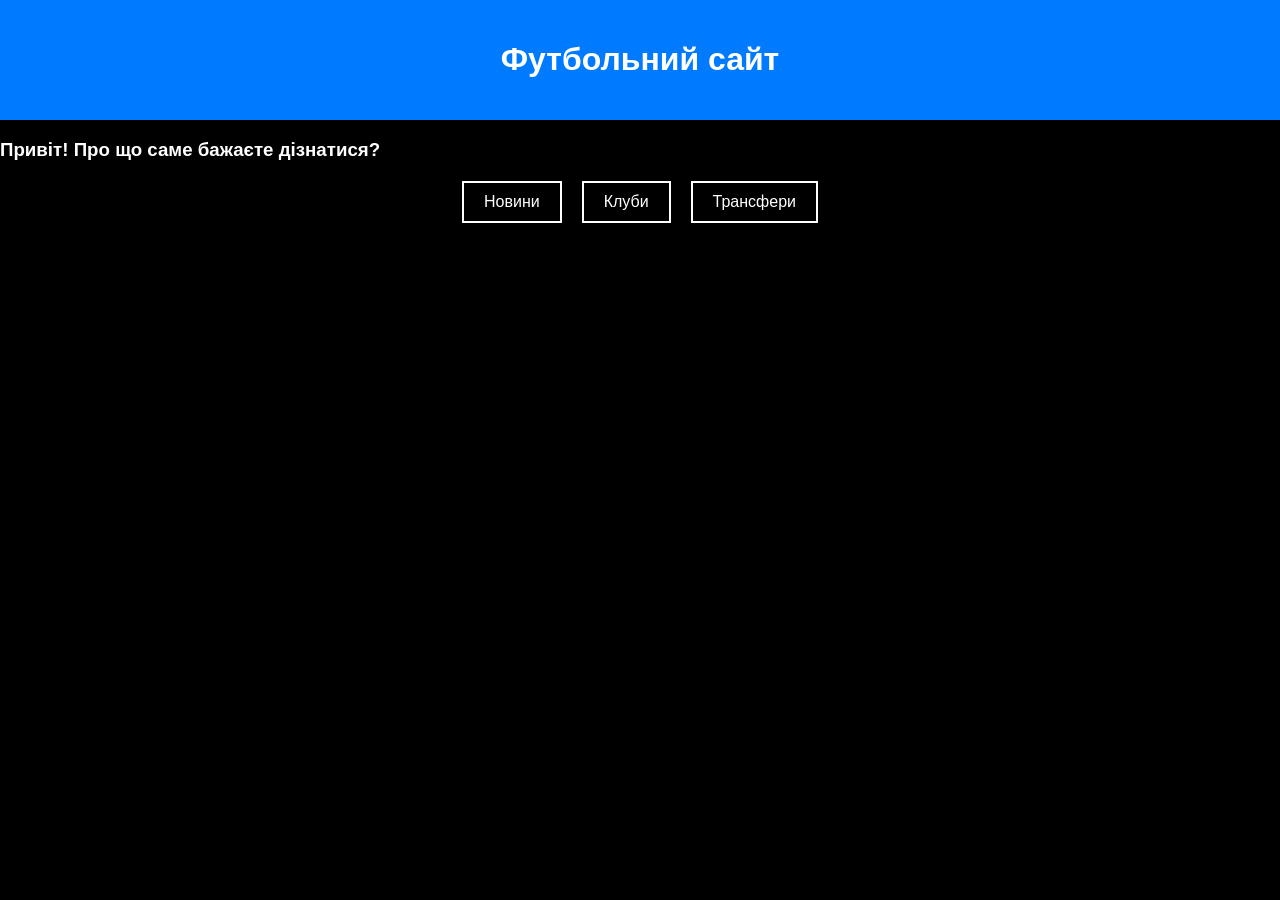
==== Site 1/index.html @ ffaf5d30 "add Bosnia and Herzegovina" ====
<!DOCTYPE html>
<html lang="uk">
<head>
    <meta charset="UTF-8">
    <meta name="viewport" content="width=device-width, initial-scale=1.0">
    <link rel="stylesheet" href="styles.css">
    <script src="script.js"></script>
    <title>Футбольний сайт</title>    
</head>
<body>
    <header>
        <h1>Футбольний сайт</h1>
    </header>
    
    <main>
        <h3 id="greeting">Привіт! Про що саме бажаєте дізнатися?</h3>
        <div class="button-container">
            <button onclick="showSection('news')" class="info-button">Новини</button>
            <button onclick="showClubs()" class="info-button">Клуби</button>
            <button onclick="showSection('transfers')" class="info-button">Трансфери</button>
        </div>
<!-- Albania -->
        <button id="albania-button" class="extra-button" style="display: none;" onclick="showAlbania()">Албанія</button>
        <button id="superleague-button" class="extra-button" style="display: none;" onclick="showSuperleagueTeams()">Суперліга</button>
        <div class="superleague-dropdown" id="superleague-dropdown" style="display: none;">
            <div class="team-buttons">
                <button onclick="showTeamOptions('bylis')" class="team-button" style="display: none;">Біліс</button>
                <button onclick="showTeamOptions('dinamo tirana')" class="team-button" style="display: none;">Динамо Тирана</button>
                <button onclick="showTeamOptions('egnatia')" class="team-button" style="display: none;">Егнатія</button>
                <button onclick="showTeamOptions('elbasani')" class="team-button" style="display: none;">Ельбасані</button>
                <button onclick="showTeamOptions('laci')" class="team-button" style="display: none;">Лачі</button>
                <button onclick="showTeamOptions('partizani')" class="team-button" style="display: none;">Партизані</button>
                <button onclick="showTeamOptions('skenderbeu')" class="team-button" style="display: none;">Скендербеу</button>
                <button onclick="showTeamOptions('teuta')" class="team-button" style="display: none;">Теута</button>
                <button onclick="showTeamOptions('tirana')" class="team-button" style="display: none;">Тирана</button>
                <button onclick="showTeamOptions('vllaznia')" class="team-button" style="display: none;">Влазнія</button>
            </div>
        </div>
        <img id="bylis-logo" src="Albania (Superlig)/bylis.png" alt="Біліс" style="display: none; width: 100px;">
        <img id="dinamo tirana-logo" src="Albania (Superlig)/dinamo tirana.png" alt="Динамо Тирана" style="display: none; width: 100px;">
        <img id="egnatia-logo" src="Albania (Superlig)/egnatia.png" alt="Егнатія" style="display: none; width: 100px;">
        <img id="elbasani-logo" src="Albania (Superlig)/elbasani.png" alt="Ельбасані" style="display: none; width: 100px;">
        <img id="laci-logo" src="Albania (Superlig)/laci.png" alt="Лачі" style="display: none; width: 100px;">
        <img id="partizani-logo" src="Albania (Superlig)/partizani.png" alt="Партизані" style="display: none; width: 100px;">
        <img id="skenderbeu-logo" src="Albania (Superlig)/skenderbeu.png" alt="Скендербеу" style="display: none; width: 100px;">
        <img id="teuta-logo" src="Albania (Superlig)/teuta.png" alt="Теута" style="display: none; width: 100px;">
        <img id="tirana-logo" src="Albania (Superlig)/tirana.png" alt="Тирана" style="display: none; width: 100px;">
        <img id="vllaznia-logo" src="Albania (Superlig)/vllaznia.png" alt="Влазнія" style="display: none; width: 100px;">


<!-- Austria -->
        <button id="austria-button" class="extra-button" style="display: none;" onclick="showAustria()">Австрія</button>
        <button id="bundesliga-button" class="extra-button" style="display: none;" onclick="showBundesligaTeams()">Бундесліга</button>
        <div class="bundesliga-dropdown" id="bundesliga-dropdown" style="display: none;">
            <div class="team-buttons">
                <button onclick="showTeamOptions('altach')" class="team-button" style="display: none;">Альтах</button>
                <button onclick="showTeamOptions('austria klagenfurt')" class="team-button" style="display: none;">Аустрія Клагенфурт</button>
                <button onclick="showTeamOptions('austria vienna')" class="team-button" style="display: none;">Аустрія Відень</button>
                <button onclick="showTeamOptions('grazer')" class="team-button" style="display: none;">Грацер</button>
                <button onclick="showTeamOptions('hartberg')" class="team-button" style="display: none;">Хартберг</button>
                <button onclick="showTeamOptions('lask')" class="team-button" style="display: none;">Ласк</button>
                <button onclick="showTeamOptions('linz')" class="team-button" style="display: none;">Лінц</button>
                <button onclick="showTeamOptions('rapid')" class="team-button" style="display: none;">Рапід</button>
                <button onclick="showTeamOptions('salzburg')" class="team-button" style="display: none;">Зальцбург</button>
                <button onclick="showTeamOptions('sturm graz')" class="team-button" style="display: none;">Штурм Грац</button>
                <button onclick="showTeamOptions('tirol')" class="team-button" style="display: none;">Тіроль</button>
                <button onclick="showTeamOptions('wolfsberger')" class="team-button" style="display: none;">Вольфсберг</button>
            </div>
        </div>
        <img id="altach-logo" src="Austria (Bundesliga)/altach.png" alt="Альтах" style="display: none; width: 100px;">
        <img id="austria klagenfurt-logo" src="Austria (Bundesliga)/austria klagenfurt.png" alt="Аустрія Клагенфурт" style="display: none; width: 100px;">
        <img id="austria vienna-logo" src="Austria (Bundesliga)/austria vienna.png" alt="Аустрія Відень" style="display: none; width: 100px;">
        <img id="grazer-logo" src="Austria (Bundesliga)/grazer.png" alt="Грацер" style="display: none; width: 100px;">
        <img id="hartberg-logo" src="Austria (Bundesliga)/hartberg.png" alt="Хартберг" style="display: none; width: 100px;">
        <img id="lask-logo" src="Austria (Bundesliga)/lask.png" alt="Ласк" style="display: none; width: 100px;">
        <img id="linz-logo" src="Austria (Bundesliga)/linz.png" alt="Лінц" style="display: none; width: 100px;">
        <img id="rapid-logo" src="Austria (Bundesliga)/rapid.png" alt="Рапід" style="display: none; width: 100px;">
        <img id="salzburg-logo" src="Austria (Bundesliga)/salzburg.png" alt="Зальцбург" style="display: none; width: 100px;">
        <img id="sturm graz-logo" src="Austria (Bundesliga)/sturm graz.png" alt="Штурм Грац" style="display: none; width: 100px;">
        <img id="tirol-logo" src="Austria (Bundesliga)/tirol.png" alt="Тіроль" style="display: none; width: 100px;">
        <img id="wolfsberger-logo" src="Austria (Bundesliga)/wolfsberger.png" alt="Вольфсберг" style="display: none; width: 100px;">

<!-- Andorra -->
<button id="andorra-button" class="extra-button" style="display: none;" onclick="showAndorra()">Андорра</button>
<button id="firstdivision-button" class="extra-button" style="display: none;" onclick="showFirstDivisionTeams()">Перший дивізіон</button>
<div class="firstdivision-dropdown" id="firstdivision-dropdown" style="display: none;">
    <div class="team-buttons">
        <button onclick="showTeamOptions('atletic escaldes')" class="team-button" style="display: none;">Атлетик Ескальдес</button>
        <button onclick="showTeamOptions('esperanca')" class="team-button" style="display: none;">Есперанса</button>
        <button onclick="showTeamOptions('fc santa coloma')" class="team-button" style="display: none;">ФК Санта Колома</button>
        <button onclick="showTeamOptions('inter escaldes')" class="team-button" style="display: none;">Інтер Ескальдес</button>
        <button onclick="showTeamOptions('la massana')" class="team-button" style="display: none;">Ла-Массана</button>
        <button onclick="showTeamOptions('ordino')" class="team-button" style="display: none;">Ордіно</button>
        <button onclick="showTeamOptions('pas de la casa')" class="team-button" style="display: none;">Пас-де-ла-Каса</button>
        <button onclick="showTeamOptions('penya')" class="team-button" style="display: none;">Пеня</button>
        <button onclick="showTeamOptions('rangers')" class="team-button" style="display: none;">ФК Рейнджерс</button>
        <button onclick="showTeamOptions('ue santa coloma')" class="team-button" style="display: none;">УП Санта Колома</button>
    </div>
</div>
        <img id="atletic escaldes-logo" src="Andorra (first division)/atletic escaldes.png" alt="Атлетик Ескальдес" style="display: none; width: 100px;">
        <img id="esperanca-logo" src="Andorra (first division)/esperanca.png" alt="Есперанса" style="display: none; width: 100px;">
        <img id="fc santa coloma-logo" src="Andorra (first division)/fc santa coloma.png" alt="ФК САнта Колома" style="display: none; width: 100px;">
        <img id="inter escaldes-logo" src="Andorra (first division)/inter escaldes.png" alt="Інтер Ескальдес" style="display: none; width: 100px;">
        <img id="la massana-logo" src="Andorra (first division)/la massana.png" alt="Ла-Массана" style="display: none; width: 100px;">
        <img id="ordino-logo" src="Andorra (first division)/ordino.png" alt="Ордіно" style="display: none; width: 100px;">
        <img id="pas de la casa-logo" src="Andorra (first division)/pas de la casa.png" alt="Пас-де-ла-Каса" style="display: none; width: 100px;">
        <img id="penya-logo" src="Andorra (first division)/penya.png" alt="Пеня" style="display: none; width: 100px;">
        <img id="rangers-logo" src="Andorra (first division)/rangers.png" alt="Рейнджерс" style="display: none; width: 100px;">
        <img id="ue santa coloma-logo" src="Andorra (first division)/ue santa coloma.png" alt="УП Санта Колома" style="display: none; width: 100px;">

<!-- Azerbaijan -->
<button id="azerbaijan-button" class="extra-button" style="display: none;" onclick="showAzerbaijan()">Азербайджан</button>
<button id="premierleague-button" class="extra-button" style="display: none;" onclick="showPremierLeagueTeams()">Прем`єр Ліга</button>
<div class="premierleague-dropdown" id="premierleague-dropdown" style="display: none;">
    <div class="team-buttons">
        <button onclick="showTeamOptions('araz')" class="team-button" style="display: none;">Араз</button>
        <button onclick="showTeamOptions('kapaz')" class="team-button" style="display: none;">Кяпаз</button>
        <button onclick="showTeamOptions('neftchi baku')" class="team-button" style="display: none;">Нефтчі Баку</button>
        <button onclick="showTeamOptions('qarabag')" class="team-button" style="display: none;">Карабах</button>
        <button onclick="showTeamOptions('sabah baku')" class="team-button" style="display: none;">Сабах Баку</button>
        <button onclick="showTeamOptions('sabail')" class="team-button" style="display: none;">Сабаїл</button>
        <button onclick="showTeamOptions('shamakhi')" class="team-button" style="display: none;">Шамахи</button>
        <button onclick="showTeamOptions('sumqayit')" class="team-button" style="display: none;">Сумгаїт</button>
        <button onclick="showTeamOptions('turan')" class="team-button" style="display: none;">Туран</button>
        <button onclick="showTeamOptions('zira')" class="team-button" style="display: none;">Зіра</button>
    </div>
</div>
<img id="araz-logo" src="Azerbaijan (premier league)/araz.png" alt="Араз" style="display: none; width: 100px;">
<img id="kapaz-logo" src="Azerbaijan (premier league)/kapaz.png" alt="Кяпаз" style="display: none; width: 100px;">
<img id="neftchi baku-logo" src="Azerbaijan (premier league)/neftchi baku.png" alt="Нефтчі Баку" style="display: none; width: 100px;">
<img id="qarabag-logo" src="Azerbaijan (premier league)/qarabag.png" alt="Карабах" style="display: none; width: 100px;">
<img id="sabah baku-logo" src="Azerbaijan (premier league)/sabah baku.png" alt="Сабах Баку" style="display: none; width: 100px;">
<img id="sabail-logo" src="Azerbaijan (premier league)/sabail.png" alt="Сабаїл" style="display: none; width: 100px;">
<img id="shamakhi-logo" src="Azerbaijan (premier league)/shamakhi.png" alt="Шамахи" style="display: none; width: 100px;">
<img id="sumqayit-logo" src="Azerbaijan (premier league)/sumqayit.png" alt="Сумгаїт" style="display: none; width: 100px;">
<img id="turan-logo" src="Azerbaijan (premier league)/turan.png" alt="Туран" style="display: none; width: 100px;">
<img id="zira-logo" src="Azerbaijan (premier league)/zira.png" alt="Зіра" style="display: none; width: 100px;">



<!-- Англія -->
<!-- Кнопка Англія -->
        <button id="england-button" class="extra-button" style="display: none;" onclick="showEngland()">Англія</button>
<!-- Кнопка АПЛ -->
        <button id="apl-button" class="extra-button" style="display: none;" onclick="showAplTeams()">АПЛ</button>
<!-- Кнопка Чемпіоншип -->
        <button id="championship-button" class="extra-button" style="display: none;" onclick="showChampionshipTeams()">Чемпіоншип</button>
<!-- Кнопка Перша Ліга -->
        <button id="oneleague-button" class="extra-button" style="display: none;" onclick="showOneLeagueTeams()">Перша Ліга</button>
<!-- Кнопка Друга Ліга -->
        <button id="twoleague-button" class="extra-button" style="display: none;" onclick="showTwoLeagueTeams()">Друга Ліга</button>
<!-- Кнопки команд "АПЛ" -->
        <div class="apl-dropdown" id="apl-dropdown" style="display: none;">
            <div class="team-buttons">
                <button onclick="showTeamOptions('arsenal')" class="team-button" style="display: none;">Арсенал</button>
                <button onclick="showTeamOptions('aston villa')" class="team-button" style="display: none;">Астон Вілла</button>
                <button onclick="showTeamOptions('bournemouth')" class="team-button" style="display: none;">Борнмут</button>
                <button onclick="showTeamOptions('brentford')" class="team-button" style="display: none;">Брентфорд</button>
                <button onclick="showTeamOptions('brighton')" class="team-button" style="display: none;">Брайтон</button>
                <button onclick="showTeamOptions('chelsea')" class="team-button" style="display: none;">Челсі</button>
                <button onclick="showTeamOptions('crystal palace')" class="team-button" style="display: none;">Кристал Пелес</button>
                <button onclick="showTeamOptions('everton')" class="team-button" style="display: none;">Евертон</button>
                <button onclick="showTeamOptions('fulham')" class="team-button" style="display: none;">Фулгем</button>
                <button onclick="showTeamOptions('ipswich')" class="team-button" style="display: none;">Іпсвіч</button>
                <button onclick="showTeamOptions('leicester')" class="team-button" style="display: none;">Лестер</button>
                <button onclick="showTeamOptions('liverpool')" class="team-button" style="display: none;">Ліверпуль</button>
                <button onclick="showTeamOptions('manchester-city')" class="team-button" style="display: none;">Манчестер Сіті</button>
                <button onclick="showTeamOptions('manchester-united')" class="team-button" style="display: none;">Манчестер Юнайтед</button>
                <button onclick="showTeamOptions('newcastle')" class="team-button" style="display: none;">Ньюкасл Юнайтед</button>
                <button onclick="showTeamOptions('nottingham forest')" class="team-button" style="display: none;">Ноттінгем форест</button>
                <button onclick="showTeamOptions('sounthampton')" class="team-button" style="display: none;">Саутгемптон</button>
                <button onclick="showTeamOptions('tottenham')" class="team-button" style="display: none;">Тоттенгем</button>
                <button onclick="showTeamOptions('west ham')" class="team-button" style="display: none;">Вест Гем</button>
                <button onclick="showTeamOptions('wolverhampton')" class="team-button" style="display: none;">Вулвергемптон</button>
            </div>
        </div>
        <!-- Логотипи команд АПЛ -->
        <img id="arsenal-logo" src="premier league(English)/arsenal.png" alt="Арсенал" style="display: none; width: 100px;">
        <img id="aston villa-logo" src="premier league(English)/aston villa.png" alt="Астон Вілла" style="display: none; width: 100px;">
        <img id="bournemouth-logo" src="premier league(English)/bournemouth.png" alt="Борнмут" style="display: none; width: 100px;">
        <img id="brentford-logo" src="premier league(English)/brentford.png" alt="Брентфорд" style="display: none; width: 100px;">
        <img id="brighton-logo" src="premier league(English)/brighton.png" alt="Брайтон" style="display: none; width: 100px;">
        <img id="chelsea-logo" src="premier league(English)/chelsea.png" alt="Челсі" style="display: none; width: 100px;">
        <img id="crystal palace-logo" src="premier league(English)/crystal palace.png" alt="Кристал Пелес" style="display: none; width: 100px;">
        <img id="everton-logo" src="premier league(English)/everton.png" alt="Евертон" style="display: none; width: 100px;">
        <img id="fulham-logo" src="premier league(English)/fulham.png" alt="Фулгем" style="display: none; width: 100px;">
        <img id="ipswich-logo" src="premier league(English)/ipswich.png" alt="Іпсвіч" style="display: none; width: 100px;">
        <img id="leicester-logo" src="premier league(English)/leicester.png" alt="Лестер" style="display: none; width: 100px;">
        <img id="liverpool-logo" src="premier league(English)/liverpool.png" alt="Ліверпуль" style="display: none; width: 100px;">
        <img id="manchester-city-logo" src="premier league(English)/manchester-city.png" alt="Манчестер Сіті" style="display: none; width: 100px;">
        <img id="manchester-united-logo" src="premier league(English)/manchester-united.png" alt="Манчестер Юнайтед" style="display: none; width: 100px;">
        <img id="newcastle-logo" src="premier league(English)/newcastle.png" alt="Ньюкасл Юнайтед" style="display: none; width: 100px;">
        <img id="nottingham forest-logo" src="premier league(English)/nottingham forest.png" alt="Ноттінгем форест" style="display: none; width: 100px;">
        <img id="sounthampton-logo" src="premier league(English)/sounthampton.png" alt="Саутгемптон" style="display: none; width: 100px;">
        <img id="tottenham-logo" src="premier league(English)/tottenham.png" alt="Тоттенгем" style="display: none; width: 100px;">
        <img id="west ham-logo" src="premier league(English)/west ham.png" alt="Вест Гем" style="display: none; width: 100px;">
        <img id="wolverhampton-logo" src="premier league(English)/wolverhampton.png" alt="Вулвергемптон" style="display: none; width: 100px;">

        <!-- Кнопки команд "Чемпіоншип" -->
        <div class="championship-dropdown" id="championship-dropdown" style="display: none;">
            <div class="team-buttons">
                <button onclick="showTeamOptions('blackburn rovers')" class="team-button" style="display: none;">Блекберн Роверз</button>
                <button onclick="showTeamOptions('bristol city')" class="team-button" style="display: none;">Бристоль Сіті</button>
                <button onclick="showTeamOptions('burnley')" class="team-button" style="display: none;">Бернлі</button>
                <button onclick="showTeamOptions('cardiff')" class="team-button" style="display: none;">Кардіфф</button>
                <button onclick="showTeamOptions('coventry')" class="team-button" style="display: none;">Ковентрі</button>
                <button onclick="showTeamOptions('derby county')" class="team-button" style="display: none;">Дербі Каунті</button>
                <button onclick="showTeamOptions('hull city')" class="team-button" style="display: none;">Халл Сіті</button>
                <button onclick="showTeamOptions('leeds')" class="team-button" style="display: none;">Лідс</button>
                <button onclick="showTeamOptions('luton')" class="team-button" style="display: none;">Лутон</button>
                <button onclick="showTeamOptions('middlesbrough')" class="team-button" style="display: none;">Мідлсбро</button>
                <button onclick="showTeamOptions('milwall')" class="team-button" style="display: none;">Міллволл</button>
                <button onclick="showTeamOptions('norwich')" class="team-button" style="display: none;">Норвіч</button>
                <button onclick="showTeamOptions('oxford united')" class="team-button" style="display: none;">Оксфорд Юнайтед</button>
                <button onclick="showTeamOptions('plymouth')" class="team-button" style="display: none;">Плімут</button>
                <button onclick="showTeamOptions('portsmouth')" class="team-button" style="display: none;">Портсмут</button>
                <button onclick="showTeamOptions('preston')" class="team-button" style="display: none;">Престон</button>
                <button onclick="showTeamOptions('queens park rangers')" class="team-button" style="display: none;">Квінз Парк Рейнджерс</button>
                <button onclick="showTeamOptions('sheffield united')" class="team-button" style="display: none;">Шеффілд Юнайтед</button>
                <button onclick="showTeamOptions('sheffield wednesday')" class="team-button" style="display: none;">Шеффілд Венсдей</button>
                <button onclick="showTeamOptions('stoke city')" class="team-button" style="display: none;">Сток Сіті</button>
                <button onclick="showTeamOptions('sunderland')" class="team-button" style="display: none;">Сандерленд</button>
                <button onclick="showTeamOptions('swansea')" class="team-button" style="display: none;">Свонсі</button>
                <button onclick="showTeamOptions('watford')" class="team-button" style="display: none;">Вотфорд</button>
                <button onclick="showTeamOptions('west bromwich')" class="team-button" style="display: none;">Вест Бромвіч</button>
            </div>
        </div>
         <!-- логотипи команд Чемпіоншип -->
         <img id="blackburn rovers-logo" src="Championship(English)/blackburn rovers.png" alt="Блекберн Роверз" style="display: none; width: 100px;">
         <img id="bristol city-logo" src="Championship(English)/bristol city.png" alt="Бристоль Сіті" style="display: none; width: 100px;">
         <img id="burnley-logo" src="Championship(English)/burnley.png" alt="Бернлі" style="display: none; width: 100px;">
         <img id="cardiff-logo" src="Championship(English)/cardiff.png" alt="Кардіфф" style="display: none; width: 100px;">
         <img id="coventry-logo" src="Championship(English)/coventry.png" alt="Ковентрі" style="display: none; width: 100px;">
         <img id="derby county-logo" src="Championship(English)/derby county.png" alt="Дербі Каунті" style="display: none; width: 100px;">
         <img id="hull city-logo" src="Championship(English)/hull city.png" alt="Халл Сіті" style="display: none; width: 100px;">
         <img id="leeds-logo" src="Championship(English)/leeds.png" alt="Лідс" style="display: none; width: 100px;">
         <img id="luton-logo" src="Championship(English)/luton.png" alt="Лутон" style="display: none; width: 100px;">
         <img id="middlesbrough-logo" src="Championship(English)/middlesbrough.png" alt="Мідлсбро" style="display: none; width: 100px;">
         <img id="milwall-logo" src="Championship(English)/milwall.png" alt="Міллволл" style="display: none; width: 100px;">
         <img id="norwich-logo" src="Championship(English)/norwich.png" alt="Норвіч" style="display: none; width: 100px;">
         <img id="oxford united-logo" src="Championship(English)/oxford united.png" alt="Оксфорд Юнайтед" style="display: none; width: 100px;">
         <img id="plymouth-logo" src="Championship(English)/plymouth.png" alt="Плімут" style="display: none; width: 100px;">
         <img id="portsmouth-logo" src="Championship(English)/portsmouth.png" alt="Портсмут" style="display: none; width: 100px;">
         <img id="preston-logo" src="Championship(English)/preston.png" alt="Престон" style="display: none; width: 100px;">
         <img id="queens park rangers-logo" src="Championship(English)/queens park rangers.png" alt="Квінз Парк Рейнджерс" style="display: none; width: 100px;">
         <img id="sheffield united-logo" src="Championship(English)/sheffield united.png" alt="Шеффілд Юнайтед" style="display: none; width: 100px;">
         <img id="sheffield wednesday-logo" src="Championship(English)/sheffield wednesday.png" alt="Шеффілд Венсдей" style="display: none; width: 100px;">
         <img id="stoke city-logo" src="Championship(English)/stoke city.png" alt="Сток Сіті" style="display: none; width: 100px;">
         <img id="sunderland-logo" src="Championship(English)/sunderland.png" alt="Сандерлент" style="display: none; width: 100px;">
         <img id="swansea-logo" src="Championship(English)/swansea.png" alt="Свонсі" style="display: none; width: 100px;">
         <img id="watford-logo" src="Championship(English)/watford.png" alt="Вотфорд" style="display: none; width: 100px;">
         <img id="west bromwich-logo" src="Championship(English)/west bromwich.png" alt="Вест Бромвіч" style="display: none; width: 100px;">
        
        <!-- Кнопоки команд "Першої ліги" -->
        <div class="oneleague-dropdown" id="oneleague-dropdown" style="display: none;">
            <div class="team-buttons">
                <button onclick="showTeamOptions('barnsley')" class="team-button" style="display: none;">Барнслі</button>
                <button onclick="showTeamOptions('birmingham')" class="team-button" style="display: none;">Бірмінгем</button>
                <button onclick="showTeamOptions('blackpool')" class="team-button" style="display: none;">Блекпул</button>
                <button onclick="showTeamOptions('bolton')" class="team-button" style="display: none;">Болтон</button>
                <button onclick="showTeamOptions('bristol rovers')" class="team-button" style="display: none;">Бристоль Роверс</button>
                <button onclick="showTeamOptions('burton')" class="team-button" style="display: none;">Бертон</button>
                <button onclick="showTeamOptions('cambridge united')" class="team-button" style="display: none;">Кембридж Юнайтед</button>
                <button onclick="showTeamOptions('charlton')" class="team-button" style="display: none;">Чарльтон</button>
                <button onclick="showTeamOptions('crawley')" class="team-button" style="display: none;">Кроулі</button>
                <button onclick="showTeamOptions('exeter')" class="team-button" style="display: none;">Ексетер</button>
                <button onclick="showTeamOptions('huddersfield')" class="team-button" style="display: none;">Хаддерсфілд</button>
                <button onclick="showTeamOptions('leyton orient')" class="team-button" style="display: none;">Лейтон Орієнт</button>
                <button onclick="showTeamOptions('lincoln')" class="team-button" style="display: none;">Лінкольн</button>
                <button onclick="showTeamOptions('mansfield')" class="team-button" style="display: none;">Менсфілд</button>
                <button onclick="showTeamOptions('northampton')" class="team-button" style="display: none;">Нортгемптон</button>
                <button onclick="showTeamOptions('peterbrough')" class="team-button" style="display: none;">Пітерборо</button>
                <button onclick="showTeamOptions('reading')" class="team-button" style="display: none;">Редінг</button>
                <button onclick="showTeamOptions('rotherham')" class="team-button" style="display: none;">Ротергем</button>
                <button onclick="showTeamOptions('shrewsbury')" class="team-button" style="display: none;">Шрусбері</button>
                <button onclick="showTeamOptions('stevenage')" class="team-button" style="display: none;">Стівенедж</button>
                <button onclick="showTeamOptions('stockport county')" class="team-button" style="display: none;">Стокпорт Каунті</button>
                <button onclick="showTeamOptions('wigan')" class="team-button" style="display: none;">Віган</button>
                <button onclick="showTeamOptions('wrexham')" class="team-button" style="display: none;">Рексем</button>
                <button onclick="showTeamOptions('wycombe')" class="team-button" style="display: none;">Віком</button>
            </div>
        </div>
        <!-- логотипи команд Першої Ліги -->
        <img id="barnsley-logo" src="One league(English)/barnsley.png" alt="Барнслі" style="display: none; width: 100px;">
        <img id="birmingham-logo" src="One league(English)/birmingham.png" alt="Бірмінгем" style="display: none; width: 100px;">
        <img id="blackpool-logo" src="One league(English)/blackpool.png" alt="Блекпул" style="display: none; width: 100px;">
        <img id="bolton-logo" src="One league(English)/bolton.png" alt="Болтон" style="display: none; width: 100px;">
        <img id="bristol rovers-logo" src="One league(English)/bristol rovers.png" alt="Бристоль Роверс" style="display: none; width: 100px;">
        <img id="burton-logo" src="One league(English)/burton.png" alt="Бертон" style="display: none; width: 100px;">
        <img id="cambridge united-logo" src="One league(English)/cambridge united.png" alt="Кембридж Юнайтед" style="display: none; width: 100px;">
        <img id="charlton-logo" src="One league(English)/charlton.png" alt="Чарльтон" style="display: none; width: 100px;">
        <img id="crawley-logo" src="One league(English)/crawley.png" alt="Кроулі" style="display: none; width: 100px;">
        <img id="exeter-logo" src="One league(English)/exeter.png" alt="Ексетер" style="display: none; width: 100px;">
        <img id="huddersfield-logo" src="One league(English)/huddersfield.png" alt="Хаддерсфілд" style="display: none; width: 100px;">
        <img id="leyton orient-logo" src="One league(English)/leyton orient.png" alt="Лейтон Орієнт" style="display: none; width: 100px;">
        <img id="lincoln-logo" src="One league(English)/lincoln.png" alt="Лінкольн" style="display: none; width: 100px;">
        <img id="mansfield-logo" src="One league(English)/mansfield.png" alt="Менсфілд" style="display: none; width: 100px;">
        <img id="northampton-logo" src="One league(English)/northampton.png" alt="Нортгемптон" style="display: none; width: 100px;">
        <img id="peterbrough-logo" src="One league(English)/peterbrough.png" alt="Пітерборо" style="display: none; width: 100px;">
        <img id="reading-logo" src="One league(English)/reading.png" alt="Редінг" style="display: none; width: 100px;">
        <img id="rotherham-logo" src="One league(English)/rotherham.png" alt="Ротергем" style="display: none; width: 100px;">
        <img id="shrewsbury-logo" src="One league(English)/shrewsbury.png" alt="Шрусбері" style="display: none; width: 100px;">
        <img id="stevenage-logo" src="One league(English)/stevenage.png" alt="Стівенедж" style="display: none; width: 100px;">
        <img id="stockport county-logo" src="One league(English)/stockport county.png" alt="Стокпорт Каунті" style="display: none; width: 100px;">
        <img id="wigan-logo" src="One league(English)/wigan.png" alt="Віган" style="display: none; width: 100px;">
        <img id="wrexham-logo" src="One league(English)/wrexham.png" alt="Рексем" style="display: none; width: 100px;">
        <img id="wycombe-logo" src="One league(English)/wycombe.png" alt="Віком" style="display: none; width: 100px;">

        <!-- Кнопки команд "Другої ліги" -->
        <div class="twoleague-dropdown" id="twoleague-dropdown" style="display: none;">
            <div class="team-buttons">
                <button onclick="showTeamOptions('accrington')" class="team-button" style="display: none;">Аккрингтон</button>
                <button onclick="showTeamOptions('barrow')" class="team-button" style="display: none;">Барроу</button>
                <button onclick="showTeamOptions('bradford city')" class="team-button" style="display: none;">Бредфорд Сіті</button>
                <button onclick="showTeamOptions('bromley')" class="team-button" style="display: none;">Бромлі</button>
                <button onclick="showTeamOptions('carlisle')" class="team-button" style="display: none;">Карлайл</button>
                <button onclick="showTeamOptions('cheltenham')" class="team-button" style="display: none;">Челтнем</button>
                <button onclick="showTeamOptions('chesterfield')" class="team-button" style="display: none;">Честерфілд</button>
                <button onclick="showTeamOptions('colchester')" class="team-button" style="display: none;">Колчестер</button>
                <button onclick="showTeamOptions('crewe')" class="team-button" style="display: none;">Крю</button>
                <button onclick="showTeamOptions('doncaster')" class="team-button" style="display: none;">Донкастер</button>
                <button onclick="showTeamOptions('fleetwood')" class="team-button" style="display: none;">Флітвуд</button>
                <button onclick="showTeamOptions('gillingham')" class="team-button" style="display: none;">Гіллінгем</button>
                <button onclick="showTeamOptions('grimsby')" class="team-button" style="display: none;">Грімсбі</button>
                <button onclick="showTeamOptions('harrogate')" class="team-button" style="display: none;">Харрогейт</button>
                <button onclick="showTeamOptions('MK dons')" class="team-button" style="display: none;">Мілтон Кінз Донз</button>
                <button onclick="showTeamOptions('morecambe')" class="team-button" style="display: none;">Моркем</button>
                <button onclick="showTeamOptions('newport')" class="team-button" style="display: none;">Ньюпорт</button>
                <button onclick="showTeamOptions('notts-county')" class="team-button" style="display: none;">Ноттс Каунті</button>
                <button onclick="showTeamOptions('port-vale')" class="team-button" style="display: none;">Порт Вейл</button>
                <button onclick="showTeamOptions('salford')" class="team-button" style="display: none;">Солфорд</button>
                <button onclick="showTeamOptions('swindon')" class="team-button" style="display: none;">Свіндон</button>
                <button onclick="showTeamOptions('tranmere')" class="team-button" style="display: none;">Транмер</button>
                <button onclick="showTeamOptions('walsall')" class="team-button" style="display: none;">Волсолл</button>
                <button onclick="showTeamOptions('wimbledon')" class="team-button" style="display: none;">Вімблдон</button>
            </div>
        </div>
         <!-- логотипи команд Другої ліги -->
         <img id="accrington-logo" src="Two league(English)/accrington.png" alt="Аккрингтон" style="display: none; width: 100px;">
         <img id="barrow-logo" src="Two league(English)/barrow.png" alt="Барроу" style="display: none; width: 100px;">
         <img id="bradford city-logo" src="Two league(English)/bradford city.png" alt="Бредфорд" style="display: none; width: 100px;">
         <img id="bromley-logo" src="Two league(English)/bromley.png" alt="Бромлі" style="display: none; width: 100px;">
         <img id="carlisle-logo" src="Two league(English)/carlisle.png" alt="Карлайл" style="display: none; width: 100px;">
         <img id="cheltenham-logo" src="Two league(English)/cheltenham.png" alt="Челтнем" style="display: none; width: 100px;">
         <img id="chesterfield-logo" src="Two league(English)/chesterfield.png" alt="Честерфілд" style="display: none; width: 100px;">
         <img id="colchester-logo" src="Two league(English)/colchester.png" alt="Колчестер" style="display: none; width: 100px;">
         <img id="crewe-logo" src="Two league(English)/crewe.png" alt="Крю" style="display: none; width: 100px;">
         <img id="doncaster-logo" src="Two league(English)/doncaster.png" alt="Донкастер" style="display: none; width: 100px;">
         <img id="fleetwood-logo" src="Two league(English)/fleetwood.png" alt="Флітвуд" style="display: none; width: 100px;">
         <img id="gillingham-logo" src="Two league(English)/gillingham.png" alt="Гіллінгем" style="display: none; width: 100px;">
         <img id="grimsby-logo" src="Two league(English)/grimsby.png" alt="Грімсбі" style="display: none; width: 100px;">
         <img id="harrogate-logo" src="Two league(English)/harrogate.png" alt="Харрогейт" style="display: none; width: 100px;">
         <img id="MK dons-logo" src="Two league(English)/MK dons.png" alt="Мілтон Кінз Донз" style="display: none; width: 100px;">
         <img id="morecambe-logo" src="Two league(English)/morecambe.png" alt="Моркем" style="display: none; width: 100px;">
         <img id="newport-logo" src="Two league(English)/newport.png" alt="Ньюпорт" style="display: none; width: 100px;">
         <img id="notts-county-logo" src="Two league(English)/notts-county.png" alt="Ноттс Коунті" style="display: none; width: 100px;">
         <img id="port-vale-logo" src="Two league(English)/port-vale.png" alt="Порт Вейл" style="display: none; width: 100px;">
         <img id="salford-logo" src="Two league(English)/salford.png" alt="Солфорд" style="display: none; width: 100px;">
         <img id="swindon-logo" src="Two league(English)/swindon.png" alt="Свіндон" style="display: none; width: 100px;">
         <img id="tranmere-logo" src="Two league(English)/tranmere.png" alt="Транмер" style="display: none; width: 100px;">
         <img id="walsall-logo" src="Two league(English)/walsall.png" alt="Волсолл" style="display: none; width: 100px;">
         <img id="wimbledon-logo" src="Two league(English)/wimbledon.png" alt="Вімблдон" style="display: none; width: 100px;">

<!-- Болгарія -->
<button id="bolgaria-button" class="extra-button" style="display: none;" onclick="showBolgaria()">Болгарія</button>
<button id="firstleague-button" class="extra-button" style="display: none;" onclick="showFirstLeagueTeams()">Перша Ліга</button>
<div class="firstleague-dropdown" id="firstleague-dropdown" style="display: none;">
    <div class="team-buttons">
        <button onclick="showTeamOptions('arda')" class="team-button" style="display: none;">Арда</button>
        <button onclick="showTeamOptions('beroe')" class="team-button" style="display: none;">Бероє</button>
        <button onclick="showTeamOptions('botev plovdiv')" class="team-button" style="display: none;">Ботев Пловдив</button>
        <button onclick="showTeamOptions('botev vratsa')" class="team-button" style="display: none;">Ботев Враца</button>
        <button onclick="showTeamOptions('cherno more')" class="team-button" style="display: none;">Черно Море</button>
        <button onclick="showTeamOptions('cska 1948 sofia')" class="team-button" style="display: none;">Цска 1948 Софія</button>
        <button onclick="showTeamOptions('cska sofia')" class="team-button" style="display: none;">Цска Софія</button>
        <button onclick="showTeamOptions('hebar')" class="team-button" style="display: none;">Хебар</button>
        <button onclick="showTeamOptions('krumovgrad')" class="team-button" style="display: none;">Крумовград</button>
        <button onclick="showTeamOptions('levski sofia')" class="team-button" style="display: none;">Левскі</button>
        <button onclick="showTeamOptions('lokomotiv plovdiv')" class="team-button" style="display: none;">Лок. Пловдив</button>
        <button onclick="showTeamOptions('lokomotiv sofia')" class="team-button" style="display: none;">Лок. Софія</button>
        <button onclick="showTeamOptions('ludogorets')" class="team-button" style="display: none;">Лудогорець</button>
        <button onclick="showTeamOptions('septemvri sofia')" class="team-button" style="display: none;">Септемврі Софія</button>
        <button onclick="showTeamOptions('slavia sofia')" class="team-button" style="display: none;">Славія Софія</button>
        <button onclick="showTeamOptions('spartak varna')" class="team-button" style="display: none;">Спартак</button>
    </div>
</div>
<img id="arda-logo" src="Bolgaria (First League)/arda.png" alt="Арда" style="display: none; width: 100px;">
<img id="beroe-logo" src="Bolgaria (First League)/beroe.png" alt="Бероє" style="display: none; width: 100px;">
<img id="botev plovdiv-logo" src="Bolgaria (First League)/botev plovdiv.png" alt="Ботув Пловдив" style="display: none; width: 100px;">
<img id="botev vratsa-logo" src="Bolgaria (First League)/botev vratsa.png" alt="Ботев Враца" style="display: none; width: 100px;">
<img id="cherno more-logo" src="Bolgaria (First League)/cherno more.png" alt="Черно Море" style="display: none; width: 100px;">
<img id="cska 1948 sofia-logo" src="Bolgaria (First League)/cska 1948 sofia.png" alt="Цска 1948 Софія" style="display: none; width: 100px;">
<img id="cska sofia-logo" src="Bolgaria (First League)/cska sofia.png" alt="Цска Софія" style="display: none; width: 100px;">
<img id="hebar-logo" src="Bolgaria (First League)/hebar.png" alt="Хебар" style="display: none; width: 100px;">
<img id="krumovgrad-logo" src="Bolgaria (First League)/krumovgrad.png" alt="Крумовград" style="display: none; width: 100px;">
<img id="levski sofia-logo" src="Bolgaria (First League)/levski sofia.png" alt="Левскі" style="display: none; width: 100px;">
<img id="lokomotiv plovdiv-logo" src="Bolgaria (First League)/lokomotiv plovdiv.png" alt="Лок. Пловдив" style="display: none; width: 100px;">
<img id="lokomotiv sofia-logo" src="Bolgaria (First League)/lokomotiv sofia.png" alt="Лок. Софія" style="display: none; width: 100px;">
<img id="ludogorets-logo" src="Bolgaria (First League)/ludogorets.png" alt="Лудогорець" style="display: none; width: 100px;">
<img id="septemvri sofia-logo" src="Bolgaria (First League)/septemvri sofia.png" alt="Септемврі Софія" style="display: none; width: 100px;">
<img id="slavia sofia-logo" src="Bolgaria (First League)/slavia sofia.png" alt="Славія Софія" style="display: none; width: 100px;">
<img id="spartak varna-logo" src="Bolgaria (First League)/spartak varna.png" alt="Спартак" style="display: none; width: 100px;">

<!-- Боснія і Герцеговина-->
<button id="bosnia and Herzegovina-button" class="extra-button" style="display: none;" onclick="showBosniaandHerzegovina()">Боснія і Герцеговина</button>
<button id="wwinligabih-button" class="extra-button" style="display: none;" onclick="showWWINligaBIHTeams()">WWIN Ліга БІГ</button>
<div class="wwinligabih-dropdown" id="wwinligabih-dropdown" style="display: none;">
    <div class="team-buttons">
        <button onclick="showTeamOptions('borac banja luka')" class="team-button" style="display: none;">Борац Баня-Лука</button>
        <button onclick="showTeamOptions('fk sarajevo')" class="team-button" style="display: none;">ФК Сараєво</button>
        <button onclick="showTeamOptions('gosk gabela')" class="team-button" style="display: none;">ГОСК Габела</button>
        <button onclick="showTeamOptions('igman k')" class="team-button" style="display: none;">Ігман Коніц</button>
        <button onclick="showTeamOptions('posusje')" class="team-button" style="display: none;">Посуше</button>
        <button onclick="showTeamOptions('radnik bijeljina')" class="team-button" style="display: none;">Раднік Бієліна</button>
        <button onclick="showTeamOptions('siroki brijeg')" class="team-button" style="display: none;">Широкі Брієг</button>
        <button onclick="showTeamOptions('slоboda')" class="team-button" style="display: none;">Слобода</button>
        <button onclick="showTeamOptions('sloga doboj')" class="team-button" style="display: none;">Слога</button>
        <button onclick="showTeamOptions('velez mostar')" class="team-button" style="display: none;">Вележ Мостар</button>
        <button onclick="showTeamOptions('zeljeznicar')" class="team-button" style="display: none;">Железнічар</button>
        <button onclick="showTeamOptions('zrinjski')" class="team-button" style="display: none;">Зріньскі</button>
    </div>
</div>
<img id="borac banja luka-logo" src="Bosnia and Herzegovina (wwin ligabih)/borac banja luka.png" alt="Борац Баня-Лука" style="display: none; width: 100px;">
<img id="fk sarajevo-logo" src="Bosnia and Herzegovina (wwin ligabih)/fk sarajevo.png" alt="ФК Сараєво" style="display: none; width: 100px;">
<img id="gosk gabela-logo" src="Bosnia and Herzegovina (wwin ligabih)/gosk gabela.png" alt="ГОСК Габела" style="display: none; width: 100px;">
<img id="igman k-logo" src="Bosnia and Herzegovina (wwin ligabih)/igman k.png" alt="Ігман Коніц" style="display: none; width: 100px;">
<img id="posusje-logo" src="Bosnia and Herzegovina (wwin ligabih)/posusje.png" alt="Посуше" style="display: none; width: 100px;">
<img id="radnik bijeljina-logo" src="Bosnia and Herzegovina (wwin ligabih)/radnik bijeljina.png" alt="" style="display: none; width: 100px;">
<img id="siroki brijeg-logo" src="Bosnia and Herzegovina (wwin ligabih)/siroki brijeg.png" alt="Раднік Бієліна" style="display: none; width: 100px;">
<img id="slоboda-logo" src="Bosnia and Herzegovina (wwin ligabih)/sloboda.png" alt="Слобода" style="display: none; width: 100px;">
<img id="sloga doboj-logo" src="Bosnia and Herzegovina (wwin ligabih)/sloga doboj.png" alt="Слога" style="display: none; width: 100px;">
<img id="velez mostar-logo" src="Bosnia and Herzegovina (wwin ligabih)/velez mostar.png" alt="Вележ Мостар" style="display: none; width: 100px;">
<img id="zeljeznicar-logo" src="Bosnia and Herzegovina (wwin ligabih)/zeljeznicar.png" alt="Железнічар" style="display: none; width: 100px;">
<img id="zrinjski-logo" src="Bosnia and Herzegovina (wwin ligabih)/zrinjski.png" alt="Зріньскі" style="display: none; width: 100px;">





<!-- Бельгія -->
<!-- Кнопка Бельгія -->
         <button id="belgium-button" class="extra-button" style="display: none;" onclick="showBelgium()">Бельгія</button>
<!-- Кнопка Вища Бельгійськa ліги -->
        <button id="jupiler-pro-league-button" class="extra-button" style="display: none;" onclick="showJupilerProLeagueTeams()">Вища Бельгійська ліга</button>
<!-- Кнопка Бельгійська ліга 2 -->
        <button id="challenger-pro-league-button" class="extra-button" style="display: none;" onclick="showChallengerProLeagueTeams()">Бельгійська ліга 2</button>
<!-- Кнопки команд "Вища Бельгійська ліга" -->
        <div class="jupiler-pro-league-dropdown" id="jupiler-pro-league-dropdown" style="display: none;">
            <div class="team-buttons">
                <button onclick="showTeamOptions('anderlecht')" class="team-button" style="display: none;">Андерлехт</button>
                <button onclick="showTeamOptions('antwerp')" class="team-button" style="display: none;">Антверпен</button>
                <button onclick="showTeamOptions('beerschot')" class="team-button" style="display: none;">Беєрсхот</button>
                <button onclick="showTeamOptions('brugge')" class="team-button" style="display: none;">Брюгге</button>
                <button onclick="showTeamOptions('cercle-brugge')" class="team-button" style="display: none;">Серкль Брюгге</button>
                <button onclick="showTeamOptions('charleroi')" class="team-button" style="display: none;">Шарлеруа</button>
                <button onclick="showTeamOptions('dender')" class="team-button" style="display: none;">Дендер</button>
                <button onclick="showTeamOptions('genk')" class="team-button" style="display: none;">Генк</button>
                <button onclick="showTeamOptions('gent')" class="team-button" style="display: none;">Гент</button>
                <button onclick="showTeamOptions('kortrijk')" class="team-button" style="display: none;">Кортрейк</button>
                <button onclick="showTeamOptions('leuven')" class="team-button" style="display: none;">Левен</button>
                <button onclick="showTeamOptions('mechelen')" class="team-button" style="display: none;">Мехелен</button>
                <button onclick="showTeamOptions('royale-union')" class="team-button" style="display: none;">Рояль Уніон</button>
                <button onclick="showTeamOptions('sint-truiden')" class="team-button" style="display: none;">Сінт-Трейден</button>
                <button onclick="showTeamOptions('standard')" class="team-button" style="display: none;">Стандарт</button>
                <button onclick="showTeamOptions('westerlo')" class="team-button" style="display: none;">Вестерло</button>
            </div>
        </div>
        <!-- Логотипи команд Вищої Бельгійської ліги -->
        <img id="anderlecht-logo" src="Belgium league(Belgium)/anderlecht.png" alt="Андерлехт" style="display: none; width: 100px;">
        <img id="antwerp-logo" src="Belgium league(Belgium)/antwerp.png" alt="Антверпен" style="display: none; width: 100px;">
        <img id="beerschot-logo" src="Belgium league(Belgium)/beerschot.png" alt="Беєрсхот" style="display: none; width: 100px;">
        <img id="brugge-logo" src="Belgium league(Belgium)/brugge.png" alt="Брюгге" style="display: none; width: 100px;">
        <img id="cercle-brugge-logo" src="Belgium league(Belgium)/cercle-brugge.png" alt="Серкль Брюгге" style="display: none; width: 100px;">
        <img id="charleroi-logo" src="Belgium league(Belgium)/charleroi.png" alt="Шарлеруа" style="display: none; width: 100px;">
        <img id="dender-logo" src="Belgium league(Belgium)/dender.png" alt="Дендер" style="display: none; width: 100px;">
        <img id="genk-logo" src="Belgium league(Belgium)/genk.png" alt="Генк" style="display: none; width: 100px;">
        <img id="gent-logo" src="Belgium league(Belgium)/gent.png" alt="Гент" style="display: none; width: 100px;">
        <img id="kortrijk-logo" src="Belgium league(Belgium)/kortrijk.png" alt="Кортрейк" style="display: none; width: 100px;">
        <img id="leuven-logo" src="Belgium league(Belgium)/leuven.png" alt="Левен" style="display: none; width: 100px;">
        <img id="mechelen-logo" src="Belgium league(Belgium)/mechelen.png" alt="Мехелен" style="display: none; width: 100px;">
        <img id="royale-union-logo" src="Belgium league(Belgium)/royale-union.png" alt="Рояль Уніон" style="display: none; width: 100px;">
        <img id="sint-truiden-logo" src="Belgium league(Belgium)/sint-truiden.png" alt="Сінт-Трейден" style="display: none; width: 100px;">
        <img id="standard-logo" src="Belgium league(Belgium)/standard.png" alt="Стандарт" style="display: none; width: 100px;">
        <img id="westerlo-logo" src="Belgium league(Belgium)/westerlo.png" alt="Вестерло" style="display: none; width: 100px;">        
                


        <!-- Кнопки команд "Бельгійська ліга 2" -->
        <div class="challenger-pro-league-droopdown" id="challenger-pro-league-dropdown" style="display: none;">
            <div class="team-buttons">
                <button onclick="showTeamOptions('anderlecht u23')" class="team-button" style="display: none;">Андерлехт u23</button>
                <button onclick="showTeamOptions('beveren')" class="team-button" style="display: none;">Беверен</button>
                <button onclick="showTeamOptions('brugge u23')" class="team-button" style="display: none;">Брюгге u23</button>
                <button onclick="showTeamOptions('deinze')" class="team-button" style="display: none;">Дейнзе</button>
                <button onclick="showTeamOptions('eupen')" class="team-button" style="display: none;">Ейпен</button>
                <button onclick="showTeamOptions('francs-borains')" class="team-button" style="display: none;">Франк Борен</button>
                <button onclick="showTeamOptions('genk u23')" class="team-button" style="display: none;">Генк u23</button>
                <button onclick="showTeamOptions('la-louviere')" class="team-button" style="display: none;">Ла-Лув'єр</button>
                <button onclick="showTeamOptions('liege')" class="team-button" style="display: none;">Льєж</button>
                <button onclick="showTeamOptions('lierse')" class="team-button" style="display: none;">Льєрс</button>
                <button onclick="showTeamOptions('lokeren-temse')" class="team-button" style="display: none;">Локерен-Темсе</button>
                <button onclick="showTeamOptions('lommel')" class="team-button" style="display: none;">Ломмел</button>
                <button onclick="showTeamOptions('patro-eisden')" class="team-button" style="display: none;">Патро Ейсден</button>
                <button onclick="showTeamOptions('rwdm')" class="team-button" style="display: none;">РВДМ</button>
                <button onclick="showTeamOptions('seraing')" class="team-button" style="display: none;">Серен Юнайтед</button>
                <button onclick="showTeamOptions('waregem')" class="team-button" style="display: none;">Варегем</button>
            </div>
        </div>  
        <!-- Логотипи команд Бельгійської ліги 2 -->
        <img id="anderlecht u23-logo" src="Belgium league 2(Belgium)/anderlecht u23.png" alt="Андерлехт u23" style="display: none; width: 100px;">
        <img id="beveren-logo" src="Belgium league 2(Belgium)/beveren.png" alt="Беверен" style="display: none; width: 100px;">
        <img id="brugge u23-logo" src="Belgium league 2(Belgium)/brugge u23.png" alt="Брюгге u23" style="display: none; width: 100px;">
        <img id="deinze-logo" src="Belgium league 2(Belgium)/deinze.png" alt="Дейнзе" style="display: none; width: 100px;">
        <img id="eupen-logo" src="Belgium league 2(Belgium)/eupen.png" alt="Ейпен" style="display: none; width: 100px;">
        <img id="francs-borains-logo" src="Belgium league 2(Belgium)/francs-borains.png" alt="Франк Борен" style="display: none; width: 100px;">
        <img id="genk u23-logo" src="Belgium league 2(Belgium)/genk u23.png" alt="Генк u23" style="display: none; width: 100px;">
        <img id="la-louviere-logo" src="Belgium league 2(Belgium)/la-louviere.png" alt="Ла-Лув'єр" style="display: none; width: 100px;">
        <img id="liege-logo" src="Belgium league 2(Belgium)/liege.png" alt="Льєж" style="display: none; width: 100px;">
        <img id="lierse-logo" src="Belgium league 2(Belgium)/lierse.png" alt="Льєрс" style="display: none; width: 100px;">
        <img id="lokeren-temse-logo" src="Belgium league 2(Belgium)/lokeren-temse.png" alt="Локерен-Темсе" style="display: none; width: 100px;">
        <img id="lommel-logo" src="Belgium league 2(Belgium)/lommel.png" alt="Ломмел" style="display: none; width: 100px;">
        <img id="patro-eisden-logo" src="Belgium league 2(Belgium)/patro-eisden.png" alt="Патро Ейсден" style="display: none; width: 100px;">
        <img id="rwdm-logo" src="Belgium league 2(Belgium)/rwdm.png" alt="РВДМ" style="display: none; width: 100px;">
        <img id="seraing-logo" src="Belgium league 2(Belgium)/seraing.png" alt="Серен Юнайтед" style="display: none; width: 100px;">
        <img id="waregem-logo" src="Belgium league 2(Belgium)/waregem.png" alt="Варегем" style="display: none; width: 100px;">

        <!-- Додайте текст для відображення -->
        <div id="team-options-text" style="display: none;">
            <p>Виберіть, що бажаєте переглянути про команду:</p>
            <button onclick="showTeamDetails('players')">Гравці</button>
            <button onclick="showTeamDetails('description')">Опис команди</button>
            <button onclick="showTeamDetails('trophies')">Трофеї</button>
        </div>


        <!-- Деталі команди -->
        <div id="players" class="team-detail" style="display: none;"></div>
        <div id="description" class="team-detail" style="display: none;"></div>
        <div id="trophies" class="team-detail" style="display: none;"></div>
    </main>
</body>
</html>
---- Site 1/styles.css ----
body {
    font-family: Arial, sans-serif;
    margin: 0;
    padding: 0;
    background-color: #000; /* Чорний фон */
    color: white; /* Білий текст */
}

header {
    background-color: #007bff;
    text-align: center;
    padding: 20px;
}

.team-logo {
    width: 100px; /* Задайте ширину логотипу */
    height: auto; /* Зберігає пропорції логотипу */
    margin-top: 10px;
}

.button-container {
    display: flex; /* Вирівнює кнопки в ряд */
    justify-content: center; /* Вирівнює кнопки по центру */
    margin: 20px 0;
}

.team-button,
.apl-button,
.info-button {
    background-color: transparent; /* Прозорий фон */
    color: white; /* Білий текст */
    border: 2px solid white; /* Білий обвод */
    padding: 10px 20px; /* Внутрішній відступ */
    font-size: 16px; /* Розмір шрифту */
    cursor: pointer; /* Курсор у вигляді руки */
    margin: 0 10px; /* Відстань між кнопками */
    transition: background-color 0.3s, color 0.3s; /* Плавний перехід */
}

.team-button:hover,
.apl-button:hover,
.info-button:hover {
    background-color: white; /* Білий фон при наведенні */
    color: black; /* Чорний текст при наведенні */
}

.apl-dropdown, .championship-dropdown, .oneleague-dropdown, .twoleague-dropdown {
    text-align: center; /* Вирівнює вміст по центру */
    margin: 20px 0; /* Відстань між секціями */
}

.team-buttons {
    display: flex; /* Вирівнює кнопки клубів в ряд */
    justify-content: center; /* Вирівнює кнопки клубів по центру */
    flex-wrap: wrap; /* Дозволяє кнопкам переноситися на новий ряд, якщо не вистачає місця */
}

.info-section {
    padding: 20px;
}
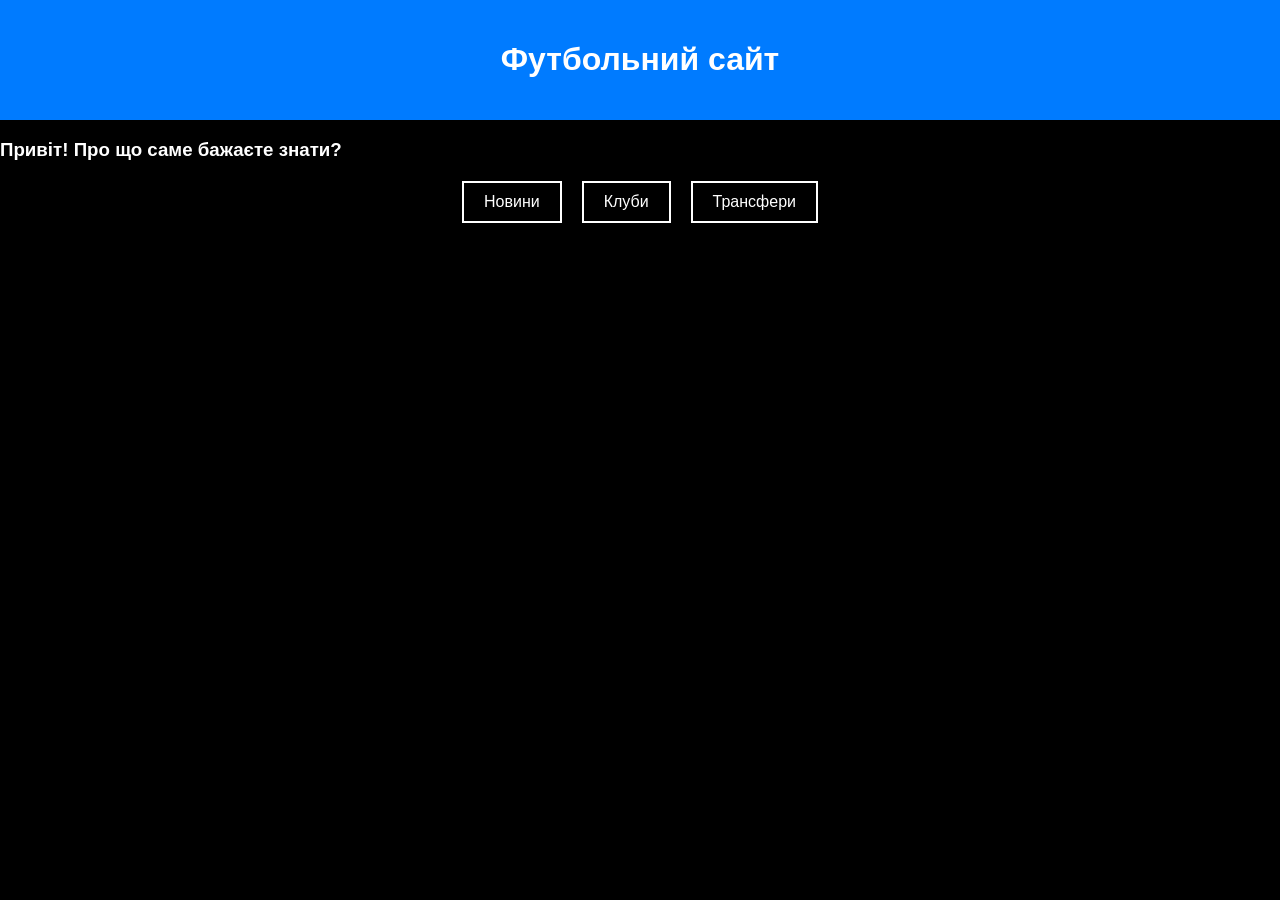
==== commit 36fd9422: "Faroe Islands, Finland, France, Croatia, Czech Republic" ====
--- a/Site 1/index.html
+++ b/Site 1/index.html
@@ -4,25 +4,52 @@
     <meta charset="UTF-8">
     <meta name="viewport" content="width=device-width, initial-scale=1.0">
     <link rel="stylesheet" href="styles.css">
-    <script src="script.js"></script>
-    <title>Футбольний сайт</title>    
+    <script src="script.js" defer></script>
+    <title>Футбольний сайт</title>
 </head>
 <body>
     <header>
         <h1>Футбольний сайт</h1>
     </header>
-    
     <main>
-        <h3 id="greeting">Привіт! Про що саме бажаєте дізнатися?</h3>
+        <h3 id="greeting">Привіт! Про що саме бажаєте знати?</h3>
         <div class="button-container">
             <button onclick="showSection('news')" class="info-button">Новини</button>
             <button onclick="showClubs()" class="info-button">Клуби</button>
             <button onclick="showSection('transfers')" class="info-button">Трансфери</button>
         </div>
+
+<!-- Контейнер для кнопок новин -->
+<div id="news" class="info-section" style="display: none;">
+    <div id="news-container">
+        <button onclick="showNews('january2025')" class="news-button">Січень 2025</button>
+        <button onclick="showNews('february2025')" class="news-button">Лютий 2025</button>
+        <button onclick="showNews('march2025')" class="news-button">Березень 2025</button>
+        <button onclick="showNews('april2025')" class="news-button">Квітень 2025</button>
+        <button onclick="showNews('may2025')" class="news-button">Травень 2025</button>
+    </div>
+
+    <!-- Контейнер для тексту новин -->
+    <div id="news-text"></div>
+</div>
+
+<div id="transfers" class="info-section" style="display: none;">
+    <div id="transfers-container">
+        <button onclick="showTransfers('summer2024')" class="news-button">Літо 2024</button>
+        <button onclick="showTransfers('winter2025')" class="news-button">Зима 2025</button>
+        <button onclick="showTransfers('summer2025')" class="news-button">Літо 2025</button>
+    </div>
+    <div id="transfers-text"></div>
+</div>
+
+
+<!-- Контейнер для тексту новин -->
+<div id="news-text" style="display: none; font-size: 18px; font-weight: bold;"></div>
+
 <!-- Albania -->
         <button id="albania-button" class="extra-button" style="display: none;" onclick="showAlbania()">Албанія</button>
-        <button id="superleague-button" class="extra-button" style="display: none;" onclick="showSuperleagueTeams()">Суперліга</button>
-        <div class="superleague-dropdown" id="superleague-dropdown" style="display: none;">
+        <button id="superlig-button" class="extra-button" style="display: none;" onclick="showSuperLigTeams()">Суперліга</button>
+        <div class="superlig-dropdown" id="superlig-dropdown" style="display: none;">
             <div class="team-buttons">
                 <button onclick="showTeamOptions('bylis')" class="team-button" style="display: none;">Біліс</button>
                 <button onclick="showTeamOptions('dinamo tirana')" class="team-button" style="display: none;">Динамо Тирана</button>
@@ -36,16 +63,16 @@
                 <button onclick="showTeamOptions('vllaznia')" class="team-button" style="display: none;">Влазнія</button>
             </div>
         </div>
-        <img id="bylis-logo" src="Albania (Superlig)/bylis.png" alt="Біліс" style="display: none; width: 100px;">
-        <img id="dinamo tirana-logo" src="Albania (Superlig)/dinamo tirana.png" alt="Динамо Тирана" style="display: none; width: 100px;">
-        <img id="egnatia-logo" src="Albania (Superlig)/egnatia.png" alt="Егнатія" style="display: none; width: 100px;">
-        <img id="elbasani-logo" src="Albania (Superlig)/elbasani.png" alt="Ельбасані" style="display: none; width: 100px;">
-        <img id="laci-logo" src="Albania (Superlig)/laci.png" alt="Лачі" style="display: none; width: 100px;">
-        <img id="partizani-logo" src="Albania (Superlig)/partizani.png" alt="Партизані" style="display: none; width: 100px;">
-        <img id="skenderbeu-logo" src="Albania (Superlig)/skenderbeu.png" alt="Скендербеу" style="display: none; width: 100px;">
-        <img id="teuta-logo" src="Albania (Superlig)/teuta.png" alt="Теута" style="display: none; width: 100px;">
-        <img id="tirana-logo" src="Albania (Superlig)/tirana.png" alt="Тирана" style="display: none; width: 100px;">
-        <img id="vllaznia-logo" src="Albania (Superlig)/vllaznia.png" alt="Влазнія" style="display: none; width: 100px;">
+        <img id="bylis-logo" src="Albania(Superlig)/bylis.png" alt="Біліс" style="display: none; width: 100px;">
+        <img id="dinamo tirana-logo" src="Albania(Superlig)/dinamo tirana.png" alt="Динамо Тирана" style="display: none; width: 100px;">
+        <img id="egnatia-logo" src="Albania(Superlig)/egnatia.png" alt="Егнатія" style="display: none; width: 100px;">
+        <img id="elbasani-logo" src="Albania(Superlig)/elbasani.png" alt="Ельбасані" style="display: none; width: 100px;">
+        <img id="laci-logo" src="Albania(Superlig)/laci.png" alt="Лачі" style="display: none; width: 100px;">
+        <img id="partizani-logo" src="Albania(Superlig)/partizani.png" alt="Партизані" style="display: none; width: 100px;">
+        <img id="skenderbeu-logo" src="Albania(Superlig)/skenderbeu.png" alt="Скендербеу" style="display: none; width: 100px;">
+        <img id="teuta-logo" src="Albania(Superlig)/teuta.png" alt="Теута" style="display: none; width: 100px;">
+        <img id="tirana-logo" src="Albania(Superlig)/tirana.png" alt="Тирана" style="display: none; width: 100px;">
+        <img id="vllaznia-logo" src="Albania(Superlig)/vllaznia.png" alt="Влазнія" style="display: none; width: 100px;">
 
 
 <!-- Austria -->
@@ -67,18 +94,18 @@
                 <button onclick="showTeamOptions('wolfsberger')" class="team-button" style="display: none;">Вольфсберг</button>
             </div>
         </div>
-        <img id="altach-logo" src="Austria (Bundesliga)/altach.png" alt="Альтах" style="display: none; width: 100px;">
-        <img id="austria klagenfurt-logo" src="Austria (Bundesliga)/austria klagenfurt.png" alt="Аустрія Клагенфурт" style="display: none; width: 100px;">
-        <img id="austria vienna-logo" src="Austria (Bundesliga)/austria vienna.png" alt="Аустрія Відень" style="display: none; width: 100px;">
-        <img id="grazer-logo" src="Austria (Bundesliga)/grazer.png" alt="Грацер" style="display: none; width: 100px;">
-        <img id="hartberg-logo" src="Austria (Bundesliga)/hartberg.png" alt="Хартберг" style="display: none; width: 100px;">
-        <img id="lask-logo" src="Austria (Bundesliga)/lask.png" alt="Ласк" style="display: none; width: 100px;">
-        <img id="linz-logo" src="Austria (Bundesliga)/linz.png" alt="Лінц" style="display: none; width: 100px;">
-        <img id="rapid-logo" src="Austria (Bundesliga)/rapid.png" alt="Рапід" style="display: none; width: 100px;">
-        <img id="salzburg-logo" src="Austria (Bundesliga)/salzburg.png" alt="Зальцбург" style="display: none; width: 100px;">
-        <img id="sturm graz-logo" src="Austria (Bundesliga)/sturm graz.png" alt="Штурм Грац" style="display: none; width: 100px;">
-        <img id="tirol-logo" src="Austria (Bundesliga)/tirol.png" alt="Тіроль" style="display: none; width: 100px;">
-        <img id="wolfsberger-logo" src="Austria (Bundesliga)/wolfsberger.png" alt="Вольфсберг" style="display: none; width: 100px;">
+        <img id="altach-logo" src="Austria(Bundesliga)/altach.png" alt="Альтах" style="display: none; width: 100px;">
+        <img id="austria klagenfurt-logo" src="Austria(Bundesliga)/austria klagenfurt.png" alt="Аустрія Клагенфурт" style="display: none; width: 100px;">
+        <img id="austria vienna-logo" src="Austria(Bundesliga)/austria vienna.png" alt="Аустрія Відень" style="display: none; width: 100px;">
+        <img id="grazer-logo" src="Austria(Bundesliga)/grazer.png" alt="Грацер" style="display: none; width: 100px;">
+        <img id="hartberg-logo" src="Austria(Bundesliga)/hartberg.png" alt="Хартберг" style="display: none; width: 100px;">
+        <img id="lask-logo" src="Austria(Bundesliga)/lask.png" alt="Ласк" style="display: none; width: 100px;">
+        <img id="linz-logo" src="Austria(Bundesliga)/linz.png" alt="Лінц" style="display: none; width: 100px;">
+        <img id="rapid-logo" src="Austria(Bundesliga)/rapid.png" alt="Рапід" style="display: none; width: 100px;">
+        <img id="salzburg-logo" src="Austria(Bundesliga)/salzburg.png" alt="Зальцбург" style="display: none; width: 100px;">
+        <img id="sturm graz-logo" src="Austria(Bundesliga)/sturm graz.png" alt="Штурм Грац" style="display: none; width: 100px;">
+        <img id="tirol-logo" src="Austria(Bundesliga)/tirol.png" alt="Тіроль" style="display: none; width: 100px;">
+        <img id="wolfsberger-logo" src="Austria(Bundesliga)/wolfsberger.png" alt="Вольфсберг" style="display: none; width: 100px;">
 
 <!-- Andorra -->
 <button id="andorra-button" class="extra-button" style="display: none;" onclick="showAndorra()">Андорра</button>
@@ -97,16 +124,16 @@
         <button onclick="showTeamOptions('ue santa coloma')" class="team-button" style="display: none;">УП Санта Колома</button>
     </div>
 </div>
-        <img id="atletic escaldes-logo" src="Andorra (first division)/atletic escaldes.png" alt="Атлетик Ескальдес" style="display: none; width: 100px;">
-        <img id="esperanca-logo" src="Andorra (first division)/esperanca.png" alt="Есперанса" style="display: none; width: 100px;">
-        <img id="fc santa coloma-logo" src="Andorra (first division)/fc santa coloma.png" alt="ФК САнта Колома" style="display: none; width: 100px;">
-        <img id="inter escaldes-logo" src="Andorra (first division)/inter escaldes.png" alt="Інтер Ескальдес" style="display: none; width: 100px;">
-        <img id="la massana-logo" src="Andorra (first division)/la massana.png" alt="Ла-Массана" style="display: none; width: 100px;">
-        <img id="ordino-logo" src="Andorra (first division)/ordino.png" alt="Ордіно" style="display: none; width: 100px;">
-        <img id="pas de la casa-logo" src="Andorra (first division)/pas de la casa.png" alt="Пас-де-ла-Каса" style="display: none; width: 100px;">
-        <img id="penya-logo" src="Andorra (first division)/penya.png" alt="Пеня" style="display: none; width: 100px;">
-        <img id="rangers-logo" src="Andorra (first division)/rangers.png" alt="Рейнджерс" style="display: none; width: 100px;">
-        <img id="ue santa coloma-logo" src="Andorra (first division)/ue santa coloma.png" alt="УП Санта Колома" style="display: none; width: 100px;">
+        <img id="atletic escaldes-logo" src="Andorra(first division)/atletic escaldes.png" alt="Атлетик Ескальдес" style="display: none; width: 100px;">
+        <img id="esperanca-logo" src="Andorra(first division)/esperanca.png" alt="Есперанса" style="display: none; width: 100px;">
+        <img id="fc santa coloma-logo" src="Andorra(first division)/fc santa coloma.png" alt="ФК САнта Колома" style="display: none; width: 100px;">
+        <img id="inter escaldes-logo" src="Andorra(first division)/inter escaldes.png" alt="Інтер Ескальдес" style="display: none; width: 100px;">
+        <img id="la massana-logo" src="Andorra(first division)/la massana.png" alt="Ла-Массана" style="display: none; width: 100px;">
+        <img id="ordino-logo" src="Andorra(first division)/ordino.png" alt="Ордіно" style="display: none; width: 100px;">
+        <img id="pas de la casa-logo" src="Andorra(first division)/pas de la casa.png" alt="Пас-де-ла-Каса" style="display: none; width: 100px;">
+        <img id="penya-logo" src="Andorra(first division)/penya.png" alt="Пеня" style="display: none; width: 100px;">
+        <img id="rangers-logo" src="Andorra(first division)/rangers.png" alt="Рейнджерс" style="display: none; width: 100px;">
+        <img id="ue santa coloma-logo" src="Andorra(first division)/ue santa coloma.png" alt="УП Санта Колома" style="display: none; width: 100px;">
 
 <!-- Azerbaijan -->
 <button id="azerbaijan-button" class="extra-button" style="display: none;" onclick="showAzerbaijan()">Азербайджан</button>
@@ -125,16 +152,16 @@
         <button onclick="showTeamOptions('zira')" class="team-button" style="display: none;">Зіра</button>
     </div>
 </div>
-<img id="araz-logo" src="Azerbaijan (premier league)/araz.png" alt="Араз" style="display: none; width: 100px;">
-<img id="kapaz-logo" src="Azerbaijan (premier league)/kapaz.png" alt="Кяпаз" style="display: none; width: 100px;">
-<img id="neftchi baku-logo" src="Azerbaijan (premier league)/neftchi baku.png" alt="Нефтчі Баку" style="display: none; width: 100px;">
-<img id="qarabag-logo" src="Azerbaijan (premier league)/qarabag.png" alt="Карабах" style="display: none; width: 100px;">
-<img id="sabah baku-logo" src="Azerbaijan (premier league)/sabah baku.png" alt="Сабах Баку" style="display: none; width: 100px;">
-<img id="sabail-logo" src="Azerbaijan (premier league)/sabail.png" alt="Сабаїл" style="display: none; width: 100px;">
-<img id="shamakhi-logo" src="Azerbaijan (premier league)/shamakhi.png" alt="Шамахи" style="display: none; width: 100px;">
-<img id="sumqayit-logo" src="Azerbaijan (premier league)/sumqayit.png" alt="Сумгаїт" style="display: none; width: 100px;">
-<img id="turan-logo" src="Azerbaijan (premier league)/turan.png" alt="Туран" style="display: none; width: 100px;">
-<img id="zira-logo" src="Azerbaijan (premier league)/zira.png" alt="Зіра" style="display: none; width: 100px;">
+<img id="araz-logo" src="Azerbaijan(premier league)/araz.png" alt="Араз" style="display: none; width: 100px;">
+<img id="kapaz-logo" src="Azerbaijan(premier league)/kapaz.png" alt="Кяпаз" style="display: none; width: 100px;">
+<img id="neftchi baku-logo" src="Azerbaijan(premier league)/neftchi baku.png" alt="Нефтчі Баку" style="display: none; width: 100px;">
+<img id="qarabag-logo" src="Azerbaijan(premier league)/qarabag.png" alt="Карабах" style="display: none; width: 100px;">
+<img id="sabah baku-logo" src="Azerbaijan(premier league)/sabah baku.png" alt="Сабах Баку" style="display: none; width: 100px;">
+<img id="sabail-logo" src="Azerbaijan(premier league)/sabail.png" alt="Сабаїл" style="display: none; width: 100px;">
+<img id="shamakhi-logo" src="Azerbaijan(premier league)/shamakhi.png" alt="Шамахи" style="display: none; width: 100px;">
+<img id="sumqayit-logo" src="Azerbaijan(premier league)/sumqayit.png" alt="Сумгаїт" style="display: none; width: 100px;">
+<img id="turan-logo" src="Azerbaijan(premier league)/turan.png" alt="Туран" style="display: none; width: 100px;">
+<img id="zira-logo" src="Azerbaijan(premier league)/zira.png" alt="Зіра" style="display: none; width: 100px;">
 
 
 
@@ -175,26 +202,26 @@
             </div>
         </div>
         <!-- Логотипи команд АПЛ -->
-        <img id="arsenal-logo" src="premier league(English)/arsenal.png" alt="Арсенал" style="display: none; width: 100px;">
-        <img id="aston villa-logo" src="premier league(English)/aston villa.png" alt="Астон Вілла" style="display: none; width: 100px;">
-        <img id="bournemouth-logo" src="premier league(English)/bournemouth.png" alt="Борнмут" style="display: none; width: 100px;">
-        <img id="brentford-logo" src="premier league(English)/brentford.png" alt="Брентфорд" style="display: none; width: 100px;">
-        <img id="brighton-logo" src="premier league(English)/brighton.png" alt="Брайтон" style="display: none; width: 100px;">
-        <img id="chelsea-logo" src="premier league(English)/chelsea.png" alt="Челсі" style="display: none; width: 100px;">
-        <img id="crystal palace-logo" src="premier league(English)/crystal palace.png" alt="Кристал Пелес" style="display: none; width: 100px;">
-        <img id="everton-logo" src="premier league(English)/everton.png" alt="Евертон" style="display: none; width: 100px;">
-        <img id="fulham-logo" src="premier league(English)/fulham.png" alt="Фулгем" style="display: none; width: 100px;">
-        <img id="ipswich-logo" src="premier league(English)/ipswich.png" alt="Іпсвіч" style="display: none; width: 100px;">
-        <img id="leicester-logo" src="premier league(English)/leicester.png" alt="Лестер" style="display: none; width: 100px;">
-        <img id="liverpool-logo" src="premier league(English)/liverpool.png" alt="Ліверпуль" style="display: none; width: 100px;">
-        <img id="manchester-city-logo" src="premier league(English)/manchester-city.png" alt="Манчестер Сіті" style="display: none; width: 100px;">
-        <img id="manchester-united-logo" src="premier league(English)/manchester-united.png" alt="Манчестер Юнайтед" style="display: none; width: 100px;">
-        <img id="newcastle-logo" src="premier league(English)/newcastle.png" alt="Ньюкасл Юнайтед" style="display: none; width: 100px;">
-        <img id="nottingham forest-logo" src="premier league(English)/nottingham forest.png" alt="Ноттінгем форест" style="display: none; width: 100px;">
-        <img id="sounthampton-logo" src="premier league(English)/sounthampton.png" alt="Саутгемптон" style="display: none; width: 100px;">
-        <img id="tottenham-logo" src="premier league(English)/tottenham.png" alt="Тоттенгем" style="display: none; width: 100px;">
-        <img id="west ham-logo" src="premier league(English)/west ham.png" alt="Вест Гем" style="display: none; width: 100px;">
-        <img id="wolverhampton-logo" src="premier league(English)/wolverhampton.png" alt="Вулвергемптон" style="display: none; width: 100px;">
+        <img id="arsenal-logo" src="English(premier league)/arsenal.png" alt="Арсенал" style="display: none; width: 100px;">
+        <img id="aston villa-logo" src="English(premier league)/aston villa.png" alt="Астон Вілла" style="display: none; width: 100px;">
+        <img id="bournemouth-logo" src="English(premier league)/bournemouth.png" alt="Борнмут" style="display: none; width: 100px;">
+        <img id="brentford-logo" src="English(premier league)/brentford.png" alt="Брентфорд" style="display: none; width: 100px;">
+        <img id="brighton-logo" src="English(premier league)/brighton.png" alt="Брайтон" style="display: none; width: 100px;">
+        <img id="chelsea-logo" src="English(premier league)/chelsea.png" alt="Челсі" style="display: none; width: 100px;">
+        <img id="crystal palace-logo" src="English(premier league)/crystal palace.png" alt="Кристал Пелес" style="display: none; width: 100px;">
+        <img id="everton-logo" src="English(premier league)/everton.png" alt="Евертон" style="display: none; width: 100px;">
+        <img id="fulham-logo" src="English(premier league)/fulham.png" alt="Фулгем" style="display: none; width: 100px;">
+        <img id="ipswich-logo" src="English(premier league)/ipswich.png" alt="Іпсвіч" style="display: none; width: 100px;">
+        <img id="leicester-logo" src="English(premier league)/leicester.png" alt="Лестер" style="display: none; width: 100px;">
+        <img id="liverpool-logo" src="English(premier league)/liverpool.png" alt="Ліверпуль" style="display: none; width: 100px;">
+        <img id="manchester-city-logo" src="English(premier league)/manchester-city.png" alt="Манчестер Сіті" style="display: none; width: 100px;">
+        <img id="manchester-united-logo" src="English(premier league)/manchester-united.png" alt="Манчестер Юнайтед" style="display: none; width: 100px;">
+        <img id="newcastle-logo" src="English(premier league)/newcastle.png" alt="Ньюкасл Юнайтед" style="display: none; width: 100px;">
+        <img id="nottingham forest-logo" src="English(premier league)/nottingham forest.png" alt="Ноттінгем форест" style="display: none; width: 100px;">
+        <img id="sounthampton-logo" src="English(premier league)/sounthampton.png" alt="Саутгемптон" style="display: none; width: 100px;">
+        <img id="tottenham-logo" src="English(premier league)/tottenham.png" alt="Тоттенгем" style="display: none; width: 100px;">
+        <img id="west ham-logo" src="English(premier league)/west ham.png" alt="Вест Гем" style="display: none; width: 100px;">
+        <img id="wolverhampton-logo" src="English(premier league)/wolverhampton.png" alt="Вулвергемптон" style="display: none; width: 100px;">
 
         <!-- Кнопки команд "Чемпіоншип" -->
         <div class="championship-dropdown" id="championship-dropdown" style="display: none;">
@@ -226,30 +253,30 @@
             </div>
         </div>
          <!-- логотипи команд Чемпіоншип -->
-         <img id="blackburn rovers-logo" src="Championship(English)/blackburn rovers.png" alt="Блекберн Роверз" style="display: none; width: 100px;">
-         <img id="bristol city-logo" src="Championship(English)/bristol city.png" alt="Бристоль Сіті" style="display: none; width: 100px;">
-         <img id="burnley-logo" src="Championship(English)/burnley.png" alt="Бернлі" style="display: none; width: 100px;">
-         <img id="cardiff-logo" src="Championship(English)/cardiff.png" alt="Кардіфф" style="display: none; width: 100px;">
-         <img id="coventry-logo" src="Championship(English)/coventry.png" alt="Ковентрі" style="display: none; width: 100px;">
-         <img id="derby county-logo" src="Championship(English)/derby county.png" alt="Дербі Каунті" style="display: none; width: 100px;">
-         <img id="hull city-logo" src="Championship(English)/hull city.png" alt="Халл Сіті" style="display: none; width: 100px;">
-         <img id="leeds-logo" src="Championship(English)/leeds.png" alt="Лідс" style="display: none; width: 100px;">
-         <img id="luton-logo" src="Championship(English)/luton.png" alt="Лутон" style="display: none; width: 100px;">
-         <img id="middlesbrough-logo" src="Championship(English)/middlesbrough.png" alt="Мідлсбро" style="display: none; width: 100px;">
-         <img id="milwall-logo" src="Championship(English)/milwall.png" alt="Міллволл" style="display: none; width: 100px;">
-         <img id="norwich-logo" src="Championship(English)/norwich.png" alt="Норвіч" style="display: none; width: 100px;">
-         <img id="oxford united-logo" src="Championship(English)/oxford united.png" alt="Оксфорд Юнайтед" style="display: none; width: 100px;">
-         <img id="plymouth-logo" src="Championship(English)/plymouth.png" alt="Плімут" style="display: none; width: 100px;">
-         <img id="portsmouth-logo" src="Championship(English)/portsmouth.png" alt="Портсмут" style="display: none; width: 100px;">
-         <img id="preston-logo" src="Championship(English)/preston.png" alt="Престон" style="display: none; width: 100px;">
-         <img id="queens park rangers-logo" src="Championship(English)/queens park rangers.png" alt="Квінз Парк Рейнджерс" style="display: none; width: 100px;">
-         <img id="sheffield united-logo" src="Championship(English)/sheffield united.png" alt="Шеффілд Юнайтед" style="display: none; width: 100px;">
-         <img id="sheffield wednesday-logo" src="Championship(English)/sheffield wednesday.png" alt="Шеффілд Венсдей" style="display: none; width: 100px;">
-         <img id="stoke city-logo" src="Championship(English)/stoke city.png" alt="Сток Сіті" style="display: none; width: 100px;">
-         <img id="sunderland-logo" src="Championship(English)/sunderland.png" alt="Сандерлент" style="display: none; width: 100px;">
-         <img id="swansea-logo" src="Championship(English)/swansea.png" alt="Свонсі" style="display: none; width: 100px;">
-         <img id="watford-logo" src="Championship(English)/watford.png" alt="Вотфорд" style="display: none; width: 100px;">
-         <img id="west bromwich-logo" src="Championship(English)/west bromwich.png" alt="Вест Бромвіч" style="display: none; width: 100px;">
+         <img id="blackburn rovers-logo" src="English(Championship)/blackburn rovers.png" alt="Блекберн Роверз" style="display: none; width: 100px;">
+         <img id="bristol city-logo" src="English(Championship)/bristol city.png" alt="Бристоль Сіті" style="display: none; width: 100px;">
+         <img id="burnley-logo" src="English(Championship)/burnley.png" alt="Бернлі" style="display: none; width: 100px;">
+         <img id="cardiff-logo" src="English(Championship)/cardiff.png" alt="Кардіфф" style="display: none; width: 100px;">
+         <img id="coventry-logo" src="English(Championship)/coventry.png" alt="Ковентрі" style="display: none; width: 100px;">
+         <img id="derby county-logo" src="English(Championship)/derby county.png" alt="Дербі Каунті" style="display: none; width: 100px;">
+         <img id="hull city-logo" src="English(Championship)/hull city.png" alt="Халл Сіті" style="display: none; width: 100px;">
+         <img id="leeds-logo" src="English(Championship)/leeds.png" alt="Лідс" style="display: none; width: 100px;">
+         <img id="luton-logo" src="English(Championship)/luton.png" alt="Лутон" style="display: none; width: 100px;">
+         <img id="middlesbrough-logo" src="English(Championship)/middlesbrough.png" alt="Мідлсбро" style="display: none; width: 100px;">
+         <img id="milwall-logo" src="English(Championship)/milwall.png" alt="Міллволл" style="display: none; width: 100px;">
+         <img id="norwich-logo" src="English(Championship)/norwich.png" alt="Норвіч" style="display: none; width: 100px;">
+         <img id="oxford united-logo" src="English(Championship)/oxford united.png" alt="Оксфорд Юнайтед" style="display: none; width: 100px;">
+         <img id="plymouth-logo" src="English(Championship)/plymouth.png" alt="Плімут" style="display: none; width: 100px;">
+         <img id="portsmouth-logo" src="English(Championship)/portsmouth.png" alt="Портсмут" style="display: none; width: 100px;">
+         <img id="preston-logo" src="English(Championship)/preston.png" alt="Престон" style="display: none; width: 100px;">
+         <img id="queens park rangers-logo" src="English(Championship)/queens park rangers.png" alt="Квінз Парк Рейнджерс" style="display: none; width: 100px;">
+         <img id="sheffield united-logo" src="English(Championship)/sheffield united.png" alt="Шеффілд Юнайтед" style="display: none; width: 100px;">
+         <img id="sheffield wednesday-logo" src="English(Championship)/sheffield wednesday.png" alt="Шеффілд Венсдей" style="display: none; width: 100px;">
+         <img id="stoke city-logo" src="English(Championship)/stoke city.png" alt="Сток Сіті" style="display: none; width: 100px;">
+         <img id="sunderland-logo" src="English(Championship)/sunderland.png" alt="Сандерлент" style="display: none; width: 100px;">
+         <img id="swansea-logo" src="English(Championship)/swansea.png" alt="Свонсі" style="display: none; width: 100px;">
+         <img id="watford-logo" src="English(Championship)/watford.png" alt="Вотфорд" style="display: none; width: 100px;">
+         <img id="west bromwich-logo" src="English(Championship)/west bromwich.png" alt="Вест Бромвіч" style="display: none; width: 100px;">
         
         <!-- Кнопоки команд "Першої ліги" -->
         <div class="oneleague-dropdown" id="oneleague-dropdown" style="display: none;">
@@ -281,30 +308,30 @@
             </div>
         </div>
         <!-- логотипи команд Першої Ліги -->
-        <img id="barnsley-logo" src="One league(English)/barnsley.png" alt="Барнслі" style="display: none; width: 100px;">
-        <img id="birmingham-logo" src="One league(English)/birmingham.png" alt="Бірмінгем" style="display: none; width: 100px;">
-        <img id="blackpool-logo" src="One league(English)/blackpool.png" alt="Блекпул" style="display: none; width: 100px;">
-        <img id="bolton-logo" src="One league(English)/bolton.png" alt="Болтон" style="display: none; width: 100px;">
-        <img id="bristol rovers-logo" src="One league(English)/bristol rovers.png" alt="Бристоль Роверс" style="display: none; width: 100px;">
-        <img id="burton-logo" src="One league(English)/burton.png" alt="Бертон" style="display: none; width: 100px;">
-        <img id="cambridge united-logo" src="One league(English)/cambridge united.png" alt="Кембридж Юнайтед" style="display: none; width: 100px;">
-        <img id="charlton-logo" src="One league(English)/charlton.png" alt="Чарльтон" style="display: none; width: 100px;">
-        <img id="crawley-logo" src="One league(English)/crawley.png" alt="Кроулі" style="display: none; width: 100px;">
-        <img id="exeter-logo" src="One league(English)/exeter.png" alt="Ексетер" style="display: none; width: 100px;">
-        <img id="huddersfield-logo" src="One league(English)/huddersfield.png" alt="Хаддерсфілд" style="display: none; width: 100px;">
-        <img id="leyton orient-logo" src="One league(English)/leyton orient.png" alt="Лейтон Орієнт" style="display: none; width: 100px;">
-        <img id="lincoln-logo" src="One league(English)/lincoln.png" alt="Лінкольн" style="display: none; width: 100px;">
-        <img id="mansfield-logo" src="One league(English)/mansfield.png" alt="Менсфілд" style="display: none; width: 100px;">
-        <img id="northampton-logo" src="One league(English)/northampton.png" alt="Нортгемптон" style="display: none; width: 100px;">
-        <img id="peterbrough-logo" src="One league(English)/peterbrough.png" alt="Пітерборо" style="display: none; width: 100px;">
-        <img id="reading-logo" src="One league(English)/reading.png" alt="Редінг" style="display: none; width: 100px;">
-        <img id="rotherham-logo" src="One league(English)/rotherham.png" alt="Ротергем" style="display: none; width: 100px;">
-        <img id="shrewsbury-logo" src="One league(English)/shrewsbury.png" alt="Шрусбері" style="display: none; width: 100px;">
-        <img id="stevenage-logo" src="One league(English)/stevenage.png" alt="Стівенедж" style="display: none; width: 100px;">
-        <img id="stockport county-logo" src="One league(English)/stockport county.png" alt="Стокпорт Каунті" style="display: none; width: 100px;">
-        <img id="wigan-logo" src="One league(English)/wigan.png" alt="Віган" style="display: none; width: 100px;">
-        <img id="wrexham-logo" src="One league(English)/wrexham.png" alt="Рексем" style="display: none; width: 100px;">
-        <img id="wycombe-logo" src="One league(English)/wycombe.png" alt="Віком" style="display: none; width: 100px;">
+        <img id="barnsley-logo" src="English(One league)/barnsley.png" alt="Барнслі" style="display: none; width: 100px;">
+        <img id="birmingham-logo" src="English(One league)/birmingham.png" alt="Бірмінгем" style="display: none; width: 100px;">
+        <img id="blackpool-logo" src="English(One league)/blackpool.png" alt="Блекпул" style="display: none; width: 100px;">
+        <img id="bolton-logo" src="English(One league)/bolton.png" alt="Болтон" style="display: none; width: 100px;">
+        <img id="bristol rovers-logo" src="English(One league)/bristol rovers.png" alt="Бристоль Роверс" style="display: none; width: 100px;">
+        <img id="burton-logo" src="English(One league)/burton.png" alt="Бертон" style="display: none; width: 100px;">
+        <img id="cambridge united-logo" src="English(One league)/cambridge united.png" alt="Кембридж Юнайтед" style="display: none; width: 100px;">
+        <img id="charlton-logo" src="English(One league)/charlton.png" alt="Чарльтон" style="display: none; width: 100px;">
+        <img id="crawley-logo" src="English(One league)/crawley.png" alt="Кроулі" style="display: none; width: 100px;">
+        <img id="exeter-logo" src="English(One league)/exeter.png" alt="Ексетер" style="display: none; width: 100px;">
+        <img id="huddersfield-logo" src="English(One league)/huddersfield.png" alt="Хаддерсфілд" style="display: none; width: 100px;">
+        <img id="leyton orient-logo" src="English(One league)/leyton orient.png" alt="Лейтон Орієнт" style="display: none; width: 100px;">
+        <img id="lincoln-logo" src="English(One league)/lincoln.png" alt="Лінкольн" style="display: none; width: 100px;">
+        <img id="mansfield-logo" src="English(One league)/mansfield.png" alt="Менсфілд" style="display: none; width: 100px;">
+        <img id="northampton-logo" src="English(One league)/northampton.png" alt="Нортгемптон" style="display: none; width: 100px;">
+        <img id="peterbrough-logo" src="English(One league)/peterbrough.png" alt="Пітерборо" style="display: none; width: 100px;">
+        <img id="reading-logo" src="English(One league)/reading.png" alt="Редінг" style="display: none; width: 100px;">
+        <img id="rotherham-logo" src="English(One league)/rotherham.png" alt="Ротергем" style="display: none; width: 100px;">
+        <img id="shrewsbury-logo" src="English(One league)/shrewsbury.png" alt="Шрусбері" style="display: none; width: 100px;">
+        <img id="stevenage-logo" src="English(One league)/stevenage.png" alt="Стівенедж" style="display: none; width: 100px;">
+        <img id="stockport county-logo" src="English(One league)/stockport county.png" alt="Стокпорт Каунті" style="display: none; width: 100px;">
+        <img id="wigan-logo" src="English(One league)/wigan.png" alt="Віган" style="display: none; width: 100px;">
+        <img id="wrexham-logo" src="English(One league)/wrexham.png" alt="Рексем" style="display: none; width: 100px;">
+        <img id="wycombe-logo" src="English(One league)/wycombe.png" alt="Віком" style="display: none; width: 100px;">
 
         <!-- Кнопки команд "Другої ліги" -->
         <div class="twoleague-dropdown" id="twoleague-dropdown" style="display: none;">
@@ -336,30 +363,30 @@
             </div>
         </div>
          <!-- логотипи команд Другої ліги -->
-         <img id="accrington-logo" src="Two league(English)/accrington.png" alt="Аккрингтон" style="display: none; width: 100px;">
-         <img id="barrow-logo" src="Two league(English)/barrow.png" alt="Барроу" style="display: none; width: 100px;">
-         <img id="bradford city-logo" src="Two league(English)/bradford city.png" alt="Бредфорд" style="display: none; width: 100px;">
-         <img id="bromley-logo" src="Two league(English)/bromley.png" alt="Бромлі" style="display: none; width: 100px;">
-         <img id="carlisle-logo" src="Two league(English)/carlisle.png" alt="Карлайл" style="display: none; width: 100px;">
-         <img id="cheltenham-logo" src="Two league(English)/cheltenham.png" alt="Челтнем" style="display: none; width: 100px;">
-         <img id="chesterfield-logo" src="Two league(English)/chesterfield.png" alt="Честерфілд" style="display: none; width: 100px;">
-         <img id="colchester-logo" src="Two league(English)/colchester.png" alt="Колчестер" style="display: none; width: 100px;">
-         <img id="crewe-logo" src="Two league(English)/crewe.png" alt="Крю" style="display: none; width: 100px;">
-         <img id="doncaster-logo" src="Two league(English)/doncaster.png" alt="Донкастер" style="display: none; width: 100px;">
-         <img id="fleetwood-logo" src="Two league(English)/fleetwood.png" alt="Флітвуд" style="display: none; width: 100px;">
-         <img id="gillingham-logo" src="Two league(English)/gillingham.png" alt="Гіллінгем" style="display: none; width: 100px;">
-         <img id="grimsby-logo" src="Two league(English)/grimsby.png" alt="Грімсбі" style="display: none; width: 100px;">
-         <img id="harrogate-logo" src="Two league(English)/harrogate.png" alt="Харрогейт" style="display: none; width: 100px;">
-         <img id="MK dons-logo" src="Two league(English)/MK dons.png" alt="Мілтон Кінз Донз" style="display: none; width: 100px;">
-         <img id="morecambe-logo" src="Two league(English)/morecambe.png" alt="Моркем" style="display: none; width: 100px;">
-         <img id="newport-logo" src="Two league(English)/newport.png" alt="Ньюпорт" style="display: none; width: 100px;">
-         <img id="notts-county-logo" src="Two league(English)/notts-county.png" alt="Ноттс Коунті" style="display: none; width: 100px;">
-         <img id="port-vale-logo" src="Two league(English)/port-vale.png" alt="Порт Вейл" style="display: none; width: 100px;">
-         <img id="salford-logo" src="Two league(English)/salford.png" alt="Солфорд" style="display: none; width: 100px;">
-         <img id="swindon-logo" src="Two league(English)/swindon.png" alt="Свіндон" style="display: none; width: 100px;">
-         <img id="tranmere-logo" src="Two league(English)/tranmere.png" alt="Транмер" style="display: none; width: 100px;">
-         <img id="walsall-logo" src="Two league(English)/walsall.png" alt="Волсолл" style="display: none; width: 100px;">
-         <img id="wimbledon-logo" src="Two league(English)/wimbledon.png" alt="Вімблдон" style="display: none; width: 100px;">
+         <img id="accrington-logo" src="English(Two league)/accrington.png" alt="Аккрингтон" style="display: none; width: 100px;">
+         <img id="barrow-logo" src="English(Two league)/barrow.png" alt="Барроу" style="display: none; width: 100px;">
+         <img id="bradford city-logo" src="English(Two league)/bradford city.png" alt="Бредфорд" style="display: none; width: 100px;">
+         <img id="bromley-logo" src="English(Two league)/bromley.png" alt="Бромлі" style="display: none; width: 100px;">
+         <img id="carlisle-logo" src="English(Two league)/carlisle.png" alt="Карлайл" style="display: none; width: 100px;">
+         <img id="cheltenham-logo" src="English(Two league)/cheltenham.png" alt="Челтнем" style="display: none; width: 100px;">
+         <img id="chesterfield-logo" src="English(Two league)/chesterfield.png" alt="Честерфілд" style="display: none; width: 100px;">
+         <img id="colchester-logo" src="English(Two league)/colchester.png" alt="Колчестер" style="display: none; width: 100px;">
+         <img id="crewe-logo" src="English(Two league)/crewe.png" alt="Крю" style="display: none; width: 100px;">
+         <img id="doncaster-logo" src="English(Two league)/doncaster.png" alt="Донкастер" style="display: none; width: 100px;">
+         <img id="fleetwood-logo" src="English(Two league)/fleetwood.png" alt="Флітвуд" style="display: none; width: 100px;">
+         <img id="gillingham-logo" src="English(Two league)/gillingham.png" alt="Гіллінгем" style="display: none; width: 100px;">
+         <img id="grimsby-logo" src="English(Two league)/grimsby.png" alt="Грімсбі" style="display: none; width: 100px;">
+         <img id="harrogate-logo" src="English(Two league)/harrogate.png" alt="Харрогейт" style="display: none; width: 100px;">
+         <img id="MK dons-logo" src="English(Two league)/MK dons.png" alt="Мілтон Кінз Донз" style="display: none; width: 100px;">
+         <img id="morecambe-logo" src="English(Two league)/morecambe.png" alt="Моркем" style="display: none; width: 100px;">
+         <img id="newport-logo" src="English(Two league)/newport.png" alt="Ньюпорт" style="display: none; width: 100px;">
+         <img id="notts-county-logo" src="English(Two league)/notts-county.png" alt="Ноттс Коунті" style="display: none; width: 100px;">
+         <img id="port-vale-logo" src="English(Two league)/port-vale.png" alt="Порт Вейл" style="display: none; width: 100px;">
+         <img id="salford-logo" src="English(Two league)/salford.png" alt="Солфорд" style="display: none; width: 100px;">
+         <img id="swindon-logo" src="English(Two league)/swindon.png" alt="Свіндон" style="display: none; width: 100px;">
+         <img id="tranmere-logo" src="English(Two league)/tranmere.png" alt="Транмер" style="display: none; width: 100px;">
+         <img id="walsall-logo" src="English(Two league)/walsall.png" alt="Волсолл" style="display: none; width: 100px;">
+         <img id="wimbledon-logo" src="English(Two league)/wimbledon.png" alt="Вімблдон" style="display: none; width: 100px;">
 
 <!-- Болгарія -->
 <button id="bolgaria-button" class="extra-button" style="display: none;" onclick="showBolgaria()">Болгарія</button>
@@ -384,22 +411,22 @@
         <button onclick="showTeamOptions('spartak varna')" class="team-button" style="display: none;">Спартак</button>
     </div>
 </div>
-<img id="arda-logo" src="Bolgaria (First League)/arda.png" alt="Арда" style="display: none; width: 100px;">
-<img id="beroe-logo" src="Bolgaria (First League)/beroe.png" alt="Бероє" style="display: none; width: 100px;">
-<img id="botev plovdiv-logo" src="Bolgaria (First League)/botev plovdiv.png" alt="Ботув Пловдив" style="display: none; width: 100px;">
-<img id="botev vratsa-logo" src="Bolgaria (First League)/botev vratsa.png" alt="Ботев Враца" style="display: none; width: 100px;">
-<img id="cherno more-logo" src="Bolgaria (First League)/cherno more.png" alt="Черно Море" style="display: none; width: 100px;">
-<img id="cska 1948 sofia-logo" src="Bolgaria (First League)/cska 1948 sofia.png" alt="Цска 1948 Софія" style="display: none; width: 100px;">
-<img id="cska sofia-logo" src="Bolgaria (First League)/cska sofia.png" alt="Цска Софія" style="display: none; width: 100px;">
-<img id="hebar-logo" src="Bolgaria (First League)/hebar.png" alt="Хебар" style="display: none; width: 100px;">
-<img id="krumovgrad-logo" src="Bolgaria (First League)/krumovgrad.png" alt="Крумовград" style="display: none; width: 100px;">
-<img id="levski sofia-logo" src="Bolgaria (First League)/levski sofia.png" alt="Левскі" style="display: none; width: 100px;">
-<img id="lokomotiv plovdiv-logo" src="Bolgaria (First League)/lokomotiv plovdiv.png" alt="Лок. Пловдив" style="display: none; width: 100px;">
-<img id="lokomotiv sofia-logo" src="Bolgaria (First League)/lokomotiv sofia.png" alt="Лок. Софія" style="display: none; width: 100px;">
-<img id="ludogorets-logo" src="Bolgaria (First League)/ludogorets.png" alt="Лудогорець" style="display: none; width: 100px;">
-<img id="septemvri sofia-logo" src="Bolgaria (First League)/septemvri sofia.png" alt="Септемврі Софія" style="display: none; width: 100px;">
-<img id="slavia sofia-logo" src="Bolgaria (First League)/slavia sofia.png" alt="Славія Софія" style="display: none; width: 100px;">
-<img id="spartak varna-logo" src="Bolgaria (First League)/spartak varna.png" alt="Спартак" style="display: none; width: 100px;">
+<img id="arda-logo" src="Bolgaria(First League)/arda.png" alt="Арда" style="display: none; width: 100px;">
+<img id="beroe-logo" src="Bolgaria(First League)/beroe.png" alt="Бероє" style="display: none; width: 100px;">
+<img id="botev plovdiv-logo" src="Bolgaria(First League)/botev plovdiv.png" alt="Ботув Пловдив" style="display: none; width: 100px;">
+<img id="botev vratsa-logo" src="Bolgaria(First League)/botev vratsa.png" alt="Ботев Враца" style="display: none; width: 100px;">
+<img id="cherno more-logo" src="Bolgaria(First League)/cherno more.png" alt="Черно Море" style="display: none; width: 100px;">
+<img id="cska 1948 sofia-logo" src="Bolgaria(First League)/cska 1948 sofia.png" alt="Цска 1948 Софія" style="display: none; width: 100px;">
+<img id="cska sofia-logo" src="Bolgaria(First League)/cska sofia.png" alt="Цска Софія" style="display: none; width: 100px;">
+<img id="hebar-logo" src="Bolgaria(First League)/hebar.png" alt="Хебар" style="display: none; width: 100px;">
+<img id="krumovgrad-logo" src="Bolgaria(First League)/krumovgrad.png" alt="Крумовград" style="display: none; width: 100px;">
+<img id="levski sofia-logo" src="Bolgaria(First League)/levski sofia.png" alt="Левскі" style="display: none; width: 100px;">
+<img id="lokomotiv plovdiv-logo" src="Bolgaria(First League)/lokomotiv plovdiv.png" alt="Лок. Пловдив" style="display: none; width: 100px;">
+<img id="lokomotiv sofia-logo" src="Bolgaria(First League)/lokomotiv sofia.png" alt="Лок. Софія" style="display: none; width: 100px;">
+<img id="ludogorets-logo" src="Bolgaria(First League)/ludogorets.png" alt="Лудогорець" style="display: none; width: 100px;">
+<img id="septemvri sofia-logo" src="Bolgaria(First League)/septemvri sofia.png" alt="Септемврі Софія" style="display: none; width: 100px;">
+<img id="slavia sofia-logo" src="Bolgaria(First League)/slavia sofia.png" alt="Славія Софія" style="display: none; width: 100px;">
+<img id="spartak varna-logo" src="Bolgaria(First League)/spartak varna.png" alt="Спартак" style="display: none; width: 100px;">
 
 <!-- Боснія і Герцеговина-->
 <button id="bosnia and Herzegovina-button" class="extra-button" style="display: none;" onclick="showBosniaandHerzegovina()">Боснія і Герцеговина</button>
@@ -420,22 +447,18 @@
         <button onclick="showTeamOptions('zrinjski')" class="team-button" style="display: none;">Зріньскі</button>
     </div>
 </div>
-<img id="borac banja luka-logo" src="Bosnia and Herzegovina (wwin ligabih)/borac banja luka.png" alt="Борац Баня-Лука" style="display: none; width: 100px;">
-<img id="fk sarajevo-logo" src="Bosnia and Herzegovina (wwin ligabih)/fk sarajevo.png" alt="ФК Сараєво" style="display: none; width: 100px;">
-<img id="gosk gabela-logo" src="Bosnia and Herzegovina (wwin ligabih)/gosk gabela.png" alt="ГОСК Габела" style="display: none; width: 100px;">
-<img id="igman k-logo" src="Bosnia and Herzegovina (wwin ligabih)/igman k.png" alt="Ігман Коніц" style="display: none; width: 100px;">
-<img id="posusje-logo" src="Bosnia and Herzegovina (wwin ligabih)/posusje.png" alt="Посуше" style="display: none; width: 100px;">
-<img id="radnik bijeljina-logo" src="Bosnia and Herzegovina (wwin ligabih)/radnik bijeljina.png" alt="" style="display: none; width: 100px;">
-<img id="siroki brijeg-logo" src="Bosnia and Herzegovina (wwin ligabih)/siroki brijeg.png" alt="Раднік Бієліна" style="display: none; width: 100px;">
-<img id="slоboda-logo" src="Bosnia and Herzegovina (wwin ligabih)/sloboda.png" alt="Слобода" style="display: none; width: 100px;">
-<img id="sloga doboj-logo" src="Bosnia and Herzegovina (wwin ligabih)/sloga doboj.png" alt="Слога" style="display: none; width: 100px;">
-<img id="velez mostar-logo" src="Bosnia and Herzegovina (wwin ligabih)/velez mostar.png" alt="Вележ Мостар" style="display: none; width: 100px;">
-<img id="zeljeznicar-logo" src="Bosnia and Herzegovina (wwin ligabih)/zeljeznicar.png" alt="Железнічар" style="display: none; width: 100px;">
-<img id="zrinjski-logo" src="Bosnia and Herzegovina (wwin ligabih)/zrinjski.png" alt="Зріньскі" style="display: none; width: 100px;">
-
-
-
-
+<img id="borac banja luka-logo" src="Bosnia and Herzegovina(wwin ligabih)/borac banja luka.png" alt="Борац Баня-Лука" style="display: none; width: 100px;">
+<img id="fk sarajevo-logo" src="Bosnia and Herzegovina(wwin ligabih)/fk sarajevo.png" alt="ФК Сараєво" style="display: none; width: 100px;">
+<img id="gosk gabela-logo" src="Bosnia and Herzegovina(wwin ligabih)/gosk gabela.png" alt="ГОСК Габела" style="display: none; width: 100px;">
+<img id="igman k-logo" src="Bosnia and Herzegovina(wwin ligabih)/igman k.png" alt="Ігман Коніц" style="display: none; width: 100px;">
+<img id="posusje-logo" src="Bosnia and Herzegovina(wwin ligabih)/posusje.png" alt="Посуше" style="display: none; width: 100px;">
+<img id="radnik bijeljina-logo" src="Bosnia and Herzegovina(wwin ligabih)/radnik bijeljina.png" alt="" style="display: none; width: 100px;">
+<img id="siroki brijeg-logo" src="Bosnia and Herzegovina(wwin ligabih)/siroki brijeg.png" alt="Раднік Бієліна" style="display: none; width: 100px;">
+<img id="slоboda-logo" src="Bosnia and Herzegovina(wwin ligabih)/sloboda.png" alt="Слобода" style="display: none; width: 100px;">
+<img id="sloga doboj-logo" src="Bosnia and Herzegovina(wwin ligabih)/sloga doboj.png" alt="Слога" style="display: none; width: 100px;">
+<img id="velez mostar-logo" src="Bosnia and Herzegovina(wwin ligabih)/velez mostar.png" alt="Вележ Мостар" style="display: none; width: 100px;">
+<img id="zeljeznicar-logo" src="Bosnia and Herzegovina(wwin ligabih)/zeljeznicar.png" alt="Железнічар" style="display: none; width: 100px;">
+<img id="zrinjski-logo" src="Bosnia and Herzegovina(wwin ligabih)/zrinjski.png" alt="Зріньскі" style="display: none; width: 100px;">
 
 <!-- Бельгія -->
 <!-- Кнопка Бельгія -->
@@ -466,22 +489,22 @@
             </div>
         </div>
         <!-- Логотипи команд Вищої Бельгійської ліги -->
-        <img id="anderlecht-logo" src="Belgium league(Belgium)/anderlecht.png" alt="Андерлехт" style="display: none; width: 100px;">
-        <img id="antwerp-logo" src="Belgium league(Belgium)/antwerp.png" alt="Антверпен" style="display: none; width: 100px;">
-        <img id="beerschot-logo" src="Belgium league(Belgium)/beerschot.png" alt="Беєрсхот" style="display: none; width: 100px;">
-        <img id="brugge-logo" src="Belgium league(Belgium)/brugge.png" alt="Брюгге" style="display: none; width: 100px;">
-        <img id="cercle-brugge-logo" src="Belgium league(Belgium)/cercle-brugge.png" alt="Серкль Брюгге" style="display: none; width: 100px;">
-        <img id="charleroi-logo" src="Belgium league(Belgium)/charleroi.png" alt="Шарлеруа" style="display: none; width: 100px;">
-        <img id="dender-logo" src="Belgium league(Belgium)/dender.png" alt="Дендер" style="display: none; width: 100px;">
-        <img id="genk-logo" src="Belgium league(Belgium)/genk.png" alt="Генк" style="display: none; width: 100px;">
-        <img id="gent-logo" src="Belgium league(Belgium)/gent.png" alt="Гент" style="display: none; width: 100px;">
-        <img id="kortrijk-logo" src="Belgium league(Belgium)/kortrijk.png" alt="Кортрейк" style="display: none; width: 100px;">
-        <img id="leuven-logo" src="Belgium league(Belgium)/leuven.png" alt="Левен" style="display: none; width: 100px;">
-        <img id="mechelen-logo" src="Belgium league(Belgium)/mechelen.png" alt="Мехелен" style="display: none; width: 100px;">
-        <img id="royale-union-logo" src="Belgium league(Belgium)/royale-union.png" alt="Рояль Уніон" style="display: none; width: 100px;">
-        <img id="sint-truiden-logo" src="Belgium league(Belgium)/sint-truiden.png" alt="Сінт-Трейден" style="display: none; width: 100px;">
-        <img id="standard-logo" src="Belgium league(Belgium)/standard.png" alt="Стандарт" style="display: none; width: 100px;">
-        <img id="westerlo-logo" src="Belgium league(Belgium)/westerlo.png" alt="Вестерло" style="display: none; width: 100px;">        
+        <img id="anderlecht-logo" src="Belgium(jupiler-pro-league)/anderlecht.png" alt="Андерлехт" style="display: none; width: 100px;">
+        <img id="antwerp-logo" src="Belgium(jupiler-pro-league)/antwerp.png" alt="Антверпен" style="display: none; width: 100px;">
+        <img id="beerschot-logo" src="Belgium(jupiler-pro-league)/beerschot.png" alt="Беєрсхот" style="display: none; width: 100px;">
+        <img id="brugge-logo" src="Belgium(jupiler-pro-league)/brugge.png" alt="Брюгге" style="display: none; width: 100px;">
+        <img id="cercle-brugge-logo" src="Belgium(jupiler-pro-league)/cercle-brugge.png" alt="Серкль Брюгге" style="display: none; width: 100px;">
+        <img id="charleroi-logo" src="Belgium(jupiler-pro-league)/charleroi.png" alt="Шарлеруа" style="display: none; width: 100px;">
+        <img id="dender-logo" src="Belgium(jupiler-pro-league)/dender.png" alt="Дендер" style="display: none; width: 100px;">
+        <img id="genk-logo" src="Belgium(jupiler-pro-league)/genk.png" alt="Генк" style="display: none; width: 100px;">
+        <img id="gent-logo" src="Belgium(jupiler-pro-league)/gent.png" alt="Гент" style="display: none; width: 100px;">
+        <img id="kortrijk-logo" src="Belgium(jupiler-pro-league)/kortrijk.png" alt="Кортрейк" style="display: none; width: 100px;">
+        <img id="leuven-logo" src="Belgium(jupiler-pro-league)/leuven.png" alt="Левен" style="display: none; width: 100px;">
+        <img id="mechelen-logo" src="Belgium(jupiler-pro-league)/mechelen.png" alt="Мехелен" style="display: none; width: 100px;">
+        <img id="royale-union-logo" src="Belgium(jupiler-pro-league)/royale-union.png" alt="Рояль Уніон" style="display: none; width: 100px;">
+        <img id="sint-truiden-logo" src="Belgium(jupiler-pro-league)/sint-truiden.png" alt="Сінт-Трейден" style="display: none; width: 100px;">
+        <img id="standard-logo" src="Belgium(jupiler-pro-league)/standard.png" alt="Стандарт" style="display: none; width: 100px;">
+        <img id="westerlo-logo" src="Belgium(jupiler-pro-league)/westerlo.png" alt="Вестерло" style="display: none; width: 100px;">        
                 
 
 
@@ -507,22 +530,1467 @@
             </div>
         </div>  
         <!-- Логотипи команд Бельгійської ліги 2 -->
-        <img id="anderlecht u23-logo" src="Belgium league 2(Belgium)/anderlecht u23.png" alt="Андерлехт u23" style="display: none; width: 100px;">
-        <img id="beveren-logo" src="Belgium league 2(Belgium)/beveren.png" alt="Беверен" style="display: none; width: 100px;">
-        <img id="brugge u23-logo" src="Belgium league 2(Belgium)/brugge u23.png" alt="Брюгге u23" style="display: none; width: 100px;">
-        <img id="deinze-logo" src="Belgium league 2(Belgium)/deinze.png" alt="Дейнзе" style="display: none; width: 100px;">
-        <img id="eupen-logo" src="Belgium league 2(Belgium)/eupen.png" alt="Ейпен" style="display: none; width: 100px;">
-        <img id="francs-borains-logo" src="Belgium league 2(Belgium)/francs-borains.png" alt="Франк Борен" style="display: none; width: 100px;">
-        <img id="genk u23-logo" src="Belgium league 2(Belgium)/genk u23.png" alt="Генк u23" style="display: none; width: 100px;">
-        <img id="la-louviere-logo" src="Belgium league 2(Belgium)/la-louviere.png" alt="Ла-Лув'єр" style="display: none; width: 100px;">
-        <img id="liege-logo" src="Belgium league 2(Belgium)/liege.png" alt="Льєж" style="display: none; width: 100px;">
-        <img id="lierse-logo" src="Belgium league 2(Belgium)/lierse.png" alt="Льєрс" style="display: none; width: 100px;">
-        <img id="lokeren-temse-logo" src="Belgium league 2(Belgium)/lokeren-temse.png" alt="Локерен-Темсе" style="display: none; width: 100px;">
-        <img id="lommel-logo" src="Belgium league 2(Belgium)/lommel.png" alt="Ломмел" style="display: none; width: 100px;">
-        <img id="patro-eisden-logo" src="Belgium league 2(Belgium)/patro-eisden.png" alt="Патро Ейсден" style="display: none; width: 100px;">
-        <img id="rwdm-logo" src="Belgium league 2(Belgium)/rwdm.png" alt="РВДМ" style="display: none; width: 100px;">
-        <img id="seraing-logo" src="Belgium league 2(Belgium)/seraing.png" alt="Серен Юнайтед" style="display: none; width: 100px;">
-        <img id="waregem-logo" src="Belgium league 2(Belgium)/waregem.png" alt="Варегем" style="display: none; width: 100px;">
+        <img id="anderlecht u23-logo" src="Belgium(challenger pro league)/anderlecht u23.png" alt="Андерлехт u23" style="display: none; width: 100px;">
+        <img id="beveren-logo" src="belgium(challenger pro league)/beveren.png" alt="Беверен" style="display: none; width: 100px;">
+        <img id="brugge u23-logo" src="belgium(challenger pro league)/brugge u23.png" alt="Брюгге u23" style="display: none; width: 100px;">
+        <img id="deinze-logo" src="belgium(challenger pro league)/deinze.png" alt="Дейнзе" style="display: none; width: 100px;">
+        <img id="eupen-logo" src="belgium(challenger pro league)/eupen.png" alt="Ейпен" style="display: none; width: 100px;">
+        <img id="francs-borains-logo" src="belgium(challenger pro league)/francs-borains.png" alt="Франк Борен" style="display: none; width: 100px;">
+        <img id="genk u23-logo" src="belgium(challenger pro league)/genk u23.png" alt="Генк u23" style="display: none; width: 100px;">
+        <img id="la-louviere-logo" src="belgium(challenger pro league)/la-louviere.png" alt="Ла-Лув'єр" style="display: none; width: 100px;">
+        <img id="liege-logo" src="belgium(challenger pro league)/liege.png" alt="Льєж" style="display: none; width: 100px;">
+        <img id="lierse-logo" src="belgium(challenger pro league)/lierse.png" alt="Льєрс" style="display: none; width: 100px;">
+        <img id="lokeren-temse-logo" src="belgium(challenger pro league)/lokeren-temse.png" alt="Локерен-Темсе" style="display: none; width: 100px;">
+        <img id="lommel-logo" src="belgium(challenger pro league)/lommel.png" alt="Ломмел" style="display: none; width: 100px;">
+        <img id="patro-eisden-logo" src="belgium(challenger pro league)/patro-eisden.png" alt="Патро Ейсден" style="display: none; width: 100px;">
+        <img id="rwdm-logo" src="belgium(challenger pro league)/rwdm.png" alt="РВДМ" style="display: none; width: 100px;">
+        <img id="seraing-logo" src="belgium(challenger pro league)/seraing.png" alt="Серен Юнайтед" style="display: none; width: 100px;">
+        <img id="waregem-logo" src="belgium(challenger pro league)/waregem.png" alt="Варегем" style="display: none; width: 100px;">
+
+<!-- Вірменія -->
+<button id="armenia-button" class="extra-button" style="display: none;" onclick="showArmenia()">Вірменія</button>
+<button id="premierliga-button" class="extra-button" style="display: none;" onclick="showPremierLigaTeams()">Прем`єр Ліга</button>
+<div class="premierliga-dropdown" id="premierliga-dropdown" style="display: none;">
+    <div class="team-buttons">
+        <button onclick="showTeamOptions('alashkert')" class="team-button" style="display: none;">Алашкерт</button>
+        <button onclick="showTeamOptions('ararat yerevan')" class="team-button" style="display: none;">Арарат Єреван</button>
+        <button onclick="showTeamOptions('ararat-armenia')" class="team-button" style="display: none;">Арарат-Вірменія</button>
+        <button onclick="showTeamOptions('bkma')" class="team-button" style="display: none;">БКМА</button>
+        <button onclick="showTeamOptions('fc gandzasar')" class="team-button" style="display: none;">Гандзасар</button>
+        <button onclick="showTeamOptions('noah')" class="team-button" style="display: none;">Ноах</button>
+        <button onclick="showTeamOptions('pyunik yerevan')" class="team-button" style="display: none;">Пюнік Єреван</button>
+        <button onclick="showTeamOptions('shirak gyumri')" class="team-button" style="display: none;">Ширак Гюмрі</button>
+        <button onclick="showTeamOptions('urartu')" class="team-button" style="display: none;">Урарту</button>
+        <button onclick="showTeamOptions('van')" class="team-button" style="display: none;">Ван</button>
+        <button onclick="showTeamOptions('west armenia')" class="team-button" style="display: none;">Західна Вірменія</button>
+        </div>
+    </div>
+    <img id="alashkert-logo" src="Armenia(premierliga)/alashkert.png" alt="Алашкерт " style="display: none; width: 100px;">
+    <img id="ararat yerevan-logo" src="Armenia(premierliga)/ararat yerevan.png" alt="Арарат Єреван" style="display: none; width: 100px;">
+    <img id="ararat-armenia-logo" src="Armenia(premierliga)/ararat-armenia.png" alt="Арарат-Вірменія" style="display: none; width: 100px;">
+    <img id="bkma-logo" src="Armenia(premierliga)/bkma.png" alt="БКМА" style="display: none; width: 100px;">
+    <img id="fc gandzasar-logo" src="Armenia(premierliga)/fc gandzasar.png" alt="Гандзасар" style="display: none; width: 100px;">
+    <img id="noah-logo" src="Armenia(premierliga)/noah.png" alt="Ноах" style="display: none; width: 100px;">
+    <img id="pyunik yerevan-logo" src="Armenia(premierliga)/pyunik yerevan.png" alt="Пюнік Єреван" style="display: none; width: 100px;">
+    <img id="shirak gyumri-logo" src="Armenia(premierliga)/shirak gyumri.png" alt="Ширак Гюмрі" style="display: none; width: 100px;">
+    <img id="urartu-logo" src="Armenia(premierliga)/urartu.png" alt="Урарту" style="display: none; width: 100px;">
+    <img id="van-logo" src="Armenia(premierliga)/van.png" alt="Ван" style="display: none; width: 100px;">
+    <img id="west armenia-logo" src="Armenia(premierliga)/west armenia.png" alt="Західна Вірменія" style="display: none; width: 100px;">
+
+<!-- Гібралтар -->
+<button id="gibraltar-button" class="extra-button" style="display: none;" onclick="showGibraltar()">Гібралтар</button>
+<button id="nationalleague-button" class="extra-button" style="display: none;" onclick="showNationalLeagueTeams()">Національна ліга</button>
+<div class="nationalleague-dropdown" id="nationalleague-dropdown" style="display: none;">
+    <div class="team-buttons">
+        <button onclick="showTeamOptions('college 1975 fc')" class="team-button" style="display: none;">Коледж 1975</button>
+        <button onclick="showTeamOptions('europa fc')" class="team-button" style="display: none;">Європа ФК</button>
+        <button onclick="showTeamOptions('europa point')" class="team-button" style="display: none;">Європа Пойнт</button>
+        <button onclick="showTeamOptions('glacis united')" class="team-button" style="display: none;">Глесіс Юнайтед</button>
+        <button onclick="showTeamOptions('lincoln red imps')" class="team-button" style="display: none;">Лінкольн Ред Імпс</button>
+        <button onclick="showTeamOptions('lions gibraltar')" class="team-button" style="display: none;">Лайонс Гібралтар</button>
+        <button onclick="showTeamOptions('lynx')" class="team-button" style="display: none;">Лінкс</button>
+        <button onclick="showTeamOptions('magpies')" class="team-button" style="display: none;">Мегпіс</button>
+        <button onclick="showTeamOptions('manchester 62')" class="team-button" style="display: none;">Манчестер 62</button>
+        <button onclick="showTeamOptions('mons calpe')" class="team-button" style="display: none;">Монс Кальпе</button>
+        <button onclick="showTeamOptions('st josephs')" class="team-button" style="display: none;">Сент-Джозевс</button>
+        </div>
+    </div>
+    <img id="college 1975 fc-logo" src="Gibraltar(Nationalleague)/college 1975 fc.png" alt="Коледж 1975 " style="display: none; width: 100px;">
+    <img id="europa fc-logo" src="Gibraltar(Nationalleague)/europa fc.png" alt="Європа ФК" style="display: none; width: 100px;">
+    <img id="europa point-logo" src="Gibraltar(Nationalleague)/europa point.png" alt="Європа Пойнт" style="display: none; width: 100px;">
+    <img id="glacis united-logo" src="Gibraltar(Nationalleague)/glacis united.png" alt="Глесіс Юнайтед" style="display: none; width: 100px;">
+    <img id="lincoln red imps-logo" src="Gibraltar(Nationalleague)/lincoln red imps.png" alt="Лінкольн Ред Імпс" style="display: none; width: 100px;">
+    <img id="lions gibraltar-logo" src="Gibraltar(Nationalleague)/lions gibraltar.png" alt="Лайонс Гібралтар" style="display: none; width: 100px;">
+    <img id="lynx-logo" src="Gibraltar(Nationalleague)/lynx.png" alt="Лінкс" style="display: none; width: 100px;">
+    <img id="magpies-logo" src="Gibraltar(Nationalleague)/magpies.png" alt="Мегпіс" style="display: none; width: 100px;">
+    <img id="manchester 62-logo" src="Gibraltar(Nationalleague)/manchester 62.png" alt="Манчестер 62" style="display: none; width: 100px;">
+    <img id="mons calpe-logo" src="Gibraltar(Nationalleague)/mons calpe.png" alt="Монс Кальпе" style="display: none; width: 100px;">
+    <img id="st josephs-logo" src="Gibraltar(Nationalleague)/st josephs.png" alt="Сент-Джозевс" style="display: none; width: 100px;"> 
+
+<!-- Греція -->
+<button id="greece-button" class="extra-button" style="display: none;" onclick="showGreece()">Греція</button>
+<button id="superleague-button" class="extra-button" style="display: none;" onclick="showSuperLeagueTeams()">Суперліга</button>
+<div class="superleague-dropdown" id="superleague-dropdown" style="display: none;">
+    <div class="team-buttons">
+        <button onclick="showTeamOptions('aek athens fc')" class="team-button" style="display: none;">АЕК</button>
+        <button onclick="showTeamOptions('aris')" class="team-button" style="display: none;">Аріс</button>
+        <button onclick="showTeamOptions('asteras tripolis')" class="team-button" style="display: none;">Астерас Тріполіс</button>
+        <button onclick="showTeamOptions('athens kallithea')" class="team-button" style="display: none;">Калітрея Афіни</button>
+        <button onclick="showTeamOptions('atromitos')" class="team-button" style="display: none;">Атромітос</button>
+        <button onclick="showTeamOptions('lamia')" class="team-button" style="display: none;">Ламія</button>
+        <button onclick="showTeamOptions('levadiakos')" class="team-button" style="display: none;">Левадіакос</button>
+        <button onclick="showTeamOptions('ofi crete')" class="team-button" style="display: none;">ОФІ Крит</button>
+        <button onclick="showTeamOptions('olympiacos piraeus')" class="team-button" style="display: none;">Олімпіакос Пірей</button>
+        <button onclick="showTeamOptions('panathinaikos')" class="team-button" style="display: none;">Панатінаїкос</button>
+        <button onclick="showTeamOptions('panetolikos')" class="team-button" style="display: none;">Панетолікос</button>
+        <button onclick="showTeamOptions('panserraikos')" class="team-button" style="display: none;">Пансерраїкос</button>
+        <button onclick="showTeamOptions('paok')" class="team-button" style="display: none;">ПАОК</button>
+        <button onclick="showTeamOptions('volos')" class="team-button" style="display: none;">Волос</button>
+        </div>
+    </div>
+    <img id="aek athens fc-logo" src="Greece(superleague)/aek athens fc.png" alt="АЕК" style="display: none; width: 100px;">
+    <img id="aris-logo" src="Greece(superleague)/aris.png" alt="Аріс" style="display: none; width: 100px;">
+    <img id="asteras tripolis-logo" src="Greece(superleague)/asteras tripolis.png" alt="Астерас Тріполіс" style="display: none; width: 100px;">
+    <img id="athens kallithea-logo" src="Greece(superleague)/athens kallithea.png" alt="Калітрея Афіни" style="display: none; width: 100px;">
+    <img id="atromitos-logo" src="Greece(superleague)/atromitos.png" alt="Атромітос" style="display: none; width: 100px;">
+    <img id="lamia-logo" src="Greece(superleague)/lamia.png" alt="Ламія" style="display: none; width: 100px;">
+    <img id="levadiakos-logo" src="Greece(superleague)/levadiakos.png" alt="Левадіакос" style="display: none; width: 100px;">
+    <img id="ofi crete-logo" src="Greece(superleague)/ofi crete.png" alt="ОФІ Крит" style="display: none; width: 100px;">
+    <img id="olympiacos piraeus-logo" src="Greece(superleague)/olympiacos piraeus.png" alt="Олімпіакос Пірей" style="display: none; width: 100px;">
+    <img id="panathinaikos-logo" src="Greece(superleague)/panathinaikos.png" alt="Панатінаїкос" style="display: none; width: 100px;">
+    <img id="panetolikos-logo" src="Greece(superleague)/panetolikos.png" alt="Панетолікос" style="display: none; width: 100px;"> 
+    <img id="panserraikos-logo" src="Greece(superleague)/panserraikos.png" alt="Пансерраїкос" style="display: none; width: 100px;"> 
+    <img id="paok-logo" src="Greece(superleague)/paok.png" alt="ПАОК" style="display: none; width: 100px;"> 
+    <img id="volos-logo" src="Greece(superleague)/volos.png" alt="Волос" style="display: none; width: 100px;">
+
+<!-- Грузія -->
+<button id="georgia-button" class="extra-button" style="display: none;" onclick="showGeorgia()">Грузія</button>
+<button id="crystalbeterovnuliliga-button" class="extra-button" style="display: none;" onclick="showCrystalbetErovnuliLigaTeams()">Національна ліга</button>
+<div class="crystalbeterovnuliliga-dropdown" id="crystalbeterovnuliliga-dropdown" style="display: none;">
+    <div class="team-buttons">
+        <button onclick="showTeamOptions('dila gori')" class="team-button" style="display: none;">Діла Горі</button>
+        <button onclick="showTeamOptions('dinamo batumi')" class="team-button" style="display: none;">Динамо Батумі</button>
+        <button onclick="showTeamOptions('dinamo tbilisi')" class="team-button" style="display: none;">Динамо Тбілісі</button>
+        <button onclick="showTeamOptions('gagra')" class="team-button" style="display: none;">Гагра</button>
+        <button onclick="showTeamOptions('iberia 1999')" class="team-button" style="display: none;">Іберія 1999</button>
+        <button onclick="showTeamOptions('kolkheti 1913')" class="team-button" style="display: none;">Колхети 1913</button>
+        <button onclick="showTeamOptions('samgurali')" class="team-button" style="display: none;">Самгуралі</button>
+        <button onclick="showTeamOptions('samtredia')" class="team-button" style="display: none;">Самтредія</button>
+        <button onclick="showTeamOptions('telavi')" class="team-button" style="display: none;">Телаві</button>
+        <button onclick="showTeamOptions('torpedo kutaisi')" class="team-button" style="display: none;">Торпедо Кутаїсі</button>
+        </div>
+    </div>
+    <img id="dila gori-logo" src="Georgia(crystalbeterovnuliliga)/dila gori.png" alt="Діла Горі" style="display: none; width: 100px;">
+    <img id="dinamo batumi-logo" src="Georgia(crystalbeterovnuliliga)/dinamo batumi.png" alt="Динамо Батумі" style="display: none; width: 100px;">
+    <img id="dinamo tbilisi-logo" src="Georgia(crystalbeterovnuliliga)/dinamo tbilisi.png" alt="Динамо Тбілісі" style="display: none; width: 100px;">
+    <img id="gagra-logo" src="Georgia(crystalbeterovnuliliga)/gagra.png" alt="Гагра" style="display: none; width: 100px;">
+    <img id="iberia 1999-logo" src="Georgia(crystalbeterovnuliliga)/iberia 1999.png" alt="Іберія 1999" style="display: none; width: 100px;">
+    <img id="kolkheti 1913-logo" src="Georgia(crystalbeterovnuliliga)/kolkheti 1913.png" alt="Колхети 1913" style="display: none; width: 100px;">
+    <img id="samgurali-logo" src="Georgia(crystalbeterovnuliliga)/samgurali.png" alt="Самгуралі" style="display: none; width: 100px;">
+    <img id="samtredia-logo" src="Georgia(crystalbeterovnuliliga)/samtredia.png" alt="Самтредія" style="display: none; width: 100px;">
+    <img id="telavi-logo" src="Georgia(crystalbeterovnuliliga)/telavi.png" alt="Телаві" style="display: none; width: 100px;">
+    <img id="torpedo kutaisi-logo" src="Georgia(crystalbeterovnuliliga)/torpedo kutaisi.png" alt="Торпедо Кутаїсі" style="display: none; width: 100px;">
+
+<!-- Данія -->
+<button id="denmark-button" class="extra-button" style="display: none;" onclick="showDenmark()">Данія</button>
+<button id="superliga-button" class="extra-button" style="display: none;" onclick="showSuperLigaTeams()">Суперліга</button>
+<div class="superliga-dropdown" id="superliga-dropdown" style="display: none;">
+    <div class="team-buttons">
+        <button onclick="showTeamOptions('aalborg')" class="team-button" style="display: none;">Ольборг</button>
+        <button onclick="showTeamOptions('aarhus')" class="team-button" style="display: none;">Орхус</button>
+        <button onclick="showTeamOptions('brondby')" class="team-button" style="display: none;">Брондбю</button>
+        <button onclick="showTeamOptions('fc copenhagen')" class="team-button" style="display: none;">Копенгаген</button>
+        <button onclick="showTeamOptions('lyngby')" class="team-button" style="display: none;">Люнгбю</button>
+        <button onclick="showTeamOptions('midtjylland')" class="team-button" style="display: none;">Мідтьюлланн</button>
+        <button onclick="showTeamOptions('nordsjaelland')" class="team-button" style="display: none;">Норшелланн</button>
+        <button onclick="showTeamOptions('randers fc')" class="team-button" style="display: none;">Раннерс</button>
+        <button onclick="showTeamOptions('silkeborg')" class="team-button" style="display: none;">Сількеборг</button>
+        <button onclick="showTeamOptions('sonderjyske')" class="team-button" style="display: none;">Сеннерйюск</button>
+        <button onclick="showTeamOptions('vejle')" class="team-button" style="display: none;">Вайле</button>
+        <button onclick="showTeamOptions('viborg')" class="team-button" style="display: none;">Віборг</button>
+        </div>
+    </div>
+    <img id="aalborg-logo" src="Denmark(superliga)/aalborg.png" alt="Ольборг" style="display: none; width: 100px;">
+    <img id="aarhus-logo" src="Denmark(superliga)/aarhus.png" alt="Орхус" style="display: none; width: 100px;">
+    <img id="brondby-logo" src="Denmark(superliga)/brondby.png" alt="Брондбю" style="display: none; width: 100px;">
+    <img id="fc copenhagen-logo" src="Denmark(superliga)/fc copenhagen.png" alt="Копенгаген" style="display: none; width: 100px;">
+    <img id="lyngby-logo" src="Denmark(superliga)/lyngby.png" alt="Люнгбю" style="display: none; width: 100px;">
+    <img id="midtjylland-logo" src="Denmark(superliga)/midtjylland.png" alt="Мідтьюлланн" style="display: none; width: 100px;">
+    <img id="nordsjaelland-logo" src="Denmark(superliga)/nordsjaelland.png" alt="Норшелланн" style="display: none; width: 100px;">
+    <img id="randers fc-logo" src="Denmark(superliga)/randers fc.png" alt="Раннерс" style="display: none; width: 100px;">
+    <img id="silkeborg-logo" src="Denmark(superliga)/silkeborg.png" alt="Сількеборг" style="display: none; width: 100px;">
+    <img id="sonderjyske-logo" src="Denmark(superliga)/sonderjyske.png" alt="Сеннерйюск" style="display: none; width: 100px;">
+    <img id="vejle-logo" src="Denmark(superliga)/vejle.png" alt="Вайле" style="display: none; width: 100px;"> 
+    <img id="viborg-logo" src="Denmark(superliga)/viborg.png" alt="Віборг" style="display: none; width: 100px;">
+
+<!-- Ізраїль -->
+<button id="israel-button" class="extra-button" style="display: none;" onclick="showIsrael()">Ізраїль</button>
+<button id="ligathaal-button" class="extra-button" style="display: none;" onclick="showLigatHaalTeams()">Прем`єр Ліга</button>
+<div class="ligathaal-dropdown" id="ligathaal-dropdown" style="display: none;">
+    <div class="team-buttons">
+        <button onclick="showTeamOptions('beitar jerusalem')" class="team-button" style="display: none;">Бейтар Єрусалим</button>
+        <button onclick="showTeamOptions('hapoel beer sheva')" class="team-button" style="display: none;">Хапоель Беер-Шева</button>
+        <button onclick="showTeamOptions('hapoel hadera')" class="team-button" style="display: none;">Хапоель Хадера</button>
+        <button onclick="showTeamOptions('hapoel haifa')" class="team-button" style="display: none;">Хапоель Хайфа</button>
+        <button onclick="showTeamOptions('hapoel jerusalem')" class="team-button" style="display: none;">Хапоель Єрусалим</button>
+        <button onclick="showTeamOptions('ironi tiberias')" class="team-button" style="display: none;">Іроні Тверія</button>
+        <button onclick="showTeamOptions('kiryat shmona')" class="team-button" style="display: none;">Кір`ят-Шмона</button>
+        <button onclick="showTeamOptions('maccabi bnei raina')" class="team-button" style="display: none;">Маккабі Бней-Райна</button>
+        <button onclick="showTeamOptions('maccabi haifa')" class="team-button" style="display: none;">Маккабі Хайфа</button>
+        <button onclick="showTeamOptions('maccabi petah tikva')" class="team-button" style="display: none;">Маккабі Петах-Тіква</button>
+        <button onclick="showTeamOptions('maccabi tel aviv')" class="team-button" style="display: none;">Маккабі Тель-Авів</button>
+        <button onclick="showTeamOptions('netanya')" class="team-button" style="display: none;">Нетанія</button>
+        <button onclick="showTeamOptions('sakhnin')" class="team-button" style="display: none;">Сахнін</button>
+        <button onclick="showTeamOptions('sc ashdod')" class="team-button" style="display: none;">МС Ашдод</button>
+        </div>
+    </div>
+    <img id="beitar jerusalem-logo" src="Israel(ligathaal)/beitar jerusalem.png" alt="Бейтар Єрусалим" style="display: none; width: 100px;">
+    <img id="hapoel beer sheva-logo" src="Israel(ligathaal)/hapoel beer sheva.png" alt="Хапоель Беер-Шева" style="display: none; width: 100px;">
+    <img id="hapoel hadera-logo" src="Israel(ligathaal)/hapoel hadera.png" alt="Хапоель Хадера" style="display: none; width: 100px;">
+    <img id="hapoel haifa-logo" src="Israel(ligathaal)/hapoel haifa.png" alt="Хапоель Хайфа" style="display: none; width: 100px;">
+    <img id="hapoel jerusalem-logo" src="Israel(ligathaal)/hapoel jerusalem.png" alt="Хапоель Єрусалим" style="display: none; width: 100px;">
+    <img id="ironi tiberias-logo" src="Israel(ligathaal)/ironi tiberias.png" alt="Іроні Тверія" style="display: none; width: 100px;">
+    <img id="kiryat shmona-logo" src="Israel(ligathaal)/kiryat shmona.png" alt="Кір`ят-Шмона" style="display: none; width: 100px;">
+    <img id="maccabi bnei raina-logo" src="Israel(ligathaal)/maccabi bnei raina.png" alt="Маккабі Бней-Райна" style="display: none; width: 100px;">
+    <img id="maccabi haifa-logo" src="Israel(ligathaal)/maccabi haifa.png" alt="Маккабі Хайфа" style="display: none; width: 100px;">
+    <img id="maccabi petah tikva-logo" src="Israel(ligathaal)/maccabi petah tikva.png" alt="Маккабі Петах-Тіква" style="display: none; width: 100px;">
+    <img id="maccabi tel aviv-logo" src="Israel(ligathaal)/maccabi tel aviv.png" alt="Маккабі Тель-Авів" style="display: none; width: 100px;"> 
+    <img id="netanya-logo" src="Israel(ligathaal)/netanya.png" alt="Нетанія" style="display: none; width: 100px;">
+    <img id="sakhnin-logo" src="Israel(ligathaal)/sakhnin.png" alt="Сахнін" style="display: none; width: 100px;"> 
+    <img id="sc ashdod-logo" src="Israel(ligathaal)/sc ashdod.png" alt="МС Ашдод" style="display: none; width: 100px;">
+
+<!-- Ірландія -->
+<button id="ireland-button" class="extra-button" style="display: none;" onclick="showIreland()">Ірландія</button>
+<button id="premierdivision-button" class="extra-button" style="display: none;" onclick="showPremierDivisionTeams()">Прем`єр Дивізіон</button>
+<div class="premierdivision-dropdown" id="premierdivision-dropdown" style="display: none;">
+    <div class="team-buttons">
+        <button onclick="showTeamOptions('bohemians')" class="team-button" style="display: none;">Богеміанс</button>
+        <button onclick="showTeamOptions('cork city')" class="team-button" style="display: none;">Корк сіті</button>
+        <button onclick="showTeamOptions('derry city')" class="team-button" style="display: none;">Деррі сіті</button>
+        <button onclick="showTeamOptions('drogheda')" class="team-button" style="display: none;">Дрогеда</button>
+        <button onclick="showTeamOptions('galway')" class="team-button" style="display: none;">Голвей Юнайтед</button>
+        <button onclick="showTeamOptions('shamrock rovers')" class="team-button" style="display: none;">Шемрок Роверс</button>
+        <button onclick="showTeamOptions('shelbourne')" class="team-button" style="display: none;">Шелбурн</button>
+        <button onclick="showTeamOptions('sligo rovers')" class="team-button" style="display: none;">Слайго роверс</button>
+        <button onclick="showTeamOptions('st. patricks')" class="team-button" style="display: none;">Сент-Патрікс</button>
+        <button onclick="showTeamOptions('waterford')" class="team-button" style="display: none;">Вотерфорд</button>
+        </div>
+    </div>
+    <img id="bohemians-logo" src="Ireland(premierdivision)/bohemians.png" alt="Богеміанс" style="display: none; width: 100px;">
+    <img id="cork city-logo" src="Ireland(premierdivision)/cork ciry.png" alt="Корк сіті" style="display: none; width: 100px;">
+    <img id="derry city-logo" src="Ireland(premierdivision)/derry city.png" alt="Деррі сіті" style="display: none; width: 100px;">
+    <img id="drogheda-logo" src="Ireland(premierdivision)/drogheda.png" alt="Дрогеда" style="display: none; width: 100px;">
+    <img id="galway-logo" src="Ireland(premierdivision)/galway.png" alt="Голвей Юнайтед" style="display: none; width: 100px;">
+    <img id="shamrock rovers-logo" src="Ireland(premierdivision)/shamrock rovers.png" alt="Шемрок Роверс" style="display: none; width: 100px;">
+    <img id="shelbourne-logo" src="Ireland(premierdivision)/shelbourne.png" alt="Шелбурн" style="display: none; width: 100px;">
+    <img id="sligo rovers-logo" src="Ireland(premierdivision)/sligo rovers.png" alt="Слайго роверс" style="display: none; width: 100px;">
+    <img id="st. patricks-logo" src="Ireland(premierdivision)/st. patricks.png" alt="Сент-Патрікс" style="display: none; width: 100px;">
+    <img id="waterford-logo" src="Ireland(premierdivision)/waterford.png" alt="Вотерфорд" style="display: none; width: 100px;">
+
+<!-- Ісландія -->
+<button id="iceland-button" class="extra-button" style="display: none;" onclick="showIceland()">Ісландія</button>
+<button id="bestadeildkarla-button" class="extra-button" style="display: none;" onclick="showBestaDeildKarlaTeams()">Беста-дейлд карла</button>
+<div class="bestadeildkarla-dropdown" id="bestadeildkarla-dropdown" style="display: none;">
+    <div class="team-buttons">
+        <button onclick="showTeamOptions('afturelding')" class="team-button" style="display: none;">Афтурелдінг</button>
+        <button onclick="showTeamOptions('akranes')" class="team-button" style="display: none;">Акранес</button>
+        <button onclick="showTeamOptions('breidablik')" class="team-button" style="display: none;">Брейдаблік</button>
+        <button onclick="showTeamOptions('fram')" class="team-button" style="display: none;">Фрам</button>
+        <button onclick="showTeamOptions('hafnarfjordur')" class="team-button" style="display: none;">Хапнарфйордур</button>
+        <button onclick="showTeamOptions('ka akureyri')" class="team-button" style="display: none;">КА Акурейрі</button>
+        <button onclick="showTeamOptions('kr reykjavik')" class="team-button" style="display: none;">КР Рейк`явік</button>
+        <button onclick="showTeamOptions('stjarnan')" class="team-button" style="display: none;">Стьярнан</button>
+        <button onclick="showTeamOptions('valur')" class="team-button" style="display: none;">Валюр</button>
+        <button onclick="showTeamOptions('vestmannaeyjar')" class="team-button" style="display: none;">Вестманнаейяр</button>
+        <button onclick="showTeamOptions('vestri')" class="team-button" style="display: none;">Вестрі</button>
+        <button onclick="showTeamOptions('vikingur reykjavik')" class="team-button" style="display: none;">Вікінгур Рейк`явік</button>
+        </div>
+    </div>
+    <img id="afturelding-logo" src="Iceland(bestadeildkarla)/afturelding.png" alt="Афтурелдінг" style="display: none; width: 100px;">
+    <img id="akranes-logo" src="Iceland(bestadeildkarla)/akranes.png" alt="Акранес" style="display: none; width: 100px;">
+    <img id="breidablik-logo" src="Iceland(bestadeildkarla)/breidablik.png" alt="Брейдаблік" style="display: none; width: 100px;">
+    <img id="fram-logo" src="Iceland(bestadeildkarla)/fram.png" alt="Фрам" style="display: none; width: 100px;">
+    <img id="hafnarfjordur-logo" src="Iceland(bestadeildkarla)/hafnarfjordur.png" alt="Хапнарфйордур" style="display: none; width: 100px;">
+    <img id="ka akureyri-logo" src="Iceland(bestadeildkarla)/ka akureyri.png" alt="Ка Акурейрі" style="display: none; width: 100px;">
+    <img id="kr reykjavik-logo" src="Iceland(bestadeildkarla)/kr reykjavik.png" alt="КР Рейк`явік" style="display: none; width: 100px;">
+    <img id="stjarnan-logo" src="Iceland(bestadeildkarla)/stjarnan.png" alt="Стьярнан" style="display: none; width: 100px;">
+    <img id="valur-logo" src="Iceland(bestadeildkarla)/valur.png" alt="Валюр" style="display: none; width: 100px;">
+    <img id="vestmannaeyjar-logo" src="Iceland(bestadeildkarla)/vestmannaeyjar.png" alt="Вестманнаейяр" style="display: none; width: 100px;">
+    <img id="vestri-logo" src="Iceland(bestadeildkarla)/vestri.png" alt="Вестрі" style="display: none; width: 100px;"> 
+    <img id="vikingur reykjavik-logo" src="Iceland(bestadeildkarla)/vikingur reykjavik.png" alt="Вікінгур Рейк'явік" style="display: none; width: 100px;">
+
+<!-- Італія -->
+<button id="italy-button" class="extra-button" style="display: none;" onclick="showItaly()">Італія</button>
+        <button id="seriaa-button" class="extra-button" style="display: none;" onclick="showSeriaATeams()">Серія А</button>
+        <button id="seriab-button" class="extra-button" style="display: none;" onclick="showSeriaBTeams()">Серія Б</button>
+        <div class="seriaa-dropdown" id="seriaa-dropdown" style="display: none;">
+            <div class="team-buttons">
+                <button onclick="showTeamOptions('atalanta')" class="team-button" style="display: none;">Аталанта</button>
+                <button onclick="showTeamOptions('bologna')" class="team-button" style="display: none;">Болонья</button>
+                <button onclick="showTeamOptions('cagliari')" class="team-button" style="display: none;">Кальярі</button>
+                <button onclick="showTeamOptions('como')" class="team-button" style="display: none;">Комо</button>
+                <button onclick="showTeamOptions('empoli')" class="team-button" style="display: none;">Емполі</button>
+                <button onclick="showTeamOptions('fiorentina')" class="team-button" style="display: none;">Фіорентина</button>
+                <button onclick="showTeamOptions('genoa')" class="team-button" style="display: none;">Дженоа</button>
+                <button onclick="showTeamOptions('inter')" class="team-button" style="display: none;">Інтер</button>
+                <button onclick="showTeamOptions('juventus')" class="team-button" style="display: none;">Ювентус</button>
+                <button onclick="showTeamOptions('lazio')" class="team-button" style="display: none;">Лаціо</button>
+                <button onclick="showTeamOptions('lecce')" class="team-button" style="display: none;">Лечче</button>
+                <button onclick="showTeamOptions('milan')" class="team-button" style="display: none;">Мілан</button>
+                <button onclick="showTeamOptions('monza')" class="team-button" style="display: none;">Монца</button>
+                <button onclick="showTeamOptions('napoli')" class="team-button" style="display: none;">Наполі</button>
+                <button onclick="showTeamOptions('parma')" class="team-button" style="display: none;">Парма</button>
+                <button onclick="showTeamOptions('roma')" class="team-button" style="display: none;">Рома</button>
+                <button onclick="showTeamOptions('torino')" class="team-button" style="display: none;">Торіно</button>
+                <button onclick="showTeamOptions('udineze')" class="team-button" style="display: none;">Удінезе</button>
+                <button onclick="showTeamOptions('venezia')" class="team-button" style="display: none;">Венеція</button>
+                <button onclick="showTeamOptions('verona')" class="team-button" style="display: none;">Верона</button>
+            </div>
+        </div>
+        <img id="atalanta-logo" src="Italy(seriaa)/atalanta.png" alt="Аталанта" style="display: none; width: 100px;">
+        <img id="bologna-logo" src="Italy(seriaa)/bologna.png" alt="Болонья" style="display: none; width: 100px;">
+        <img id="cagliari-logo" src="Italy(seriaa)/cagliari.png" alt="Кальярі" style="display: none; width: 100px;">
+        <img id="como-logo" src="Italy(seriaa)/como.png" alt="Комо" style="display: none; width: 100px;">
+        <img id="empoli-logo" src="Italy(seriaa)/empoli.png" alt="Емполі" style="display: none; width: 100px;">
+        <img id="fiorentina-logo" src="Italy(seriaa)/fiorentina.png" alt="Фіорентина" style="display: none; width: 100px;">
+        <img id="genoa-logo" src="Italy(seriaa)/genoa.png" alt="Дженоа" style="display: none; width: 100px;">
+        <img id="inter-logo" src="Italy(seriaa)/inter.png" alt="Інтер" style="display: none; width: 100px;">
+        <img id="juventus-logo" src="Italy(seriaa)/juventus.png" alt="Ювентус" style="display: none; width: 100px;">
+        <img id="lazio-logo" src="Italy(seriaa)/lazio.png" alt="Лаціо" style="display: none; width: 100px;">
+        <img id="lecce-logo" src="Italy(seriaa)/lecce.png" alt="Лечче" style="display: none; width: 100px;">
+        <img id="milan-logo" src="Italy(seriaa)/milan.png" alt="Мілан" style="display: none; width: 100px;">
+        <img id="monza-logo" src="Italy(seriaa)/monza.png" alt="Монца" style="display: none; width: 100px;">
+        <img id="napoli-logo" src="Italy(seriaa)/napoli.png" alt="Наполі" style="display: none; width: 100px;">
+        <img id="parma-logo" src="Italy(seriaa)/parma.png" alt="Парма" style="display: none; width: 100px;">
+        <img id="roma-logo" src="Italy(seriaa)/roma.png" alt="Рома" style="display: none; width: 100px;"> 
+        <img id="torino-logo" src="Italy(seriaa)/torino.png" alt="Торіно" style="display: none; width: 100px;">
+        <img id="udineze-logo" src="Italy(seriaa)/udineze.png" alt="Уінезе" style="display: none; width: 100px;"> 
+        <img id="venezia-logo" src="Italy(seriaa)/venezia.png" alt="Венеція" style="display: none; width: 100px;">
+        <img id="verona-logo" src="Italy(seriaa)/verona.png" alt="Верона" style="display: none; width: 100px;">        
+
+        <div class="seriab-droopdown" id="seriab-dropdown" style="display: none;">
+            <div class="team-buttons">
+                <button onclick="showTeamOptions('bari')" class="team-button" style="display: none;">Барі</button>
+                <button onclick="showTeamOptions('brescia')" class="team-button" style="display: none;">Брешія</button>
+                <button onclick="showTeamOptions('carrarese')" class="team-button" style="display: none;">Каррарезе</button>
+                <button onclick="showTeamOptions('catanzaro')" class="team-button" style="display: none;">Катандзаро</button>
+                <button onclick="showTeamOptions('cesena')" class="team-button" style="display: none;">Чезена</button>
+                <button onclick="showTeamOptions('citadella')" class="team-button" style="display: none;">Чіттаделла</button>
+                <button onclick="showTeamOptions('cosenza')" class="team-button" style="display: none;">Козенца</button>
+                <button onclick="showTeamOptions('cremonese')" class="team-button" style="display: none;">Кремонезе</button>
+                <button onclick="showTeamOptions('frosinone')" class="team-button" style="display: none;">Фрозіноне</button>
+                <button onclick="showTeamOptions('juve stabia')" class="team-button" style="display: none;">Юве Стабія</button>
+                <button onclick="showTeamOptions('mantova')" class="team-button" style="display: none;">Мантова</button>
+                <button onclick="showTeamOptions('modena')" class="team-button" style="display: none;">Модена</button>
+                <button onclick="showTeamOptions('palermo')" class="team-button" style="display: none;">Палермо</button>
+                <button onclick="showTeamOptions('pisa')" class="team-button" style="display: none;">Піза</button>
+                <button onclick="showTeamOptions('reggiana')" class="team-button" style="display: none;">Реджана</button>
+                <button onclick="showTeamOptions('salernitana')" class="team-button" style="display: none;">Салернітана</button>
+                <button onclick="showTeamOptions('samprodia')" class="team-button" style="display: none;">Сампродія</button>
+                <button onclick="showTeamOptions('sassuolo')" class="team-button" style="display: none;">Сассуоло</button>
+                <button onclick="showTeamOptions('spezia')" class="team-button" style="display: none;">Спеція</button>
+                <button onclick="showTeamOptions('sudtirol')" class="team-button" style="display: none;">Зюдтіроль</button>
+            </div>
+        </div>  
+        <img id="bari-logo" src="Italy(seriab)/bari.png" alt="Барі" style="display: none; width: 100px;">
+        <img id="brescia-logo" src="Italy(seriab)/brescia.png" alt="Брешія" style="display: none; width: 100px;">
+        <img id="carrarese-logo" src="Italy(seriab)/carrarese.png" alt="Каррарезе" style="display: none; width: 100px;">
+        <img id="catanzaro-logo" src="Italy(seriab)/catanzaro.png" alt="Катандзаро" style="display: none; width: 100px;">
+        <img id="cesena-logo" src="Italy(seriab)/cesena.png" alt="Чезена" style="display: none; width: 100px;">
+        <img id="citadella-logo" src="Italy(seriab)/cittadella.png" alt="Чіттаделла" style="display: none; width: 100px;">
+        <img id="cosenza-logo" src="Italy(seriab)/cosenza.png" alt="Козенца" style="display: none; width: 100px;">
+        <img id="cremonese-logo" src="Italy(seriab)/cremonese.png" alt="Кремонезе" style="display: none; width: 100px;">
+        <img id="frosinone-logo" src="Italy(seriab)/frosinone.png" alt="Фрозіноне" style="display: none; width: 100px;">
+        <img id="juve stabia-logo" src="Italy(seriab)/juve stabia.png" alt="Юве Стабія" style="display: none; width: 100px;">
+        <img id="mantova-logo" src="Italy(seriab)/mantova.png" alt="Мантова" style="display: none; width: 100px;">
+        <img id="modena-logo" src="Italy(seriab)/modena.png" alt="Модена" style="display: none; width: 100px;">
+        <img id="palermo-logo" src="Italy(seriab)/palermo.png" alt="Палермо" style="display: none; width: 100px;">
+        <img id="pisa-logo" src="Italy(seriab)/pisa.png" alt="Піза" style="display: none; width: 100px;">
+        <img id="reggiana-logo" src="Italy(seriab)/reggiana.png" alt="Реджана" style="display: none; width: 100px;">
+        <img id="salernitana-logo" src="Italy(seriab)/salernitana.png" alt="Салернітана" style="display: none; width: 100px;">
+        <img id="samprodia-logo" src="Italy(seriab)/samprodia.png" alt="Сампродія" style="display: none; width: 100px;">
+        <img id="sassuolo-logo" src="Italy(seriab)/sassuolo.png" alt="Сассуоло" style="display: none; width: 100px;">
+        <img id="spezia-logo" src="Italy(seriab)/spezia.png" alt="Спеція" style="display: none; width: 100px;">
+        <img id="sudtirol-logo" src="Italy(seriab)/sudtirol.png" alt="Зюдтіроль" style="display: none; width: 100px;">
+
+<!-- Іспанія -->
+<button id="spain-button" class="extra-button" style="display: none;" onclick="showSpain()">Іспанія</button>
+        <button id="laliga-button" class="extra-button" style="display: none;" onclick="showLaLigaTeams()">Ла Ліга</button>
+        <button id="laliga2-button" class="extra-button" style="display: none;" onclick="showLaLiga2Teams()">Ла Ліга 2</button>
+        <div class="laliga-dropdown" id="laliga-dropdown" style="display: none;">
+            <div class="team-buttons">
+                <button onclick="showTeamOptions('alaves')" class="team-button" style="display: none;">Алавес</button>
+                <button onclick="showTeamOptions('athletik bilbao')" class="team-button" style="display: none;">Атлетик Бильбао</button>
+                <button onclick="showTeamOptions('atletico madrid')" class="team-button" style="display: none;">Атлетіко Мадрид</button>
+                <button onclick="showTeamOptions('barcelona')" class="team-button" style="display: none;">Барселона</button>
+                <button onclick="showTeamOptions('betis')" class="team-button" style="display: none;">Бетіс</button>
+                <button onclick="showTeamOptions('celta vigo')" class="team-button" style="display: none;">Сельта Віго</button>
+                <button onclick="showTeamOptions('espanyol')" class="team-button" style="display: none;">Еспаньйол</button>
+                <button onclick="showTeamOptions('getafe')" class="team-button" style="display: none;">Хетафе</button>
+                <button onclick="showTeamOptions('girona')" class="team-button" style="display: none;">Жирона</button>
+                <button onclick="showTeamOptions('las palmas')" class="team-button" style="display: none;">Лас Пальмас</button>
+                <button onclick="showTeamOptions('leganes')" class="team-button" style="display: none;">Леганес</button>
+                <button onclick="showTeamOptions('mallorca')" class="team-button" style="display: none;">Мальорка</button>
+                <button onclick="showTeamOptions('osasuna')" class="team-button" style="display: none;">Осасуна</button>
+                <button onclick="showTeamOptions('rayo vallecano')" class="team-button" style="display: none;">Райо Вальєкано</button>
+                <button onclick="showTeamOptions('real madrid')" class="team-button" style="display: none;">Реал Мадрид</button>
+                <button onclick="showTeamOptions('real sociedad')" class="team-button" style="display: none;">Реал Сосьєдад</button>
+                <button onclick="showTeamOptions('sevilla')" class="team-button" style="display: none;">Севілья</button>
+                <button onclick="showTeamOptions('valencia')" class="team-button" style="display: none;">Валенсія</button>
+                <button onclick="showTeamOptions('valladolid')" class="team-button" style="display: none;">Вальядолід</button>
+                <button onclick="showTeamOptions('villareal')" class="team-button" style="display: none;">Вільярреал</button>
+            </div>
+        </div>
+        <img id="alaves-logo" src="Spain(laliga)/alaves.png" alt="Алавес" style="display: none; width: 100px;">
+        <img id="athletik bilbao-logo" src="Spain(laliga)/athletik bilbao.png" alt="Атлетик Бильбао" style="display: none; width: 100px;">
+        <img id="atletico madrid-logo" src="Spain(laliga)/atletico madrid.png" alt="Атлетіко Мадрид" style="display: none; width: 100px;">
+        <img id="barcelona-logo" src="Spain(laliga)/barcelona.png" alt="Барселона" style="display: none; width: 100px;">
+        <img id="betis-logo" src="Spain(laliga)/betis.png" alt="Бетіс" style="display: none; width: 100px;">
+        <img id="celta vigo-logo" src="Spain(laliga)/celta vigo.png" alt="Сельта Віго" style="display: none; width: 100px;">
+        <img id="espanyol-logo" src="Spain(laliga)/espanyol.png" alt="Еспаньйол" style="display: none; width: 100px;">
+        <img id="getafe-logo" src="Spain(laliga)/getafe.png" alt="Хетафе" style="display: none; width: 100px;">
+        <img id="girona-logo" src="Spain(laliga)/girona.png" alt="Жирона" style="display: none; width: 100px;">
+        <img id="las palmas-logo" src="Spain(laliga)/las palmas.png" alt="Лас Пальмас" style="display: none; width: 100px;">
+        <img id="leganes-logo" src="Spain(laliga)/leganes.png" alt="Леганес" style="display: none; width: 100px;">
+        <img id="mallorca-logo" src="Spain(laliga)/mallorca.png" alt="Мальорка" style="display: none; width: 100px;">
+        <img id="osasuna-logo" src="Spain(laliga)/osasuna.png" alt="Осасуна" style="display: none; width: 100px;">
+        <img id="rayo vallecano-logo" src="Spain(laliga)/rayo vallecano.png" alt="Райо Вальєкано" style="display: none; width: 100px;">
+        <img id="real madrid-logo" src="Spain(laliga)/real madrid.png" alt="Реал Мадрид" style="display: none; width: 100px;">
+        <img id="real sociedad-logo" src="Spain(laliga)/real sociedad.png" alt="Реал Сосьєдад" style="display: none; width: 100px;">   
+        <img id="sevilla-logo" src="Spain(laliga)/sevilla.png" alt="Севілья" style="display: none; width: 100px;">
+        <img id="valencia-logo" src="Spain(laliga)/valencia.png" alt="Валенсія" style="display: none; width: 100px;">
+        <img id="valladolid-logo" src="Spain(laliga)/valladolid.png" alt="Вальядолід" style="display: none; width: 100px;">
+        <img id="villareal-logo" src="Spain(laliga)/villareal.png" alt="Вільярреал" style="display: none; width: 100px;">
+
+        <div class="laliga2-droopdown" id="laliga2-dropdown" style="display: none;">
+            <div class="team-buttons">
+                <button onclick="showTeamOptions('albasete')" class="team-button" style="display: none;">Альбасете</button>
+                <button onclick="showTeamOptions('almeria')" class="team-button" style="display: none;">Альмерія</button>
+                <button onclick="showTeamOptions('burgos cf')" class="team-button" style="display: none;">Бургос</button>
+                <button onclick="showTeamOptions('cadiz cf')" class="team-button" style="display: none;">Кадіс</button>
+                <button onclick="showTeamOptions('castellon')" class="team-button" style="display: none;">Кастельйон</button>
+                <button onclick="showTeamOptions('cordoba')" class="team-button" style="display: none;">Кордоба</button>
+                <button onclick="showTeamOptions('deportivo la coruna')" class="team-button" style="display: none;">Депортіво</button>
+                <button onclick="showTeamOptions('eibar')" class="team-button" style="display: none;">Ейбар</button>
+                <button onclick="showTeamOptions('elche')" class="team-button" style="display: none;">Ельче</button>
+                <button onclick="showTeamOptions('eldense')" class="team-button" style="display: none;">Ельденсе</button>
+                <button onclick="showTeamOptions('fc cartagena')" class="team-button" style="display: none;">Картахена</button>
+                <button onclick="showTeamOptions('gijon')" class="team-button" style="display: none;">Спортінг Хіхон</button>
+                <button onclick="showTeamOptions('granada cf')" class="team-button" style="display: none;">Гранада</button>
+                <button onclick="showTeamOptions('huesca')" class="team-button" style="display: none;">Уеска</button>
+                <button onclick="showTeamOptions('levante')" class="team-button" style="display: none;">Леванте</button>
+                <button onclick="showTeamOptions('malaga')" class="team-button" style="display: none;">Малага</button>
+                <button onclick="showTeamOptions('mirandes')" class="team-button" style="display: none;">Мірандес</button>
+                <button onclick="showTeamOptions('racing club ferrol')" class="team-button" style="display: none;">Ферроль</button>
+                <button onclick="showTeamOptions('racing santander')" class="team-button" style="display: none;">Расінг</button>
+                <button onclick="showTeamOptions('real oviedo')" class="team-button" style="display: none;">Реал Ов'єдо</button>
+                <button onclick="showTeamOptions('tenerife')" class="team-button" style="display: none;">Тенеріфе</button>
+                <button onclick="showTeamOptions('zaragoza')" class="team-button" style="display: none;">Сарагоса</button>
+            </div>
+        </div>  
+        <img id="albasete-logo" src="Spain(laliga2)/albasete.png" alt="Альбасете" style="display: none; width: 100px;">
+        <img id="almeria-logo" src="Spain(laliga2)/almeria.png" alt="Альмерія" style="display: none; width: 100px;">
+        <img id="burgos cf-logo" src="Spain(laliga2)/burgos cf.png" alt="Бургос" style="display: none; width: 100px;">
+        <img id="cadiz cf-logo" src="Spain(laliga2)/cadiz cf.png" alt="Кадіс" style="display: none; width: 100px;">
+        <img id="castellon-logo" src="Spain(laliga2)/castellon.png" alt="Кастельйон" style="display: none; width: 100px;">
+        <img id="cordoba-logo" src="Spain(laliga2)/cordoba.png" alt="Кордоба" style="display: none; width: 100px;">
+        <img id="deportivo la coruna-logo" src="Spain(laliga2)/deportivo la coruna.png" alt="Депортіво" style="display: none; width: 100px;">
+        <img id="eibar-logo" src="Spain(laliga2)/eibar.png" alt="Ейбар" style="display: none; width: 100px;">
+        <img id="elche-logo" src="Spain(laliga2)/elche.png" alt="Ельче" style="display: none; width: 100px;">
+        <img id="eldense-logo" src="Spain(laliga2)/eldense.png" alt="Ельденсе" style="display: none; width: 100px;">
+        <img id="fc cartagena-logo" src="Spain(laliga2)/fc cartagena sad.png" alt="Картахена" style="display: none; width: 100px;">
+        <img id="gijon-logo" src="Spain(laliga2)/gijon.png" alt="Спортінг Хіхон" style="display: none; width: 100px;">
+        <img id="granada cf-logo" src="Spain(laliga2)/granada cf.png" alt="Гранада" style="display: none; width: 100px;">
+        <img id="huesca-logo" src="Spain(laliga2)/huesca.png" alt="Уеска" style="display: none; width: 100px;">
+        <img id="levante-logo" src="Spain(laliga2)/levante.png" alt="Леванте" style="display: none; width: 100px;">
+        <img id="malaga-logo" src="Spain(laliga2)/malaga.png" alt="Малага" style="display: none; width: 100px;">
+        <img id="mirandes-logo" src="Spain(laliga2)/mirandes.png" alt="Мірандес" style="display: none; width: 100px;">
+        <img id="racing club ferrol-logo" src="Spain(laliga2)/racing club ferrol.png" alt="Ферроль" style="display: none; width: 100px;">
+        <img id="racing santander-logo" src="Spain(laliga2)/racing santander.png" alt="Расінг" style="display: none; width: 100px;">
+        <img id="real oviedo-logo" src="Spain(laliga2)/real oviedo.png" alt="Реал Ов`єдо" style="display: none; width: 100px;">
+        <img id="tenerife-logo" src="Spain(laliga2)/tenerife.png" alt="Тенеріфе" style="display: none; width: 100px;">
+        <img id="zaragoza-logo" src="Spain(laliga2)/zaragoza.png" alt="Сарагоса" style="display: none; width: 100px;">
+
+<!-- Казахстан -->
+<button id="kazakhstan-button" class="extra-button" style="display: none;" onclick="showKazakhstan()">Казахстан</button>
+<button id="prime-league-button" class="extra-button" style="display: none;" onclick="showPrimeLeagueTeams()">Прем'єр ліга</button>
+<div class="prime-league-dropdown" id="prime-league-dropdown" style="display: none;">
+    <div class="team-buttons">
+        <button onclick="showTeamOptions('aksu')" class="team-button" style="display: none;">Аксу</button>
+        <button onclick="showTeamOptions('aktobe')" class="team-button" style="display: none;">Актобе</button>
+        <button onclick="showTeamOptions('astana')" class="team-button" style="display: none;">Астана</button>
+        <button onclick="showTeamOptions('atyrau')" class="team-button" style="display: none;">Атирау</button>
+        <button onclick="showTeamOptions('kairat almaty')" class="team-button" style="display: none;">Кайрат Алмати</button>
+        <button onclick="showTeamOptions('kaisar kyzylorda')" class="team-button" style="display: none;">Кайсар Кизилорда</button>
+        <button onclick="showTeamOptions('kyzylzhar')" class="team-button" style="display: none;">Кизилжар</button>
+        <button onclick="showTeamOptions('ordabasy')" class="team-button" style="display: none;">Ордабаси</button>
+        <button onclick="showTeamOptions('shakhter karagandy')" class="team-button" style="display: none;">Шахтар Караганда</button>
+        <button onclick="showTeamOptions('tobol')" class="team-button" style="display: none;">Тобол</button>
+        <button onclick="showTeamOptions('turan')" class="team-button" style="display: none;">Туран</button>
+        <button onclick="showTeamOptions('yelimay semey')" class="team-button" style="display: none;">Єлімай Семей</button>
+        <button onclick="showTeamOptions('zhenis')" class="team-button" style="display: none;">Женіс</button>
+        <button onclick="showTeamOptions('zhetysu taldykorgan')" class="team-button" style="display: none;">Жетису Талдикорган</button>
+        </div> 
+    </div>
+    <img id="aksu-logo" src="Kazakhstan(primeleague)/aksu.png" alt="Аксу" style="display: none; width: 100px;">
+    <img id="aktobe-logo" src="Kazakhstan(primeleague)/aktobe.png" alt="Актобе" style="display: none; width: 100px;">
+    <img id="astana-logo" src="Kazakhstan(primeleague)/astana.png" alt="Астана" style="display: none; width: 100px;">
+    <img id="atyrau-logo" src="Kazakhstan(primeleague)/atyrau.png" alt="Атирау" style="display: none; width: 100px;">
+    <img id="kairat almaty-logo" src="Kazakhstan(primeleague)/kairat almaty.png" alt="Кайрат Алмати" style="display: none; width: 100px;">
+    <img id="kaisar kyzylorda-logo" src="Kazakhstan(primeleague)/kaisar kyzylorda.png" alt="Кайсар Кизилорда" style="display: none; width: 100px;">
+    <img id="kyzylzhar-logo" src="Kazakhstan(primeleague)/kyzylzhar.png" alt="Кизилжар" style="display: none; width: 100px;">
+    <img id="ordabasy-logo" src="Kazakhstan(primeleague)/ordabasy.png" alt="Ордабаси" style="display: none; width: 100px;">
+    <img id="shakhter karagandy-logo" src="Kazakhstan(primeleague)/shakhter karagandy.png" alt="Шахтар Караганда" style="display: none; width: 100px;">
+    <img id="tobol-logo" src="Kazakhstan(primeleague)/tobol.png" alt="Тобол" style="display: none; width: 100px;">
+    <img id="turan-logo" src="Kazakhstan(primeleague)/turan.png" alt="Туран" style="display: none; width: 100px;">
+    <img id="yelimay semey-logo" src="Kazakhstan(primeleague)/yelimay semey.png" alt="Єлімай Семей" style="display: none; width: 100px;">
+    <img id="zhenis-logo" src="Kazakhstan(primeleague)/zhenis.png" alt="Женіс" style="display: none; width: 100px;">
+    <img id="zhetysu taldykorgan-logo" src="Kazakhstan(primeleague)/zhetysu taldykorgan.png" alt="Жетису Талдикорган" style="display: none; width: 100px;">
+
+<!-- Кіпр -->
+<button id="cypr-button" class="extra-button" style="display: none;" onclick="showCypr()">Кіпр</button>
+<button id="cyprus-league-button" class="extra-button" style="display: none;" onclick="showCyprusLeagueTeams()">Ліга Кіпру</button>
+<div class="cyprus-league-dropdown" id="cyprus-league-dropdown" style="display: none;">
+    <div class="team-buttons">
+        <button onclick="showTeamOptions('achnas')" class="team-button" style="display: none;">Ахнас</button>
+        <button onclick="showTeamOptions('aek larnaka')" class="team-button" style="display: none;">АЕК Ларнака</button>
+        <button onclick="showTeamOptions('ael limassol')" class="team-button" style="display: none;">АЕЛ Лімассол</button>
+        <button onclick="showTeamOptions('anorthosis')" class="team-button" style="display: none;">Анортосіс</button>
+        <button onclick="showTeamOptions('apoel')" class="team-button" style="display: none;">АПОЕЛ</button>
+        <button onclick="showTeamOptions('apollon')" class="team-button" style="display: none;">Аполлон</button>
+        <button onclick="showTeamOptions('aris')" class="team-button" style="display: none;">Аріс</button>
+        <button onclick="showTeamOptions('karmiotissa')" class="team-button" style="display: none;">Карміотісса</button>
+        <button onclick="showTeamOptions('nea salamis')" class="team-button" style="display: none;">Неа Саламіс</button>
+        <button onclick="showTeamOptions('omonia 29th may')" class="team-button" style="display: none;">Омонія 29 травня</button>
+        <button onclick="showTeamOptions('omonia aradippou')" class="team-button" style="display: none;">Омонія Арадіпу</button>
+        <button onclick="showTeamOptions('omonia')" class="team-button" style="display: none;">Омонія</button>
+        <button onclick="showTeamOptions('pafos')" class="team-button" style="display: none;">Пафос</button>
+        <button onclick="showTeamOptions('paralimni')" class="team-button" style="display: none;">Паралімні</button>
+        </div> 
+    </div>
+    <img id="achnas-logo" src="Cypr(Cyprusleague)/achnas.png" alt="Ахнас" style="display: none; width: 100px;">
+    <img id="aek larnaka-logo" src="Cypr(Cyprusleague)/aek larnaka.png" alt="АЕК Ларнака" style="display: none; width: 100px;">
+    <img id="ael limassol-logo" src="Cypr(Cyprusleague)/ael limassol.png" alt="АЕЛ Лімассол" style="display: none; width: 100px;">
+    <img id="anorthosis-logo" src="Cypr(Cyprusleague)/anorthosis.png" alt="Анортосіс" style="display: none; width: 100px;">
+    <img id="apoel-logo" src="Cypr(Cyprusleague)/apoel.png" alt="АПОЕЛ" style="display: none; width: 100px;">
+    <img id="apollon-logo" src="Cypr(Cyprusleague)/apollon.png" alt="Аполлон" style="display: none; width: 100px;">
+    <img id="aris-logo" src="Cypr(Cyprusleague)/aris.png" alt="Аріс" style="display: none; width: 100px;">
+    <img id="karmiotissa-logo" src="Cypr(Cyprusleague)/karmiotissa.png" alt="Карміотісса" style="display: none; width: 100px;">
+    <img id="nea salamis-logo" src="Cypr(Cyprusleague)/nea salamis.png" alt="Неа Саламіс" style="display: none; width: 100px;">
+    <img id="omonia 29th may-logo" src="Cypr(Cyprusleague)/omonia 29th may.png" alt="Омонія 29 травня" style="display: none; width: 100px;">
+    <img id="omonia aradippou-logo" src="Cypr(Cyprusleague)/omonia aradippou.png" alt="Омонія Арадіпу" style="display: none; width: 100px;">
+    <img id="omonia-logo" src="Cypr(Cyprusleague)/omonia.png" alt="Омонія" style="display: none; width: 100px;">
+    <img id="pafos-logo" src="Cypr(Cyprusleague)/pafos.png" alt="Пафос" style="display: none; width: 100px;">
+    <img id="paralimni-logo" src="Cypr(Cyprusleague)/paralimni.png" alt="Паралімні" style="display: none; width: 100px;">
+
+<!-- Косово -->
+<button id="kosovo-button" class="extra-button" style="display: none;" onclick="showKosovo()">Косово</button>
+<button id="supreme-league-button" class="extra-button" style="display: none;" onclick="showSupremeLeagueTeams()">Суперліга</button>
+<div class="supreme-league-dropdown" id="supreme-league-dropdown" style="display: none;">
+    <div class="team-buttons">
+        <button onclick="showTeamOptions('drita')" class="team-button" style="display: none;">Дріта</button>
+        <button onclick="showTeamOptions('dukagjini')" class="team-button" style="display: none;">Дукаджїні</button>
+        <button onclick="showTeamOptions('fc ballkani')" class="team-button" style="display: none;">Баллкані</button>
+        <button onclick="showTeamOptions('ferizaj')" class="team-button" style="display: none;">Ферізай</button>
+        <button onclick="showTeamOptions('feronikeli')" class="team-button" style="display: none;">Феронікелі</button>
+        <button onclick="showTeamOptions('gjilani')" class="team-button" style="display: none;">Г`їлані</button>
+        <button onclick="showTeamOptions('kf llapi')" class="team-button" style="display: none;">Фк Ллапі</button>
+        <button onclick="showTeamOptions('malisheva')" class="team-button" style="display: none;">Малішева</button>
+        <button onclick="showTeamOptions('prishtina')" class="team-button" style="display: none;">Приштина</button>
+        <button onclick="showTeamOptions('suhareka')" class="team-button" style="display: none;">Сухарека</button>
+        </div> 
+    </div>
+    <img id="drita-logo" src="Kosovo(SupremeLeague)/drita.png" alt="Дріта" style="display: none; width: 100px;">
+    <img id="dukagjini-logo" src="Kosovo(SupremeLeague)/dukagjini.png" alt="Дукаджїні" style="display: none; width: 100px;">
+    <img id="fc ballkani-logo" src="Kosovo(SupremeLeague)/fc ballkani.png" alt="Баллкані" style="display: none; width: 100px;">
+    <img id="ferizaj-logo" src="Kosovo(SupremeLeague)/ferizaj.png" alt="Ферізай" style="display: none; width: 100px;">
+    <img id="feronikeli-logo" src="Kosovo(SupremeLeague)/feronikeli.png" alt="Феронікелі" style="display: none; width: 100px;">
+    <img id="gjilani-logo" src="Kosovo(SupremeLeague)/gjilani.png" alt="Г'їлані" style="display: none; width: 100px;">
+    <img id="kf llapi-logo" src="Kosovo(SupremeLeague)/kf llapi.png" alt="Фк Ллапі" style="display: none; width: 100px;">
+    <img id="malisheva-logo" src="Kosovo(SupremeLeague)/malisheva.png" alt="Малішева" style="display: none; width: 100px;">
+    <img id="prishtina-logo" src="Kosovo(SupremeLeague)/prishtina.png" alt="Приштина" style="display: none; width: 100px;">
+    <img id="suhareka-logo" src="Kosovo(SupremeLeague)/suhareka.png" alt="Сухарека" style="display: none; width: 100px;">
+
+<!-- Латвія -->
+<button id="latvia-button" class="extra-button" style="display: none;" onclick="showLatvia()">Латвія</button>
+<button id="virsliga-button" class="extra-button" style="display: none;" onclick="showVirsligaTeams()">Virsliga</button>
+<div class="virsliga-dropdown" id="virsliga-dropdown" style="display: none;">
+    <div class="team-buttons">
+        <button onclick="showTeamOptions('auda')" class="team-button" style="display: none;">Ауда</button>
+        <button onclick="showTeamOptions('bfc daugavpils')" class="team-button" style="display: none;">ДФЦ Даугавпілс</button>
+        <button onclick="showTeamOptions('fk liepaja')" class="team-button" style="display: none;">ФК Лієпая</button>
+        <button onclick="showTeamOptions('grobina')" class="team-button" style="display: none;">Гробіня</button>
+        <button onclick="showTeamOptions('jelgava')" class="team-button" style="display: none;">Єлгава</button>
+        <button onclick="showTeamOptions('metta')" class="team-button" style="display: none;">Метта</button>
+        <button onclick="showTeamOptions('rfs')" class="team-button" style="display: none;">РФС</button>
+        <button onclick="showTeamOptions('riga fc')" class="team-button" style="display: none;">Фк Рига</button>
+        <button onclick="showTeamOptions('tukums 2000')" class="team-button" style="display: none;">Тукумс 2000</button>
+        <button onclick="showTeamOptions('super nova')" class="team-button" style="display: none;">Супер Нова</button>
+        </div> 
+    </div>
+    <img id="auda-logo" src="Latvia(Virsliga)/auda.png" alt="Ауда" style="display: none; width: 100px;">
+    <img id="bfc daugavpils-logo" src="Latvia(Virsliga)/bfc daugavpils.png" alt="ДФЦ Даугавпілс" style="display: none; width: 100px;">
+    <img id="fk liepaja-logo" src="Latvia(Virsliga)/fk liepaja.png" alt="ФК Лієпая" style="display: none; width: 100px;">
+    <img id="grobina-logo" src="Latvia(Virsliga)/grobina.png" alt="Гробіня" style="display: none; width: 100px;">
+    <img id="jelgava-logo" src="Latvia(Virsliga)/jelgava.png" alt="Єлгава" style="display: none; width: 100px;">
+    <img id="metta-logo" src="Latvia(Virsliga)/metta.png" alt="Метта" style="display: none; width: 100px;">
+    <img id="rfs-logo" src="Latvia(Virsliga)/rfs.png" alt="РФС" style="display: none; width: 100px;">
+    <img id="riga fc-logo" src="Latvia(Virsliga)/riga fc.png" alt="Фк Рига" style="display: none; width: 100px;">
+    <img id="tukums 2000-logo" src="Latvia(Virsliga)/tukums 2000.png" alt="Тукумс 2000" style="display: none; width: 100px;">
+    <img id="super nova-logo" src="Latvia(Virsliga)/super nova.png" alt="Супер Нова" style="display: none; width: 100px;">
+
+<!-- Литва -->
+<button id="lithuania-button" class="extra-button" style="display: none;" onclick="showLithuania()">Литва</button>
+<button id="A-lyga-button" class="extra-button" style="display: none;" onclick="showALygaTeams()">Ліга А</button>
+<div class="A-lyga-dropdown" id="A-lyga-dropdown" style="display: none;">
+    <div class="team-buttons">
+        <button onclick="showTeamOptions('banga')" class="team-button" style="display: none;">Банга</button>
+        <button onclick="showTeamOptions('dainava alytus')" class="team-button" style="display: none;">Дайнава Алітус</button>
+        <button onclick="showTeamOptions('dziugas telsiai')" class="team-button" style="display: none;">Джюгас Телшяй</button>
+        <button onclick="showTeamOptions('fk panevezys')" class="team-button" style="display: none;">ФК Паневежис</button>
+        <button onclick="showTeamOptions('hegelmann')" class="team-button" style="display: none;">Гегельманн</button>
+        <button onclick="showTeamOptions('kauno zalgiris')" class="team-button" style="display: none;">Жальгіріс Кауно</button>
+        <button onclick="showTeamOptions('siauliai')" class="team-button" style="display: none;">Шауляй ФА</button>
+        <button onclick="showTeamOptions('suduva')" class="team-button" style="display: none;">Судува</button>
+        <button onclick="showTeamOptions('transinvest')" class="team-button" style="display: none;">Трансінвест</button>
+        <button onclick="showTeamOptions('zalgiris')" class="team-button" style="display: none;">Жальгіріс</button>
+        </div> 
+    </div>
+    <img id="banga-logo" src="Lithuania(Alyga)/banga.png" alt="Банга" style="display: none; width: 100px;">
+    <img id="dainava alytus-logo" src="Lithuania(Alyga)/dainava alytus.png" alt="Дайнава Алітус" style="display: none; width: 100px;">
+    <img id="dziugas telsiai-logo" src="Lithuania(Alyga)/dziugas telsiai.png" alt="Джюгас Телшяй" style="display: none; width: 100px;">
+    <img id="fk panevezys-logo" src="Lithuania(Alyga)/fk panevezys.png" alt="ФК Паневежис" style="display: none; width: 100px;">
+    <img id="hegelmann-logo" src="Lithuania(Alyga)/hegelmann.png" alt="Гегельманн" style="display: none; width: 100px;">
+    <img id="kauno zalgiris-logo" src="Lithuania(Alyga)/kauno zalgiris.png" alt="Жальгіріс Кауно" style="display: none; width: 100px;">
+    <img id="siauliai-logo" src="Lithuania(Alyga)/siauliai fa.png" alt="Шауляй ФА" style="display: none; width: 100px;">
+    <img id="suduva-logo" src="Lithuania(Alyga)/suduva.png" alt="Судува" style="display: none; width: 100px;">
+    <img id="transinvest-logo" src="Lithuania(Alyga)/transinvest.png" alt="Трансінвест" style="display: none; width: 100px;">
+    <img id="zalgiris-logo" src="Lithuania(Alyga)/zalgiris.png" alt="Жальгіріс" style="display: none; width: 100px;">
+
+<!-- Люксембург -->
+<button id="luxembourg-button" class="extra-button" style="display: none;" onclick="showLuxembourg()">Люксембург</button>
+<button id="bgl-ligue-button" class="extra-button" style="display: none;" onclick="showBGLLigueTeams()">Ліга БГЛ</button>
+<div class="bgl-ligue-dropdown" id="bgl-ligue-dropdown" style="display: none;">
+    <div class="team-buttons">
+        <button onclick="showTeamOptions('bettembourg')" class="team-button" style="display: none;">Беттембург</button>
+        <button onclick="showTeamOptions('differdange')" class="team-button" style="display: none;">Діфферданж</button>
+        <button onclick="showTeamOptions('dudelange')" class="team-button" style="display: none;">Ф91 Дюделанж</button>
+        <button onclick="showTeamOptions('fola')" class="team-button" style="display: none;">Фола</button>
+        <button onclick="showTeamOptions('hesperange')" class="team-button" style="display: none;">Есперанж</button>
+        <button onclick="showTeamOptions('hostert')" class="team-button" style="display: none;">Хостерт</button>
+        <button onclick="showTeamOptions('jeunesse esch')" class="team-button" style="display: none;">Женесс Еш</button>
+        <button onclick="showTeamOptions('mondercange')" class="team-button" style="display: none;">Мондерканж</button>
+        <button onclick="showTeamOptions('mondorf')" class="team-button" style="display: none;">Мондорф</button>
+        <button onclick="showTeamOptions('niedercorn')" class="team-button" style="display: none;">Нідеркорн</button>
+        <button onclick="showTeamOptions('racing luxembourg')" class="team-button" style="display: none;">Расінг Люксембург</button>
+        <button onclick="showTeamOptions('rodange')" class="team-button" style="display: none;">Роданж</button>
+        <button onclick="showTeamOptions('una strassen')" class="team-button" style="display: none;">УНА Штрассен</button>
+        <button onclick="showTeamOptions('union titus petange')" class="team-button" style="display: none;">Уньйон Тітус Петанж</button>
+        <button onclick="showTeamOptions('victoria rosport')" class="team-button" style="display: none;">Вікторія Роспорт</button>
+        <button onclick="showTeamOptions('wiltz')" class="team-button" style="display: none;">Вільц</button>
+        </div> 
+    </div>
+    <img id="bettembourg-logo" src="Luxembourg(BGL Ligue)/bettembourg.png" alt="Беттембург" style="display: none; width: 100px;">
+    <img id="differdange-logo" src="Luxembourg(BGL Ligue)/differdange.png" alt="Діфферданж" style="display: none; width: 100px;">
+    <img id="dudelange-logo" src="Luxembourg(BGL Ligue)/dudelange.png" alt="Ф91 Дюделанж" style="display: none; width: 100px;">
+    <img id="fola-logo" src="Luxembourg(BGL Ligue)/fola.png" alt="Фола" style="display: none; width: 100px;">
+    <img id="hesperange-logo" src="Luxembourg(BGL Ligue)/hesperange.png" alt="Есперанж" style="display: none; width: 100px;">
+    <img id="hostert-logo" src="Luxembourg(BGL Ligue)/hostert.png" alt="Хостерт" style="display: none; width: 100px;">
+    <img id="jeunesse esch-logo" src="Luxembourg(BGL Ligue)/jeunesse esch.png fa.png" alt="Женесс Еш" style="display: none; width: 100px;">
+    <img id="mondercange-logo" src="Luxembourg(BGL Ligue)/Mondercange.png" alt="Мондерканж" style="display: none; width: 100px;">
+    <img id="mondorf-logo" src="Luxembourg(BGL Ligue)/mondorf.png" alt="Мондорф" style="display: none; width: 100px;">
+    <img id="niedercorn-logo" src="Luxembourg(BGL Ligue)/niedercorn.png" alt="Нідеркорн" style="display: none; width: 100px;">
+    <img id="racing luxembourg-logo" src="Luxembourg(BGL Ligue)/racing luxembourg.png" alt="Расінг Люксембург" style="display: none; width: 100px;">
+    <img id="rodange-logo" src="Luxembourg(BGL Ligue)/rodange.png" alt="Роданж" style="display: none; width: 100px;">
+    <img id="una strassen-logo" src="Luxembourg(BGL Ligue)/una strassen.png" alt="УНА Штрассен" style="display: none; width: 100px;">
+    <img id="union titus petange-logo" src="Luxembourg(BGL Ligue)/union titus petange.png" alt="Уньйон Тітус Петанж" style="display: none; width: 100px;">
+    <img id="victoria rosport-logo" src="Luxembourg(BGL Ligue)/victoria rosport.png" alt="Вікторія Роспорт" style="display: none; width: 100px;">
+    <img id="wiltz-logo" src="Luxembourg(BGL Ligue)/wiltz.png" alt="Вільц" style="display: none; width: 100px;">
+<!-- Мальта -->
+<button id="malta-button" class="extra-button" style="display: none;" onclick="showMalta()">Мальта</button>
+<button id="elite-league-button" class="extra-button" style="display: none;" onclick="showEliteLeagueTeams()">Прем`єр Ліга</button>
+<div class="elite-league-dropdown" id="elite-league-dropdown" style="display: none;">
+    <div class="team-buttons">
+        <button onclick="showTeamOptions('balzan')" class="team-button" style="display: none;">Бальцан</button>
+        <button onclick="showTeamOptions('birkirkara')" class="team-button" style="display: none;">Біркіркара</button>
+        <button onclick="showTeamOptions('floriana')" class="team-button" style="display: none;">Флоріана</button>
+        <button onclick="showTeamOptions('gzira')" class="team-button" style="display: none;">Гзіра</button>
+        <button onclick="showTeamOptions('hamrun')" class="team-button" style="display: none;">Хамрун</button>
+        <button onclick="showTeamOptions('hibernians')" class="team-button" style="display: none;">Хіберніанс</button>
+        <button onclick="showTeamOptions('marsaxlokk')" class="team-button" style="display: none;">Марсашлокк</button>
+        <button onclick="showTeamOptions('melita')" class="team-button" style="display: none;">Меліта</button>
+        <button onclick="showTeamOptions('mosta')" class="team-button" style="display: none;">Моста</button>
+        <button onclick="showTeamOptions('naxxar')" class="team-button" style="display: none;">Наксар</button>
+        <button onclick="showTeamOptions('sliema')" class="team-button" style="display: none;">Сліма</button>
+        <button onclick="showTeamOptions('zabbar')" class="team-button" style="display: none;">Заббар</button>
+        </div> 
+    </div>
+    <img id="balzan-logo" src="Malta(Elite League)/balzan.png" alt="Бальцан" style="display: none; width: 100px;">
+    <img id="birkirkara-logo" src="Malta(Elite League)/birkirkara.png" alt="Біркіркара" style="display: none; width: 100px;">
+    <img id="floriana-logo" src="Malta(Elite League)/floriana.png" alt="Флоріана" style="display: none; width: 100px;">
+    <img id="gzira-logo" src="Malta(Elite League)/gzira.png" alt="Гзіра" style="display: none; width: 100px;">
+    <img id="hamrun-logo" src="Malta(Elite League)/hamrun.png" alt="Хамрун" style="display: none; width: 100px;">
+    <img id="hibernians-logo" src="Malta(Elite League)/hibernians.png" alt="Хіберніанс" style="display: none; width: 100px;">
+    <img id="marsaxlokk-logo" src="Malta(Elite League)/marsaxlokk.png" alt="Марсашлокк" style="display: none; width: 100px;">
+    <img id="melita-logo" src="Malta(Elite League)/melita.png" alt="Меліта" style="display: none; width: 100px;">
+    <img id="mosta-logo" src="Malta(Elite League)/mosta.png" alt="Моста" style="display: none; width: 100px;">
+    <img id="naxxar-logo" src="Malta(Elite League)/naxxar.png" alt="Наксар" style="display: none; width: 100px;">
+    <img id="sliema-logo" src="Malta(Elite League)/sliema.png" alt="Сліма" style="display: none; width: 100px;">
+    <img id="zabbar-logo" src="Malta(Elite League)/zabbar.png" alt="Заббар" style="display: none; width: 100px;">
+<!-- Молдова -->
+<button id="moldova-button" class="extra-button" style="display: none;" onclick="showMoldova()">Молдова</button>
+<button id="ultra-league-button" class="extra-button" style="display: none;" onclick="showUltraLeagueTeams()">Суперліга</button>
+<div class="ultra-league-dropdown" id="ultra-league-dropdown" style="display: none;">
+    <div class="team-buttons">
+        <button onclick="showTeamOptions('balti')" class="team-button" style="display: none;">Бельці</button>
+        <button onclick="showTeamOptions('dacia buiucani')" class="team-button" style="display: none;">Буюкань</button>
+        <button onclick="showTeamOptions('falesti')" class="team-button" style="display: none;">Фалешти</button>
+        <button onclick="showTeamOptions('floresti')" class="team-button" style="display: none;">Флорешть</button>
+        <button onclick="showTeamOptions('milsami')" class="team-button" style="display: none;">Мілсамі</button>
+        <button onclick="showTeamOptions('petrocub')" class="team-button" style="display: none;">Петрокуб</button>
+        <button onclick="showTeamOptions('saksan')" class="team-button" style="display: none;">Саксан</button>
+        <button onclick="showTeamOptions('sheriff tiraspol')" class="team-button" style="display: none;">Шериф Тірасполь</button>
+        <button onclick="showTeamOptions('sparta selemet')" class="team-button" style="display: none;">Спарта Селемет</button>
+        <button onclick="showTeamOptions('stauceni')" class="team-button" style="display: none;">Стеучень</button>
+        <button onclick="showTeamOptions('victoria')" class="team-button" style="display: none;">Вікторія</button>
+        <button onclick="showTeamOptions('zimbru chisinau')" class="team-button" style="display: none;">Зімбру Кишинів</button>
+        </div> 
+    </div>
+    <img id="balti-logo" src="Moldova(Ultra League)/balti.png" alt="Бельці" style="display: none; width: 100px;">
+    <img id="dacia buiucani-logo" src="Moldova(Ultra League)/dacia buiucani.png" alt="Буюкань" style="display: none; width: 100px;">
+    <img id="falesti-logo" src="Moldova(Ultra League)/falesti.png" alt="Фалешти" style="display: none; width: 100px;">
+    <img id="floresti-logo" src="Moldova(Ultra League)/floresti.png" alt="Флорешть" style="display: none; width: 100px;">
+    <img id="milsami-logo" src="Moldova(Ultra League)/milsami.png" alt="Мілсамі" style="display: none; width: 100px;">
+    <img id="petrocub-logo" src="Moldova(Ultra League)/petrocub.png" alt="Петрокуб" style="display: none; width: 100px;">
+    <img id="saksan-logo" src="Moldova(Ultra League)/saksan.png" alt="Саксан" style="display: none; width: 100px;">
+    <img id="sheriff tiraspol-logo" src="Moldova(Ultra League)/sheriff tiraspol.png" alt="Шериф Тірасполь" style="display: none; width: 100px;">
+    <img id="sparta selemet-logo" src="Moldova(Ultra League)/sparta selemet.png" alt="Спарта Селемет" style="display: none; width: 100px;">
+    <img id="stauceni-logo" src="Moldova(Ultra League)/stauceni.png" alt="Стеучень" style="display: none; width: 100px;">
+    <img id="victoria-logo" src="Moldova(Ultra League)/victoria.png" alt="Вікторія" style="display: none; width: 100px;">
+    <img id="zimbru chisinau-logo" src="Moldova(Ultra League)/zimbru chisinau.png" alt="Зімбру Кишинів" style="display: none; width: 100px;">
+<!-- Нідерланди -->
+<button id="netherlands-button" class="extra-button" style="display: none;" onclick="showNetherlands()">Нідерланди</button>
+<button id="eredivisie-button" class="extra-button" style="display: none;" onclick="showEredivisieTeams()">Ередивізі</button>
+<div class="eredivisie-dropdown" id="eredivisie-dropdown" style="display: none;">
+    <div class="team-buttons">
+        <button onclick="showTeamOptions('ajax')" class="team-button" style="display: none;">Аякс</button>
+        <button onclick="showTeamOptions('almere city')" class="team-button" style="display: none;">Алмере Сіті</button>
+        <button onclick="showTeamOptions('az alkmaar')" class="team-button" style="display: none;">АЗ Алкмар</button>
+        <button onclick="showTeamOptions('feyenoord')" class="team-button" style="display: none;">Фейеноорд</button>
+        <button onclick="showTeamOptions('G. A. eagles')" class="team-button" style="display: none;">Гоу Ехед Іглс</button>
+        <button onclick="showTeamOptions('groningen')" class="team-button" style="display: none;">Гронінгем</button>
+        <button onclick="showTeamOptions('heerenveen')" class="team-button" style="display: none;">Херенвен</button>
+        <button onclick="showTeamOptions('heracles')" class="team-button" style="display: none;">Хераклес</button>
+        <button onclick="showTeamOptions('nac breda')" class="team-button" style="display: none;">НАК Бреда</button>
+        <button onclick="showTeamOptions('nijmegen')" class="team-button" style="display: none;">Неймеген</button>
+        <button onclick="showTeamOptions('psv')" class="team-button" style="display: none;">ПСВ</button>
+        <button onclick="showTeamOptions('sittard')" class="team-button" style="display: none;">Сіттард</button>
+        <button onclick="showTeamOptions('sparta rotterdam')" class="team-button" style="display: none;">Спарта Роттердам</button>
+        <button onclick="showTeamOptions('twente')" class="team-button" style="display: none;">Твенте</button>
+        <button onclick="showTeamOptions('utrecht')" class="team-button" style="display: none;">Утрехт</button>
+        <button onclick="showTeamOptions('waalwijk')" class="team-button" style="display: none;">Валвейк</button>
+        <button onclick="showTeamOptions('willem 2')" class="team-button" style="display: none;">Віллем ||</button>
+        <button onclick="showTeamOptions('zwolle')" class="team-button" style="display: none;">Зволле</button>
+        </div> 
+    </div>
+    <img id="ajax-logo" src="Netherlands(Eredivisie)/ajax.png" alt="Аякс" style="display: none; width: 100px;">
+    <img id="almere city-logo" src="Netherlands(Eredivisie)/almere city.png" alt="Алмере Сіті" style="display: none; width: 100px;">
+    <img id="az alkmaar-logo" src="Netherlands(Eredivisie)/az alkmaar.png" alt="АЗ Алкмар" style="display: none; width: 100px;">
+    <img id="feyenoord-logo" src="Netherlands(Eredivisie)/feyenoord.png" alt="Фейеноорд" style="display: none; width: 100px;">
+    <img id="G. A. eagles-logo" src="Netherlands(Eredivisie)/G. A. eagles.png" alt="Гоу Ехед Іглс" style="display: none; width: 100px;">
+    <img id="groningen-logo" src="Netherlands(Eredivisie)/groningen.png" alt="Гронінгем" style="display: none; width: 100px;">
+    <img id="heerenveen-logo" src="Netherlands(Eredivisie)/heerenveen.png" alt="Херенвен" style="display: none; width: 100px;">
+    <img id="heracles-logo" src="Netherlands(Eredivisie)/heracles.png" alt="Хераклес" style="display: none; width: 100px;">
+    <img id="nac breda-logo" src="Netherlands(Eredivisie)/nac breda.png" alt="НАК Бреда" style="display: none; width: 100px;">
+    <img id="nijmegen-logo" src="Netherlands(Eredivisie)/nijmegen.png" alt="Неймеген" style="display: none; width: 100px;">
+    <img id="psv-logo" src="Netherlands(Eredivisie)/psv.png" alt="ПСВ" style="display: none; width: 100px;">
+    <img id="sittard-logo" src="Netherlands(Eredivisie)/sittard.png" alt="Сіттард" style="display: none; width: 100px;">
+    <img id="sparta rotterdam-logo" src="Netherlands(Eredivisie)/sparta rotterdam.png" alt="Спарта Роттердам" style="display: none; width: 100px;">
+    <img id="twente-logo" src="Netherlands(Eredivisie)/twente.png" alt="Твенте" style="display: none; width: 100px;">
+    <img id="utrecht-logo" src="Netherlands(Eredivisie)/utrecht.png" alt="Утрехт" style="display: none; width: 100px;">
+    <img id="waalwijk-logo" src="Netherlands(Eredivisie)/waalwijk.png" alt="Валвейк" style="display: none; width: 100px;">
+    <img id="willem 2-logo" src="Netherlands(Eredivisie)/willem 2.png" alt="Віллем ||" style="display: none; width: 100px;">
+    <img id="zwolle-logo" src="Netherlands(Eredivisie)/zwolle.png" alt="Зволле" style="display: none; width: 100px;">
+<!-- Німеччина -->
+<button id="germany-button" class="extra-button" style="display: none;" onclick="showGermany()">Німеччина</button>
+<button id="bundeslyga-button" class="extra-button" style="display: none;" onclick="showBundeslygaTeams()">Бундесліга</button>
+<button id="bundesliga2-button" class="extra-button" style="display: none;" onclick="showBundesliga2Teams()">Бундесліга 2</button>
+<div class="bundeslyga-dropdown" id="bundeslyga-dropdown" style="display: none;">
+    <div class="team-buttons">
+        <button onclick="showTeamOptions('augsburg')" class="team-button" style="display: none;">Аугсбург</button>
+        <button onclick="showTeamOptions('bayer leverkusen')" class="team-button" style="display: none;">Баєр Леверкузен</button>
+        <button onclick="showTeamOptions('bayern munich')" class="team-button" style="display: none;">Баварія Мюнхен</button>
+        <button onclick="showTeamOptions('bochum')" class="team-button" style="display: none;">Бохум</button>
+        <button onclick="showTeamOptions('dortmund')" class="team-button" style="display: none;">Боруссія Дортмунд</button>
+        <button onclick="showTeamOptions('eintracht frankfurt')" class="team-button" style="display: none;">Айнтрахт Франкфурт</button>
+        <button onclick="showTeamOptions('freiburg')" class="team-button" style="display: none;">Фрайбург</button>
+        <button onclick="showTeamOptions('heidenheim')" class="team-button" style="display: none;">Гайденгайм</button>
+        <button onclick="showTeamOptions('hoffenheim')" class="team-button" style="display: none;">Гоффенгайм</button>
+        <button onclick="showTeamOptions('holstein kiel')" class="team-button" style="display: none;">Гольштайн Кіль</button>
+        <button onclick="showTeamOptions('mainz')" class="team-button" style="display: none;">Майнц</button>
+        <button onclick="showTeamOptions('monchengladbach')" class="team-button" style="display: none;">Боруссія Мюнхленбладбах</button>
+        <button onclick="showTeamOptions('rb leipzig')" class="team-button" style="display: none;">РБ Лейпциг</button>
+        <button onclick="showTeamOptions('st. pauli')" class="team-button" style="display: none;">Санкт-Паулі</button>
+        <button onclick="showTeamOptions('stuttgart')" class="team-button" style="display: none;">Штутгарт</button>
+        <button onclick="showTeamOptions('union berlin')" class="team-button" style="display: none;">Уніон Берлін</button>
+        <button onclick="showTeamOptions('werder bremen')" class="team-button" style="display: none;">Вердер Бремен</button>
+        <button onclick="showTeamOptions('wolfsburg')" class="team-button" style="display: none;">Вольфсбург</button>
+        </div> 
+    </div>
+    <img id="augsburg-logo" src="Germany(Bundesliga)/augsburg.png" alt="Аугсбург" style="display: none; width: 100px;">
+    <img id="bayer leverkusen-logo" src="Germany(Bundesliga)/bayer leverkusen.png" alt="Баєр Леверкузен" style="display: none; width: 100px;">
+    <img id="bayern munich-logo" src="Germany(Bundesliga)/bayern munich.png" alt="Баварія Мюнхен" style="display: none; width: 100px;">
+    <img id="bochum-logo" src="Germany(Bundesliga)/bochum.png" alt="Бохум" style="display: none; width: 100px;">
+    <img id="dortmund-logo" src="Germany(Bundesliga)/dortmund.png" alt="Боруссія Дортмунд" style="display: none; width: 100px;">
+    <img id="eintracht frankfurt-logo" src="Germany(Bundesliga)/eintracht frankfurt.png" alt="Айнтрахт Франкфурт" style="display: none; width: 100px;">
+    <img id="freiburg-logo" src="Germany(Bundesliga)/freiburg.png" alt="Фрайбург" style="display: none; width: 100px;">
+    <img id="heidenheim-logo" src="Germany(Bundesliga)/heidenheim.png" alt="Гайденгайм" style="display: none; width: 100px;">
+    <img id="hoffenheim-logo" src="Germany(Bundesliga)/hoffenheim.png" alt="Хоффенгайм" style="display: none; width: 100px;">
+    <img id="holstein kiel-logo" src="Germany(Bundesliga)/holstein kiel.png" alt="Гольштайн Кіль" style="display: none; width: 100px;">
+    <img id="mainz-logo" src="Germany(Bundesliga)/mainz.png" alt="Майнц" style="display: none; width: 100px;">
+    <img id="monchengladbach-logo" src="Germany(Bundesliga)/monchengladbach.png" alt="Боруссія Мюнхленбладбах" style="display: none; width: 100px;">
+    <img id="rb leipzig-logo" src="Germany(Bundesliga)/rb leipzig.png" alt="РБ Лейпциг" style="display: none; width: 100px;">
+    <img id="st. pauli-logo" src="Germany(Bundesliga)/st. pauli.png" alt="Санкт-Паулі" style="display: none; width: 100px;">
+    <img id="stuttgart-logo" src="Germany(Bundesliga)/stuttgart.png" alt="Штутгарт" style="display: none; width: 100px;">
+    <img id="union berlin-logo" src="Germany(Bundesliga)/union berlin.png" alt="Уніон Берлін" style="display: none; width: 100px;">
+    <img id="werder bremen-logo" src="Germany(Bundesliga)/werder bremen.png" alt="Вердер Бремен" style="display: none; width: 100px;">
+    <img id="wolfsburg-logo" src="Germany(Bundesliga)/wolfsburg.png" alt="Вольфсбург" style="display: none; width: 100px;">
+    <div class="bundesliga2-dropdown" id="bundesliga2-dropdown" style="display: none;">
+        <div class="team-buttons">
+            <button onclick="showTeamOptions('braunschweig')" class="team-button" style="display: none;">Брауншвейг</button>
+            <button onclick="showTeamOptions('darmstadt')" class="team-button" style="display: none;">Дармштадт</button>
+            <button onclick="showTeamOptions('dusseldorf')" class="team-button" style="display: none;">Дюссельдорф</button>
+            <button onclick="showTeamOptions('elversberg')" class="team-button" style="display: none;">Ельферсберг</button>
+            <button onclick="showTeamOptions('greuther furth')" class="team-button" style="display: none;">Гройтер Фюрт</button>
+            <button onclick="showTeamOptions('hamburger sv')" class="team-button" style="display: none;">Гамбург</button>
+            <button onclick="showTeamOptions('hannover')" class="team-button" style="display: none;">Ганновер</button>
+            <button onclick="showTeamOptions('hertha berlin')" class="team-button" style="display: none;">Герта Берлін</button>
+            <button onclick="showTeamOptions('kaiserslautern')" class="team-button" style="display: none;">Кайзерслаутерн</button>
+            <button onclick="showTeamOptions('karlsruher sc')" class="team-button" style="display: none;">Карлсруе</button>
+            <button onclick="showTeamOptions('koln')" class="team-button" style="display: none;">Кельн</button>
+            <button onclick="showTeamOptions('magdeburg')" class="team-button" style="display: none;">Магдебург</button>
+            <button onclick="showTeamOptions('nurnberg')" class="team-button" style="display: none;">Нюрнберг</button>
+            <button onclick="showTeamOptions('pederborn')" class="team-button" style="display: none;">Педерборн</button>
+            <button onclick="showTeamOptions('preussen munster')" class="team-button" style="display: none;">Пройссен Мюнстер</button>
+            <button onclick="showTeamOptions('regensburg')" class="team-button" style="display: none;">Регенсбург</button>
+            <button onclick="showTeamOptions('schalke')" class="team-button" style="display: none;">Шальке</button>
+            <button onclick="showTeamOptions('ulm')" class="team-button" style="display: none;">Ульм</button>
+            </div> 
+        </div>
+        <img id="braunschweig-logo" src="Germany(Bundesliga 2)/braunschweig.png" alt="Брауншвейг" style="display: none; width: 100px;">
+        <img id="darmstadt-logo" src="Germany(Bundesliga 2)/darmstadt.png" alt="Дармштадт" style="display: none; width: 100px;">
+        <img id="dusseldorf-logo" src="Germany(Bundesliga 2)/dusseldorf.png" alt="Дюссельдорф" style="display: none; width: 100px;">
+        <img id="elversberg-logo" src="Germany(Bundesliga 2)/elversberg.png" alt="Ельферсберг" style="display: none; width: 100px;">
+        <img id="greuther furth-logo" src="Germany(Bundesliga 2)/greuther furth.png" alt="Гройтер Фюрт" style="display: none; width: 100px;">
+        <img id="hamburger sv-logo" src="Germany(Bundesliga 2)/hamburger sv.png" alt="Гамбург" style="display: none; width: 100px;">
+        <img id="hannover-logo" src="Germany(Bundesliga 2)/hannover.png" alt="Ганновер" style="display: none; width: 100px;">
+        <img id="hertha berlin-logo" src="Germany(Bundesliga 2)/hertha berlin.png" alt="Герта Берлін" style="display: none; width: 100px;">
+        <img id="kaiserslautern-logo" src="Germany(Bundesliga 2)/kaiserslautern.png" alt="Кайзерслаутерн" style="display: none; width: 100px;">
+        <img id="karlsruher sc-logo" src="Germany(Bundesliga 2)/karlsruher sc.png" alt="Карлсруе" style="display: none; width: 100px;">
+        <img id="koln-logo" src="Germany(Bundesliga 2)/koln.png" alt="Кельн" style="display: none; width: 100px;">
+        <img id="magdeburg-logo" src="Germany(Bundesliga 2)/magdeburg.png" alt="Магдебург" style="display: none; width: 100px;">
+        <img id="nurnberg-logo" src="Germany(Bundesliga 2)/nurnberg.png" alt="Нюрнберг" style="display: none; width: 100px;">
+        <img id="pederborn-logo" src="Germany(Bundesliga 2)/pederborn.png" alt="Педерборн" style="display: none; width: 100px;">
+        <img id="preussen munster-logo" src="Germany(Bundesliga 2)/preussen munster.png" alt="Пройссен Мюнстер" style="display: none; width: 100px;">
+        <img id="regensburg-logo" src="Germany(Bundesliga 2)/regensburg.png" alt="Регенсбург" style="display: none; width: 100px;">
+        <img id="schalke-logo" src="Germany(Bundesliga 2)/schalke.png" alt="Шальке" style="display: none; width: 100px;">
+        <img id="ulm-logo" src="Germany(Bundesliga 2)/ulm.png" alt="Ульм" style="display: none; width: 100px;">
+
+<!-- Норвегія -->
+<button id="norway-button" class="extra-button" style="display: none;" onclick="showNorway()">Норвегія</button>
+<button id="eliteserien-button" class="extra-button" style="display: none;" onclick="showEliteserienTeams()">Елітсеріен</button>
+<div class="eliteserien-dropdown" id="eliteserien-dropdown" style="display: none;">
+    <div class="team-buttons">
+        <button onclick="showTeamOptions('bodo-glimt')" class="team-button" style="display: none;">Буде/Глімт</button>
+        <button onclick="showTeamOptions('brann')" class="team-button" style="display: none;">Бранн</button>
+        <button onclick="showTeamOptions('bryne')" class="team-button" style="display: none;">Брюне</button>
+        <button onclick="showTeamOptions('fredrikstad')" class="team-button" style="display: none;">Фредрікстад</button>
+        <button onclick="showTeamOptions('hamkam')" class="team-button" style="display: none;">Хам-Кам</button>
+        <button onclick="showTeamOptions('haugesund')" class="team-button" style="display: none;">Хаугесунн</button>
+        <button onclick="showTeamOptions('kfum oslo')" class="team-button" style="display: none;">КФУМ Осло</button>
+        <button onclick="showTeamOptions('kristiansund')" class="team-button" style="display: none;">Крістіансунн</button>
+        <button onclick="showTeamOptions('molde')" class="team-button" style="display: none;">Молде</button>
+        <button onclick="showTeamOptions('rosenborg')" class="team-button" style="display: none;">Русенборг</button>
+        <button onclick="showTeamOptions('sandefjord')" class="team-button" style="display: none;">Саннефйорд</button>
+        <button onclick="showTeamOptions('sarpsborg 08')" class="team-button" style="display: none;">Сарпсборг 08</button>
+        <button onclick="showTeamOptions('stromsgodset')" class="team-button" style="display: none;">Стремсгодсет</button>
+        <button onclick="showTeamOptions('tromso')" class="team-button" style="display: none;">Тромсе</button>
+        <button onclick="showTeamOptions('valerenga')" class="team-button" style="display: none;">Волеренга</button>
+        <button onclick="showTeamOptions('viking')" class="team-button" style="display: none;">Вікінг</button>
+        </div> 
+    </div>
+    <img id="bodo-glimt-logo" src="Norway(Eliteserien)/bodo-glimt.png" alt="Буде/Глімт" style="display: none; width: 100px;">
+    <img id="brann-logo" src="Norway(Eliteserien)/brann.png" alt="Бранн" style="display: none; width: 100px;">
+    <img id="bryne-logo" src="Norway(Eliteserien)/bryne.png" alt="Брюне" style="display: none; width: 100px;">
+    <img id="fredrikstad-logo" src="Norway(Eliteserien)/fredrikstad.png" alt="Фредрікстад" style="display: none; width: 100px;">
+    <img id="hamkam-logo" src="Norway(Eliteserien)/hamkam.png" alt="Хам-Кам" style="display: none; width: 100px;">
+    <img id="haugesund-logo" src="Norway(Eliteserien)/haugesund.png" alt="Хаугесунн" style="display: none; width: 100px;">
+    <img id="kfum oslo-logo" src="Norway(Eliteserien)/kfum oslo.png" alt="КФУМ Осло" style="display: none; width: 100px;">
+    <img id="kristiansund-logo" src="Norway(Eliteserien)/kristiansund.png" alt="Крістіансунн" style="display: none; width: 100px;">
+    <img id="molde-logo" src="Norway(Eliteserien)/molde.png" alt="Молде" style="display: none; width: 100px;">
+    <img id="rosenborg-logo" src="Norway(Eliteserien)/rosenborg.png" alt="Русенборг" style="display: none; width: 100px;">
+    <img id="sandefjord-logo" src="Norway(Eliteserien)/sandefjord.png" alt="Саннефйорд" style="display: none; width: 100px;">
+    <img id="sarpsborg 08-logo" src="Norway(Eliteserien)/sarpsborg 08.png" alt="Сарпсборг 08" style="display: none; width: 100px;">
+    <img id="stromsgodset-logo" src="Norway(Eliteserien)/stromsgodset.png" alt="Стремсгодсет" style="display: none; width: 100px;">
+    <img id="tromso-logo" src="Norway(Eliteserien)/tromso.png" alt="Тромсе" style="display: none; width: 100px;">
+    <img id="valerenga-logo" src="Norway(Eliteserien)/valerenga.png" alt="Волеренга" style="display: none; width: 100px;">
+    <img id="viking-logo" src="Norway(Eliteserien)/viking.png" alt="Вікінг" style="display: none; width: 100px;">
+<!-- Польща -->
+<button id="poland-button" class="extra-button" style="display: none;" onclick="showPoland()">Польща</button>
+<button id="ekstraklasa-button" class="extra-button" style="display: none;" onclick="showEkstraklasaTeams()">Екстракляса</button>
+<div class="ekstraklasa-dropdown" id="ekstraklasa-dropdown" style="display: none;">
+    <div class="team-buttons">
+        <button onclick="showTeamOptions('cracovia')" class="team-button" style="display: none;">Краковія</button>
+        <button onclick="showTeamOptions('gks katowice')" class="team-button" style="display: none;">ГКС Катовіце</button>
+        <button onclick="showTeamOptions('gornik zabrze')" class="team-button" style="display: none;">Гурнік Забже</button>
+        <button onclick="showTeamOptions('jagiellonia')" class="team-button" style="display: none;">Ягеллонія</button>
+        <button onclick="showTeamOptions('korona kielce')" class="team-button" style="display: none;">Корона Кєльце</button>
+        <button onclick="showTeamOptions('lech poznan')" class="team-button" style="display: none;">Лех Познань</button>
+        <button onclick="showTeamOptions('lechia gdansk')" class="team-button" style="display: none;">Лехія Гданськ</button>
+        <button onclick="showTeamOptions('legia')" class="team-button" style="display: none;">Легія</button>
+        <button onclick="showTeamOptions('motor lublin')" class="team-button" style="display: none;">Мотор Люблін</button>
+        <button onclick="showTeamOptions('piast gliwice')" class="team-button" style="display: none;">П`яст Глівіце</button>
+        <button onclick="showTeamOptions('pogon szczecin')" class="team-button" style="display: none;">Погонь Щецін</button>
+        <button onclick="showTeamOptions('puszcza')" class="team-button" style="display: none;">Пуща</button>
+        <button onclick="showTeamOptions('radomiak radom')" class="team-button" style="display: none;">Радомяк Радом</button>
+        <button onclick="showTeamOptions('rakow')" class="team-button" style="display: none;">Ракув</button>
+        <button onclick="showTeamOptions('slask wroclaw')" class="team-button" style="display: none;">Шльонськ Вроцлав</button>
+        <button onclick="showTeamOptions('stal mielec')" class="team-button" style="display: none;">Сталь Мелець</button>
+        <button onclick="showTeamOptions('widzew lodz')" class="team-button" style="display: none;">Відзев Лодзь</button>
+        <button onclick="showTeamOptions('zaglebie')" class="team-button" style="display: none;">Заглембє</button>
+        </div> 
+    </div>
+    <img id="cracovia-logo" src="Poland(Ekstraklasa)/cracovia.png" alt="Краковія" style="display: none; width: 100px;">
+    <img id="gks katowice-logo" src="Poland(Ekstraklasa)/gks katowice.png" alt="ГКС Катовіце" style="display: none; width: 100px;">
+    <img id="gornik zabrze-logo" src="Poland(Ekstraklasa)/gornik zabrze.png" alt="Гурнік Забже" style="display: none; width: 100px;">
+    <img id="jagiellonia-logo" src="Poland(Ekstraklasa)/jagiellonia.png" alt="Ягеллонія" style="display: none; width: 100px;">
+    <img id="korona kielce-logo" src="Poland(Ekstraklasa)/korona kielce.png" alt="Корона Кєльце" style="display: none; width: 100px;">
+    <img id="lech poznan-logo" src="Poland(Ekstraklasa)/lech poznan.png" alt="Лех Познань" style="display: none; width: 100px;">
+    <img id="lechia gdansk-logo" src="Poland(Ekstraklasa)/lechia gdansk.png" alt="Лехія Гданськ" style="display: none; width: 100px;">
+    <img id="legia-logo" src="Poland(Ekstraklasa)/legia.png" alt="Легія" style="display: none; width: 100px;">
+    <img id="motor lublin-logo" src="Poland(Ekstraklasa)/motor lublin.png" alt="Мотор Люблін" style="display: none; width: 100px;">
+    <img id="piast gliwice-logo" src="Poland(Ekstraklasa)/piast gliwice.png" alt="П`яст Глівіце" style="display: none; width: 100px;">
+    <img id="pogon szczecin-logo" src="Poland(Ekstraklasa)/pogon szczecin.png" alt="Погонь Щецін" style="display: none; width: 100px;">
+    <img id="puszcza-logo" src="Poland(Ekstraklasa)/puszcza.png" alt="Пуща" style="display: none; width: 100px;">
+    <img id="radomiak radom-logo" src="Poland(Ekstraklasa)/radomiak radom.png" alt="Радомяк Радом" style="display: none; width: 100px;">
+    <img id="rakow-logo" src="Poland(Ekstraklasa)/rakow.png" alt="Ракув" style="display: none; width: 100px;">
+    <img id="slask wroclaw-logo" src="Poland(Ekstraklasa)/slask wroclaw.png" alt="Шльонськ Вроцлав" style="display: none; width: 100px;">
+    <img id="stal mielec-logo" src="Poland(Ekstraklasa)/stal mielec.png" alt="Сталь Мелець" style="display: none; width: 100px;">
+    <img id="widzew lodz-logo" src="Poland(Ekstraklasa)/widzew lodz.png" alt="Відзев Лодзь" style="display: none; width: 100px;">
+    <img id="zaglebie-logo" src="Poland(Ekstraklasa)/zaglebie.png" alt="Заглембє" style="display: none; width: 100px;">
+<!-- Португалія -->
+<button id="portugal-button" class="extra-button" style="display: none;" onclick="showPortugal()">Португалія</button>
+<button id="league-portugal-button" class="extra-button" style="display: none;" onclick="showLeaguePortugalTeams()">Ліга Португалії</button>
+<div class="league-portugal-dropdown" id="league-portugal-dropdown" style="display: none;">
+    <div class="team-buttons">
+        <button onclick="showTeamOptions('arouca')" class="team-button" style="display: none;">Ароука</button>
+        <button onclick="showTeamOptions('avs')" class="team-button" style="display: none;">АВС</button>
+        <button onclick="showTeamOptions('benfica')" class="team-button" style="display: none;">Бенфіка</button>
+        <button onclick="showTeamOptions('boavista')" class="team-button" style="display: none;">Боавішта</button>
+        <button onclick="showTeamOptions('braga')" class="team-button" style="display: none;">Брага</button>
+        <button onclick="showTeamOptions('casa pia')" class="team-button" style="display: none;">Каса Піа</button>
+        <button onclick="showTeamOptions('estoril')" class="team-button" style="display: none;">Ешторіл</button>
+        <button onclick="showTeamOptions('estrela')" class="team-button" style="display: none;">Ештрела</button>
+        <button onclick="showTeamOptions('famalicao')" class="team-button" style="display: none;">Фамалікан</button>
+        <button onclick="showTeamOptions('farense')" class="team-button" style="display: none;">Фаренсе</button>
+        <button onclick="showTeamOptions('gil vicente')" class="team-button" style="display: none;">Жил Вісенте</button>
+        <button onclick="showTeamOptions('moreirense')" class="team-button" style="display: none;">Морейренсе</button>
+        <button onclick="showTeamOptions('nacional')" class="team-button" style="display: none;">Насьонал</button>
+        <button onclick="showTeamOptions('porto')" class="team-button" style="display: none;">Порту</button>
+        <button onclick="showTeamOptions('rio ave')" class="team-button" style="display: none;">Ріу Аве</button>
+        <button onclick="showTeamOptions('santa clara')" class="team-button" style="display: none;">Санта-Клара</button>
+        <button onclick="showTeamOptions('sporting')" class="team-button" style="display: none;">Спортінг</button>
+        <button onclick="showTeamOptions('vitoria guimaraes')" class="team-button" style="display: none;">Гімарайнш</button>
+        </div> 
+    </div>
+    <img id="arouca-logo" src="Portugal(LeaguePortugal)/arouca.png" alt="Ароука" style="display: none; width: 100px;">
+    <img id="avs-logo" src="Portugal(LeaguePortugal)/avs.png" alt="АВС" style="display: none; width: 100px;">
+    <img id="benfica-logo" src="Portugal(LeaguePortugal)/benfica.png" alt="Бенфіка" style="display: none; width: 100px;">
+    <img id="boavista-logo" src="Portugal(LeaguePortugal)/boavista.png" alt="Боавішта" style="display: none; width: 100px;">
+    <img id="braga-logo" src="Portugal(LeaguePortugal)/braga.png" alt="Брага" style="display: none; width: 100px;">
+    <img id="casa pia-logo" src="Portugal(LeaguePortugal)/casa pia.png" alt="Каса Піа" style="display: none; width: 100px;">
+    <img id="estoril-logo" src="Portugal(LeaguePortugal)/estoril.png" alt="Ешторіл" style="display: none; width: 100px;">
+    <img id="estrela-logo" src="Portugal(LeaguePortugal)/estrela.png" alt="Ештрела" style="display: none; width: 100px;">
+    <img id="famalicao-logo" src="Portugal(LeaguePortugal)/famalicao.png" alt="Фамалікан" style="display: none; width: 100px;">
+    <img id="farense-logo" src="Portugal(LeaguePortugal)/farense.png" alt="Фаренсе" style="display: none; width: 100px;">
+    <img id="gil vicente-logo" src="Portugal(LeaguePortugal)/gil vicente.png" alt="Жил Вісенте" style="display: none; width: 100px;">
+    <img id="moreirense-logo" src="Portugal(LeaguePortugal)/moreirense.png" alt="Морейренсе" style="display: none; width: 100px;">
+    <img id="nacional-logo" src="Portugal(LeaguePortugal)/nacional.png" alt="Насьонал" style="display: none; width: 100px;">
+    <img id="porto-logo" src="Portugal(LeaguePortugal)/porto.png" alt="Порту" style="display: none; width: 100px;">
+    <img id="rio ave-logo" src="Portugal(LeaguePortugal)/rio ave.png" alt="Ріу Аве" style="display: none; width: 100px;">
+    <img id="santa clara-logo" src="Portugal(LeaguePortugal)/santa clara.png" alt="Санта-Клара" style="display: none; width: 100px;">
+    <img id="sporting-logo" src="Portugal(LeaguePortugal)/sporting.png" alt="Спортінг" style="display: none; width: 100px;">
+    <img id="vitoria guimaraes-logo" src="Portugal(LeaguePortugal)/vitoria guimaraes.png" alt="Гімарайнш" style="display: none; width: 100px;">
+<!-- Румунія -->
+<button id="romania-button" class="extra-button" style="display: none;" onclick="showRomania()">Румунія</button>
+<button id="mega-league-button" class="extra-button" style="display: none;" onclick="showMegaLeagueTeams()">Суперліга</button>
+<div class="mega-league-dropdown" id="mega-league-dropdown" style="display: none;">
+    <div class="team-buttons">
+        <button onclick="showTeamOptions('botosani')" class="team-button" style="display: none;">ФК Ботошані</button>
+        <button onclick="showTeamOptions('cfr cluj')" class="team-button" style="display: none;">ЧФР Клуж</button>
+        <button onclick="showTeamOptions('dinamo bucuresti')" class="team-button" style="display: none;">Динамо Бухарест</button>
+        <button onclick="showTeamOptions('farul constanta')" class="team-button" style="display: none;">Фарул Констанца</button>
+        <button onclick="showTeamOptions('fcsb')" class="team-button" style="display: none;">Стяуа Бухарест</button>
+        <button onclick="showTeamOptions('gloria buzau')" class="team-button" style="display: none;">Глорія Бузеу</button>
+        <button onclick="showTeamOptions('hermannstadt')" class="team-button" style="display: none;">Фк Германнштадт</button>
+        <button onclick="showTeamOptions('otelul')" class="team-button" style="display: none;">Оцелул</button>
+        <button onclick="showTeamOptions('petrolul')" class="team-button" style="display: none;">Петролул</button>
+        <button onclick="showTeamOptions('poli lasi')" class="team-button" style="display: none;">Політехніка Ясси</button>
+        <button onclick="showTeamOptions('rapid bucuresti')" class="team-button" style="display: none;">Рапід Бухарест</button>
+        <button onclick="showTeamOptions('sepsi sf. gheorghe')" class="team-button" style="display: none;">Шепші</button>
+        <button onclick="showTeamOptions('unirea slobozia')" class="team-button" style="display: none;">Униря Слобозія</button>
+        <button onclick="showTeamOptions('universitatea cluj')" class="team-button" style="display: none;">Університетя Клуж</button>
+        <button onclick="showTeamOptions('universitatea craiova')" class="team-button" style="display: none;">Університетя Крайова</button>
+        <button onclick="showTeamOptions('uta arad')" class="team-button" style="display: none;">УТА Арад</button>
+        </div> 
+    </div>
+    <img id="botosani-logo" src="Romania(MegaLeague)/botosani.png" alt="ФК Ботошані" style="display: none; width: 100px;">
+    <img id="cfr cluj-logo" src="Romania(MegaLeague)/cfr cluj.png" alt="ЧФР Клуж" style="display: none; width: 100px;">
+    <img id="dinamo bucuresti-logo" src="Romania(MegaLeague)/dinamo bucuresti.png" alt="Динамо Бухарест" style="display: none; width: 100px;">
+    <img id="farul constanta-logo" src="Romania(MegaLeague)/farul constanta.png" alt="Фарул Констанца" style="display: none; width: 100px;">
+    <img id="fcsb-logo" src="Romania(MegaLeague)/fcsb.png" alt="Стяуа Бухарест" style="display: none; width: 100px;">
+    <img id="gloria buzau-logo" src="Romania(MegaLeague)/gloria buzau.png" alt="Глорія Бузеу" style="display: none; width: 100px;">
+    <img id="hermannstadt-logo" src="Romania(MegaLeague)/hermannstadt.png" alt="ФК Германнштадт" style="display: none; width: 100px;">
+    <img id="otelul-logo" src="Romania(MegaLeague)/otelul.png" alt="Оцелул" style="display: none; width: 100px;">
+    <img id="petrolul-logo" src="Romania(MegaLeague)/petrolul.png" alt="Петролул" style="display: none; width: 100px;">
+    <img id="poli lasi-logo" src="Romania(MegaLeague)/poli lasi.png" alt="Політехніка Ясси" style="display: none; width: 100px;">
+    <img id="rapid bucuresti-logo" src="Romania(MegaLeague)/rapid bucuresti.png" alt="Рапід Бухарест" style="display: none; width: 100px;">
+    <img id="sepsi sf. gheorghe-logo" src="Romania(MegaLeague)/sepsi sf. gheorghe.png" alt="Шепші" style="display: none; width: 100px;">
+    <img id="unirea slobozia-logo" src="Romania(MegaLeague)/unirea slobozia.png" alt="Униря Слобозія" style="display: none; width: 100px;">
+    <img id="universitatea cluj-logo" src="Romania(MegaLeague)/universitatea cluj.png" alt="Університетя Клуж" style="display: none; width: 100px;">
+    <img id="universitatea craiova-logo" src="Romania(MegaLeague)/universitatea craiova.png" alt="Університетя Крайова" style="display: none; width: 100px;">
+    <img id="uta arad-logo" src="Romania(MegaLeague)/uta arad.png" alt="УТА Арад" style="display: none; width: 100px;">
+<!-- Сан-Марино -->
+<button id="san-marino-button" class="extra-button" style="display: none;" onclick="showSanMarino()">Сан-Марино</button>
+<button id="campionato-sammarinese-button" class="extra-button" style="display: none;" onclick="showCampionatoSammarineseTeams()">Чемпіонат Сан-Марино</button>
+<div class="campionato-sammarinese-dropdown" id="campionato-sammarinese-dropdown" style="display: none;">
+    <div class="team-buttons">
+        <button onclick="showTeamOptions('cailungo')" class="team-button" style="display: none;">Кайлунго</button>
+        <button onclick="showTeamOptions('cosmos')" class="team-button" style="display: none;">Космос</button>
+        <button onclick="showTeamOptions('domagnano')" class="team-button" style="display: none;">Доманьяно</button>
+        <button onclick="showTeamOptions('faetano')" class="team-button" style="display: none;">Фаетано</button>
+        <button onclick="showTeamOptions('fiorentino')" class="team-button" style="display: none;">Фіорентіно</button>
+        <button onclick="showTeamOptions('folgore')" class="team-button" style="display: none;">Фольгоре</button>
+        <button onclick="showTeamOptions('juvenes dogana')" class="team-button" style="display: none;">Ювенес/Догана</button>
+        <button onclick="showTeamOptions('la fiorita')" class="team-button" style="display: none;">Ла Фіоріта</button>
+        <button onclick="showTeamOptions('libertas')" class="team-button" style="display: none;">Лібертас</button>
+        <button onclick="showTeamOptions('murata')" class="team-button" style="display: none;">Мурата</button>
+        <button onclick="showTeamOptions('pennarossa')" class="team-button" style="display: none;">Пеннаросса</button>
+        <button onclick="showTeamOptions('san giovanni')" class="team-button" style="display: none;">Сан-Джованні</button>
+        <button onclick="showTeamOptions('san marino academy u22')" class="team-button" style="display: none;">Сан Марино Академія ю22</button>
+        <button onclick="showTeamOptions('tre fiori')" class="team-button" style="display: none;">Тре Фіорі</button>
+        <button onclick="showTeamOptions('tre penne')" class="team-button" style="display: none;">Тре Пенне</button>
+        <button onclick="showTeamOptions('virtus')" class="team-button" style="display: none;">Віртус</button>
+        </div> 
+    </div>
+    <img id="cailungo-logo" src="San-Marino(CampionatoSammarinese)/cailungo.png" alt="Кайлунго" style="display: none; width: 100px;">
+    <img id="cosmos-logo" src="San-Marino(CampionatoSammarinese)/cosmos.png" alt="Космос" style="display: none; width: 100px;">
+    <img id="domagnano-logo" src="San-Marino(CampionatoSammarinese)/domagnano.png" alt="Доманьяно" style="display: none; width: 100px;">
+    <img id="faetano-logo" src="San-Marino(CampionatoSammarinese)/faetano.png" alt="Фаетано" style="display: none; width: 100px;">
+    <img id="fiorentino-logo" src="San-Marino(CampionatoSammarinese)/fiorentino.png" alt="Фіорентіно" style="display: none; width: 100px;">
+    <img id="folgore-logo" src="San-Marino(CampionatoSammarinese)/folgore.png" alt="Фольгоре" style="display: none; width: 100px;">
+    <img id="juvenes dogana-logo" src="San-Marino(CampionatoSammarinese)/juvenes dogana.png" alt="Ювенес/Догана" style="display: none; width: 100px;">
+    <img id="la fiorita-logo" src="San-Marino(CampionatoSammarinese)/la fiorita.png" alt="Ла Фіоріта" style="display: none; width: 100px;">
+    <img id="libertas-logo" src="San-Marino(CampionatoSammarinese)/libertas.png" alt="Лібертас" style="display: none; width: 100px;">
+    <img id="murata-logo" src="San-Marino(CampionatoSammarinese)/murata.png" alt="Мурата" style="display: none; width: 100px;">
+    <img id="pennarossa-logo" src="San-Marino(CampionatoSammarinese)/pennarossa.png" alt="Пеннаросса" style="display: none; width: 100px;">
+    <img id="san giovanni-logo" src="San-Marino(CampionatoSammarinese)/san giovanni.png" alt="Сан-Джованні" style="display: none; width: 100px;">
+    <img id="san marino academy u22-logo" src="San-Marino(CampionatoSammarinese)/san marino academy u22.png" alt="Сан Марино Академія ю22" style="display: none; width: 100px;">
+    <img id="tre fiori-logo" src="San-Marino(CampionatoSammarinese)/tre fiori.png" alt="Тре Фіорі" style="display: none; width: 100px;">
+    <img id="tre penne-logo" src="San-Marino(CampionatoSammarinese)/tre penne.png" alt="Тре Пенне" style="display: none; width: 100px;">
+    <img id="virtus-logo" src="San-Marino(CampionatoSammarinese)/virtus.png" alt="Віртус" style="display: none; width: 100px;">
+<!-- Словаччина -->
+<button id="slovakia-button" class="extra-button" style="display: none;" onclick="showSlovakia()">Словаччина</button>
+<button id="nike-liga-button" class="extra-button" style="display: none;" onclick="showNikeLigaTeams()">Nike Liga</button>
+<div class="nike-liga-dropdown" id="nike-liga-dropdown" style="display: none;">
+    <div class="team-buttons">
+        <button onclick="showTeamOptions('banska bystrica')" class="team-button" style="display: none;">Банська Бистріца</button>
+        <button onclick="showTeamOptions('dunajska streda')" class="team-button" style="display: none;">Дунайська Стреда</button>
+        <button onclick="showTeamOptions('komarno')" class="team-button" style="display: none;">Комарно</button>
+        <button onclick="showTeamOptions('kosice')" class="team-button" style="display: none;">Кошице</button>
+        <button onclick="showTeamOptions('michalovce')" class="team-button" style="display: none;">Міхаловце</button>
+        <button onclick="showTeamOptions('podbrezova')" class="team-button" style="display: none;">Подбрезова</button>
+        <button onclick="showTeamOptions('ruzomberok')" class="team-button" style="display: none;">Ружомберок</button>
+        <button onclick="showTeamOptions('skalica')" class="team-button" style="display: none;">Скаліце</button>
+        <button onclick="showTeamOptions('slovan bratislava')" class="team-button" style="display: none;">Слован Братислава</button>
+        <button onclick="showTeamOptions('trencin')" class="team-button" style="display: none;">Тренчин</button>
+        <button onclick="showTeamOptions('trnava')" class="team-button" style="display: none;">Спартак Трнава</button>
+        <button onclick="showTeamOptions('zilina')" class="team-button" style="display: none;">Жиліна</button>
+        </div> 
+    </div>
+    <img id="banska bystrica-logo" src="Slovakia(NikeLiga)/banska bystrica.png" alt="Банська Бистріца" style="display: none; width: 100px;">
+    <img id="dunajska streda-logo" src="Slovakia(NikeLiga)/dunajska streda.png" alt="Дунайська Стреда" style="display: none; width: 100px;">
+    <img id="komarno-logo" src="Slovakia(NikeLiga)/komarno.png" alt="Комарно" style="display: none; width: 100px;">
+    <img id="kosice-logo" src="Slovakia(NikeLiga)/kosice.png" alt="Кошице" style="display: none; width: 100px;">
+    <img id="michalovce-logo" src="Slovakia(NikeLiga)/michalovce.png" alt="Міхаловце" style="display: none; width: 100px;">
+    <img id="podbrezova-logo" src="Slovakia(NikeLiga)/podbrezova.png" alt="Подбрезова" style="display: none; width: 100px;">
+    <img id="ruzomberok-logo" src="Slovakia(NikeLiga)/ruzomberok.png" alt="Ружомберок" style="display: none; width: 100px;">
+    <img id="skalica-logo" src="Slovakia(NikeLiga)/skalica.png" alt="Скаліце" style="display: none; width: 100px;">
+    <img id="slovan bratislava-logo" src="Slovakia(NikeLiga)/slovan bratislava.png" alt="Слован Братислава" style="display: none; width: 100px;">
+    <img id="trencin-logo" src="Slovakia(NikeLiga)/trencin.png" alt="Тренчин" style="display: none; width: 100px;">
+    <img id="trnava-logo" src="Slovakia(NikeLiga)/trnava.png" alt="Спартак Трнава" style="display: none; width: 100px;">
+    <img id="zilina-logo" src="Slovakia(NikeLiga)/zilina.png" alt="Жиліна" style="display: none; width: 100px;">
+<!-- Словенія -->
+<button id="slovenia-button" class="extra-button" style="display: none;" onclick="showSlovenia()">Словенія</button>
+<button id="prva-liga-button" class="extra-button" style="display: none;" onclick="showPRVALigaTeams()">Перша Ліга</button>
+<div class="prva-liga-dropdown" id="prva-liga-dropdown" style="display: none;">
+    <div class="team-buttons">
+        <button onclick="showTeamOptions('bravo')" class="team-button" style="display: none;">НК Браво</button>
+        <button onclick="showTeamOptions('celje')" class="team-button" style="display: none;">Цельє</button>
+        <button onclick="showTeamOptions('domzale')" class="team-button" style="display: none;">Домжале</button>
+        <button onclick="showTeamOptions('koper')" class="team-button" style="display: none;">Копер</button>
+        <button onclick="showTeamOptions('maribor')" class="team-button" style="display: none;">Марибор</button>
+        <button onclick="showTeamOptions('mura')" class="team-button" style="display: none;">Мура</button>
+        <button onclick="showTeamOptions('nafta')" class="team-button" style="display: none;">Нафта</button>
+        <button onclick="showTeamOptions('olimpia ljubljana')" class="team-button" style="display: none;">Олімпія Любляна</button>
+        <button onclick="showTeamOptions('primorje')" class="team-button" style="display: none;">Примор`є</button>
+        <button onclick="showTeamOptions('radomlje')" class="team-button" style="display: none;">Радомлє</button>
+        </div> 
+    </div>
+    <img id="bravo-logo" src="Slovenia(PRVALiga)/bravo.png" alt="НК Браво" style="display: none; width: 100px;">
+    <img id="celje-logo" src="Slovenia(PRVALiga)/celje.png" alt="Цельє" style="display: none; width: 100px;">
+    <img id="domzale-logo" src="Slovenia(PRVALiga)/domzale.png" alt="Домжале" style="display: none; width: 100px;">
+    <img id="koper-logo" src="Slovenia(PRVALiga)/koper.png" alt="Копер" style="display: none; width: 100px;">
+    <img id="maribor-logo" src="Slovenia(PRVALiga)/maribor.png" alt="Марибор" style="display: none; width: 100px;">
+    <img id="mura-logo" src="Slovenia(PRVALiga)/mura.png" alt="Мура" style="display: none; width: 100px;">
+    <img id="nafta-logo" src="Slovenia(PRVALiga)/nafta.png" alt="Нафта" style="display: none; width: 100px;">
+    <img id="olimpia ljubljana-logo" src="Slovenia(PRVALiga)/olimpia ljubljana.png" alt="Олімпія Любляна" style="display: none; width: 100px;">
+    <img id="primorje-logo" src="Slovenia(PRVALiga)/primorje.png" alt="Примор`є" style="display: none; width: 100px;">
+    <img id="radomlje-logo" src="Slovenia(PRVALiga)/radomlje.png" alt="Радомлє" style="display: none; width: 100px;">
+<!-- Туреччина -->
+<button id="turkey-button" class="extra-button" style="display: none;" onclick="showTurkey()">Туреччина</button>
+<button id="super-lg-button" class="extra-button" style="display: none;" onclick="showSuperLgTeams()">Супер Ліга</button>
+<div class="super-lg-dropdown" id="super-lg-dropdown" style="display: none;">
+    <div class="team-buttons">
+        <button onclick="showTeamOptions('adana demirspor')" class="team-button" style="display: none;">Адана Демірспор</button>
+        <button onclick="showTeamOptions('alanyaspor')" class="team-button" style="display: none;">Аланіяспор</button>
+        <button onclick="showTeamOptions('antalyaspor')" class="team-button" style="display: none;">Антальяспор</button>
+        <button onclick="showTeamOptions('basaksehir')" class="team-button" style="display: none;">Башакшехір</button>
+        <button onclick="showTeamOptions('besiktas')" class="team-button" style="display: none;">Бешикташ</button>
+        <button onclick="showTeamOptions('bodrumspor')" class="team-button" style="display: none;">Бодрумспор</button>
+        <button onclick="showTeamOptions('eyupspor')" class="team-button" style="display: none;">Еюпспор</button>
+        <button onclick="showTeamOptions('fenerbahce')" class="team-button" style="display: none;">Фенербахче</button>
+        <button onclick="showTeamOptions('galatasaray')" class="team-button" style="display: none;">Галатасарай</button>
+        <button onclick="showTeamOptions('gaziantep')" class="team-button" style="display: none;">Газіантеп</button>
+        <button onclick="showTeamOptions('gostepe')" class="team-button" style="display: none;">Гезтепе</button>
+        <button onclick="showTeamOptions('hatayspor')" class="team-button" style="display: none;">Хатайспор</button>
+        <button onclick="showTeamOptions('kasimpasa')" class="team-button" style="display: none;">Касимпаша</button>
+        <button onclick="showTeamOptions('kayserispor')" class="team-button" style="display: none;">Кайсеріспор</button>
+        <button onclick="showTeamOptions('konyaspor')" class="team-button" style="display: none;">Коньяспор</button>
+        <button onclick="showTeamOptions('rizespor')" class="team-button" style="display: none;">Різеспор</button>
+        <button onclick="showTeamOptions('samsunspor')" class="team-button" style="display: none;">Самсунспор</button>
+        <button onclick="showTeamOptions('sivasspor')" class="team-button" style="display: none;">Сівасспор</button>
+        <button onclick="showTeamOptions('trabzonspor')" class="team-button" style="display: none;">Трабзонспор</button>
+        </div> 
+    </div>
+    <img id="adana demirspor-logo" src="Turkey(SuperLg)/adana demirspor.png" alt="Адана Демірспор" style="display: none; width: 100px;">
+    <img id="alanyaspor-logo" src="Turkey(SuperLg)/alanyaspor.png" alt="Аланіяспор" style="display: none; width: 100px;">
+    <img id="antalyaspor-logo" src="Turkey(SuperLg)/antalyaspor.png" alt="Антальяспор" style="display: none; width: 100px;">
+    <img id="basaksehir-logo" src="Turkey(SuperLg)/basaksehir.png" alt="Башакшехір" style="display: none; width: 100px;">
+    <img id="besiktas-logo" src="Turkey(SuperLg)/besiktas.png" alt="Бешикташ" style="display: none; width: 100px;">
+    <img id="bodrumspor-logo" src="Turkey(SuperLg)/bodrumspor.png" alt="Бодрумспор" style="display: none; width: 100px;">
+    <img id="eyupspor-logo" src="Turkey(SuperLg)/eyupspor.png" alt="Еюпспор" style="display: none; width: 100px;">
+    <img id="fenerbahce-logo" src="Turkey(SuperLg)/fenerbahce.png" alt="Фенербахче" style="display: none; width: 100px;">
+    <img id="galatasaray-logo" src="Turkey(SuperLg)/galatasaray.png" alt="Галатасарай" style="display: none; width: 100px;">
+    <img id="gaziantep-logo" src="Turkey(SuperLg)/gaziantep.png" alt="Газіантеп" style="display: none; width: 100px;">
+    <img id="gostepe-logo" src="Turkey(SuperLg)/gostepe.png" alt="Гезтепе" style="display: none; width: 100px;">
+    <img id="hatayspor-logo" src="Turkey(SuperLg)/hatayspor.png" alt="Хатайспор" style="display: none; width: 100px;">
+    <img id="kasimpasa-logo" src="Turkey(SuperLg)/kasimpasa.png" alt="Касимпаша" style="display: none; width: 100px;">
+    <img id="kayserispor-logo" src="Turkey(SuperLg)/kayserispor.png" alt="Кайсеріспор" style="display: none; width: 100px;">
+    <img id="konyaspor-logo" src="Turkey(SuperLg)/konyaspor.png" alt="Коньяспор" style="display: none; width: 100px;">
+    <img id="rizespor-logo" src="Turkey(SuperLg)/rizespor.png" alt="Різеспор" style="display: none; width: 100px;">
+    <img id="samsunspor-logo" src="Turkey(SuperLg)/samsunspor.png" alt="Самсунспор" style="display: none; width: 100px;">
+    <img id="sivasspor-logo" src="Turkey(SuperLg)/sivasspor.png" alt="Сівасспор" style="display: none; width: 100px;">
+    <img id="trabzonspor-logo" src="Turkey(SuperLg)/trabzonspor.png" alt="Трабзонспор" style="display: none; width: 100px;">
+    <!-- Угорщина -->
+<button id="hungary-button" class="extra-button" style="display: none;" onclick="showHungary()">Угорщина</button>
+<button id="otp-bank-liga-button" class="extra-button" style="display: none;" onclick="showOTPBankLigaTeams()">НБ |</button>
+<div class="otp-bank-liga-dropdown" id="otp-bank-liga-dropdown" style="display: none;">
+    <div class="team-buttons">
+        <button onclick="showTeamOptions('debrecen')" class="team-button" style="display: none;">Дебрецен</button>
+        <button onclick="showTeamOptions('dvtk')" class="team-button" style="display: none;">ДВТК</button>
+        <button onclick="showTeamOptions('fehervar')" class="team-button" style="display: none;">Фехервар</button>
+        <button onclick="showTeamOptions('ferencvaros')" class="team-button" style="display: none;">Ференцварош</button>
+        <button onclick="showTeamOptions('gyor')" class="team-button" style="display: none;">Дьор</button>
+        <button onclick="showTeamOptions('kecskemeti te')" class="team-button" style="display: none;">Кечкемет</button>
+        <button onclick="showTeamOptions('mtk budapest')" class="team-button" style="display: none;">МТК Будапешт</button>
+        <button onclick="showTeamOptions('nyiregyhaza')" class="team-button" style="display: none;">Ньїредьгаза</button>
+        <button onclick="showTeamOptions('paks')" class="team-button" style="display: none;">Пакш</button>
+        <button onclick="showTeamOptions('puskas academy')" class="team-button" style="display: none;">Пушкаш Академі</button>
+        <button onclick="showTeamOptions('ujpest')" class="team-button" style="display: none;">Уйпешт</button>
+        <button onclick="showTeamOptions('zalaegerszegi')" class="team-button" style="display: none;">Залаегерсег</button>
+        </div> 
+    </div>
+    <img id="debrecen-logo" src="Hungary(OTPBankLiga)/debrecen.png" alt="Дебрецен" style="display: none; width: 100px;">
+    <img id="dvtk-logo" src="Hungary(OTPBankLiga)/dvtk.png" alt="ДВТК" style="display: none; width: 100px;">
+    <img id="fehervar-logo" src="Hungary(OTPBankLiga)/fehervar.png" alt="Фехервар" style="display: none; width: 100px;">
+    <img id="ferencvaros-logo" src="Hungary(OTPBankLiga)/ferencvaros.png" alt="Ференцварош" style="display: none; width: 100px;">
+    <img id="gyor-logo" src="Hungary(OTPBankLiga)/gyor.png" alt="Дьор" style="display: none; width: 100px;">
+    <img id="kecskemeti te-logo" src="Hungary(OTPBankLiga)/kecskemeti te.png" alt="Кечкемет" style="display: none; width: 100px;">
+    <img id="mtk budapest-logo" src="Hungary(OTPBankLiga)/mtk budapest.png" alt="МТК Будапешт" style="display: none; width: 100px;">
+    <img id="nyiregyhaza-logo" src="Hungary(OTPBankLiga)/nyiregyhaza.png" alt="Ньїредьгаза" style="display: none; width: 100px;">
+    <img id="paks-logo" src="Hungary(OTPBankLiga)/paks.png" alt="Пакш" style="display: none; width: 100px;">
+    <img id="puskas academy-logo" src="Hungary(OTPBankLiga)/puskas academy.png" alt="Пушкаш Академі" style="display: none; width: 100px;">
+    <img id="ujpest-logo" src="Hungary(OTPBankLiga)/ujpest.png" alt="Уйпешт" style="display: none; width: 100px;">
+    <img id="zalaegerszegi-logo" src="Hungary(OTPBankLiga)/zalaegerszegi.png" alt="Залаегерсег" style="display: none; width: 100px;">
+<!-- Уельс -->
+<button id="wales-button" class="extra-button" style="display: none;" onclick="showWales()">Уельс</button>
+<button id="cymru-premier-button" class="extra-button" style="display: none;" onclick="showCymruPremierTeams()">Кімру Прем`єр</button>
+<div class="cymru-premier-dropdown" id="cymru-premier-dropdown" style="display: none;">
+    <div class="team-buttons">
+        <button onclick="showTeamOptions('aberystwyth')" class="team-button" style="display: none;">Еберіствіт</button>
+        <button onclick="showTeamOptions('bala')" class="team-button" style="display: none;">Бала Таун</button>
+        <button onclick="showTeamOptions('barry')" class="team-button" style="display: none;">Беррі</button>
+        <button onclick="showTeamOptions('briton ferry')" class="team-button" style="display: none;">Бритон Феррі</button>
+        <button onclick="showTeamOptions('caernarfon')" class="team-button" style="display: none;">Карнарвон</button>
+        <button onclick="showTeamOptions('cardiff metropolitan')" class="team-button" style="display: none;">Кардіфф Метрополітен</button>
+        <button onclick="showTeamOptions('connahs')" class="team-button" style="display: none;">Конна Квей</button>
+        <button onclick="showTeamOptions('flint')" class="team-button" style="display: none;">Флінт</button>
+        <button onclick="showTeamOptions('haverfordwest')" class="team-button" style="display: none;">Хейвердфордвест</button>
+        <button onclick="showTeamOptions('newtown')" class="team-button" style="display: none;">Ньютаун</button>
+        <button onclick="showTeamOptions('penybont')" class="team-button" style="display: none;">Пенібонт</button>
+        <button onclick="showTeamOptions('the new saints')" class="team-button" style="display: none;">Нью-Сейнтс</button>
+        </div> 
+    </div>
+    <img id="aberystwyth-logo" src="Wales(CymruPremier)/aberystwyth.png" alt="Еберіствіт" style="display: none; width: 100px;">
+    <img id="bala-logo" src="Wales(CymruPremier)/bala.png" alt="Бала Таун" style="display: none; width: 100px;">
+    <img id="barry-logo" src="Wales(CymruPremier)/barry.png" alt="Беррі" style="display: none; width: 100px;">
+    <img id="briton ferry-logo" src="Wales(CymruPremier)/briton ferry.png" alt="Бритон Феррі" style="display: none; width: 100px;">
+    <img id="caernarfon-logo" src="Wales(CymruPremier)/caernarfon.png" alt="Карнарвон" style="display: none; width: 100px;">
+    <img id="cardiff metropolitan-logo" src="Wales(CymruPremier)/cardiff metropolitan.png" alt="Кардіфф Метрополітен" style="display: none; width: 100px;">
+    <img id="connahs-logo" src="Wales(CymruPremier)/connahs.png" alt="Конна Квей" style="display: none; width: 100px;">
+    <img id="flint-logo" src="Wales(CymruPremier)/flint.png" alt="Флінт" style="display: none; width: 100px;">
+    <img id="haverfordwest-logo" src="Wales(CymruPremier)/haverfordwest.png" alt="Хейвердфордвест" style="display: none; width: 100px;">
+    <img id="newtown-logo" src="Wales(CymruPremier)/newtown.png" alt="Ньютаун" style="display: none; width: 100px;">
+    <img id="penybont-logo" src="Wales(CymruPremier)/penybont.png" alt="Пенібонт" style="display: none; width: 100px;">
+    <img id="the new saints-logo" src="Wales(CymruPremier)/the new saints.png" alt="Нью-Сейнтс" style="display: none; width: 100px;">
+<!-- Україна -->
+<button id="ukraine-button" class="extra-button" style="display: none;" onclick="showUkraine()">Україна</button>
+<button id="vbet-liga-button" class="extra-button" style="display: none;" onclick="showVBETLigaTeams()">Прем`єр Ліга</button>
+<div class="vbet-liga-dropdown" id="vbet-liga-dropdown" style="display: none;">
+    <div class="team-buttons">
+        <button onclick="showTeamOptions('chornomorets odesa')" class="team-button" style="display: none;">Чорноморець Одесса</button>
+        <button onclick="showTeamOptions('dynamo kyiv')" class="team-button" style="display: none;">Динамо Київ</button>
+        <button onclick="showTeamOptions('inhulets')" class="team-button" style="display: none;">Інгулець</button>
+        <button onclick="showTeamOptions('karpaty lviv')" class="team-button" style="display: none;">Карпати Львів</button>
+        <button onclick="showTeamOptions('kolos kovalivka')" class="team-button" style="display: none;">Колос Ковалівка</button>
+        <button onclick="showTeamOptions('kryvbas')" class="team-button" style="display: none;">Кривбас</button>
+        <button onclick="showTeamOptions('livyi bereg')" class="team-button" style="display: none;">Лівий Берег</button>
+        <button onclick="showTeamOptions('lnz cherkasy')" class="team-button" style="display: none;">ЛНЗ Черкаси</button>
+        <button onclick="showTeamOptions('obolon')" class="team-button" style="display: none;">Оболонь</button>
+        <button onclick="showTeamOptions('oleksandriya')" class="team-button" style="display: none;">Олександрія</button>
+        <button onclick="showTeamOptions('polissya zhytomyr')" class="team-button" style="display: none;">Полісся Житомир</button>
+        <button onclick="showTeamOptions('rukh lviv')" class="team-button" style="display: none;">Рух Львів</button>
+        <button onclick="showTeamOptions('shakhtar donetsk')" class="team-button" style="display: none;">Шахтар Донецьк</button>
+        <button onclick="showTeamOptions('veres rivne')" class="team-button" style="display: none;">Верес Рівне</button>
+        <button onclick="showTeamOptions('vorskla poltava')" class="team-button" style="display: none;">Ворскла Полтава</button>
+        <button onclick="showTeamOptions('zorya luhansk')" class="team-button" style="display: none;">Зоря Луганськ</button>
+        </div>
+    </div>
+    <img id="chornomorets odesa-logo" src="Ukraine(VBETLiga)/chornomorets odesa.png" alt="Чорноморець Одесса" style="display: none; width: 100px;">
+    <img id="dynamo kyiv-logo" src="Ukraine(VBETLiga)/dynamo kyiv.png" alt="Динамо Київ" style="display: none; width: 100px;">
+    <img id="inhulets-logo" src="Ukraine(VBETLiga)/inhulets.png" alt="Інгулець" style="display: none; width: 100px;">
+    <img id="karpaty lviv-logo" src="Ukraine(VBETLiga)/karpaty lviv.png" alt="Карпати Львів" style="display: none; width: 100px;">
+    <img id="kolos kovalivka-logo" src="Ukraine(VBETLiga)/kolos kovalivka.png" alt="Колос Ковалівка" style="display: none; width: 100px;">
+    <img id="kryvbas-logo" src="Ukraine(VBETLiga)/kryvbas.png" alt="Кривбас" style="display: none; width: 100px;">
+    <img id="livyi bereg-logo" src="Ukraine(VBETLiga)/livyi bereg.png" alt="Лівий Берег" style="display: none; width: 100px;">
+    <img id="lnz cherkasy-logo" src="Ukraine(VBETLiga)/lnz cherkasy.png" alt="ЛНЗ Черкаси" style="display: none; width: 100px;">
+    <img id="obolon-logo" src="Ukraine(VBETLiga)/obolon.png" alt="Оболонь" style="display: none; width: 100px;">
+    <img id="oleksandriya-logo" src="Ukraine(VBETLiga)/oleksandriya.png" alt="Олександрія" style="display: none; width: 100px;">
+    <img id="polissya zhytomyr-logo" src="Ukraine(VBETLiga)/polissya zhytomyr.png" alt="Полісся Житомир" style="display: none; width: 100px;">
+    <img id="rukh lviv-logo" src="Ukraine(VBETLiga)/rukh lviv.png" alt="Рух Львів" style="display: none; width: 100px;">
+    <img id="shakhtar donetsk-logo" src="Ukraine(VBETLiga)/shakhtar donetsk.png" alt="Шахтар Донецьк" style="display: none; width: 100px;">
+    <img id="veres rivne-logo" src="Ukraine(VBETLiga)/veres rivne.png" alt="Верес Рівне" style="display: none; width: 100px;">
+    <img id="vorskla poltava-logo" src="Ukraine(VBETLiga)/vorskla poltava.png" alt="Ворскла Полтава" style="display: none; width: 100px;">
+    <img id="zorya luhansk-logo" src="Ukraine(VBETLiga)/zorya luhansk.png" alt="Зоря Луганськ" style="display: none; width: 100px;">  
+<!-- Ферерські Острови -->
+<button id="faroe-islands-button" class="extra-button" style="display: none;" onclick="showFaroeIslands()">Ферерські Острови</button>
+<button id="faroe-islands-premier-league-button" class="extra-button" style="display: none;" onclick="showFaroeIslandsPremierLeagueTeams()">Прем`єр Ліга</button>
+<div class="faroe-islands-premier-league-dropdown" id="faroe-islands-premier-league-dropdown" style="display: none;">
+    <div class="team-buttons">
+        <button onclick="showTeamOptions('07 vestur sorvagur')" class="team-button" style="display: none;">07 Вестур Сорвагур</button>
+        <button onclick="showTeamOptions('b36 torshavn')" class="team-button" style="display: none;">Б36 Торсхавн</button>
+        <button onclick="showTeamOptions('klaksvik')" class="team-button" style="display: none;">Клаксвік</button>
+        <button onclick="showTeamOptions('nsi runavik')" class="team-button" style="display: none;">НСІ Рунавік</button>
+        <button onclick="showTeamOptions('streymur')" class="team-button" style="display: none;">Стреймур</button>
+        <button onclick="showTeamOptions('suduroy')" class="team-button" style="display: none;">Сувурой</button>
+        <button onclick="showTeamOptions('toftir')" class="team-button" style="display: none;">Тофтір</button>
+        <button onclick="showTeamOptions('torshavn')" class="team-button" style="display: none;">Торсхавн</button>
+        <button onclick="showTeamOptions('tvoroyri')" class="team-button" style="display: none;">Ройн</button>
+        <button onclick="showTeamOptions('vikingur')" class="team-button" style="display: none;">Вікінгур</button>
+        </div>
+    </div>
+    <img id="07 vestur sorvagur-logo" src="Faroe Islands(PremierLeague)/07 vestur sorvagur.png" alt="07 Вестур Сорвагур" style="display: none; width: 100px;">
+    <img id="b36 torshavn-logo" src="Faroe Islands(PremierLeague)/b36 torshavn.png " alt="Б36 Торсхавн" style="display: none; width: 100px;">
+    <img id="klaksvik-logo" src="Faroe Islands(PremierLeague)/klaksvik.png" alt="Клаксвік" style="display: none; width: 100px;">
+    <img id="nsi runavik-logo" src="Faroe Islands(PremierLeague)/nsi runavik.png" alt="НСІ Рунавік" style="display: none; width: 100px;">
+    <img id="streymur-logo" src="Faroe Islands(PremierLeague)/streymur.png" alt="Стреймур" style="display: none; width: 100px;">
+    <img id="suduroy-logo" src="Faroe Islands(PremierLeague)/suduroy.png" alt="Сувурой" style="display: none; width: 100px;">
+    <img id="toftir-logo" src="Faroe Islands(PremierLeague)/toftir.png" alt="Тофтір" style="display: none; width: 100px;">
+    <img id="torshavn-logo" src="Faroe Islands(PremierLeague)/torshavn.png" alt="Торсхавн" style="display: none; width: 100px;">
+    <img id="tvoroyri-logo" src="Faroe Islands(PremierLeague)/tvoroyri.png" alt="Ройн" style="display: none; width: 100px;">
+    <img id="vikingur-logo" src="Faroe Islands(PremierLeague)/vikingur.png" alt="Вікінгур" style="display: none; width: 100px;">
+<!-- Фінляндія -->
+<button id="finland-button" class="extra-button" style="display: none;" onclick="showFinland()">Фінляндія</button>
+<button id="veikkausliiga-button" class="extra-button" style="display: none;" onclick="showVeikkausliigaTeams()">Вейккаусліга</button>
+<div class="veikkausliiga-dropdown" id="veikkausliiga-dropdown" style="display: none;">
+    <div class="team-buttons">
+        <button onclick="showTeamOptions('ac oulu')" class="team-button" style="display: none;">АК Оулу</button>
+        <button onclick="showTeamOptions('gnistan')" class="team-button" style="display: none;">Гністан</button>
+        <button onclick="showTeamOptions('haka')" class="team-button" style="display: none;">Хака</button>
+        <button onclick="showTeamOptions('hjk')" class="team-button" style="display: none;">ГІК</button>
+        <button onclick="showTeamOptions('ilves')" class="team-button" style="display: none;">Ільвес</button>
+        <button onclick="showTeamOptions('inter turku')" class="team-button" style="display: none;">Інтер Турку</button>
+        <button onclick="showTeamOptions('jaro')" class="team-button" style="display: none;">Яро</button>
+        <button onclick="showTeamOptions('ktp')" class="team-button" style="display: none;">КТП</button>
+        <button onclick="showTeamOptions('kups')" class="team-button" style="display: none;">КуПС</button>
+        <button onclick="showTeamOptions('mariehamn')" class="team-button" style="display: none;">Марієгамн</button>
+        <button onclick="showTeamOptions('sjk')" class="team-button" style="display: none;">СІК</button>
+        <button onclick="showTeamOptions('vps')" class="team-button" style="display: none;">ВПС</button>
+        </div>
+    </div>
+    <img id="ac oulu-logo" src="Finland(Veikkausliiga)/ac oulu.png" alt="АК Оулу" style="display: none; width: 100px;">
+    <img id="gnistan-logo" src="Finland(Veikkausliiga)/gnistan.png" alt="Гністан" style="display: none; width: 100px;">
+    <img id="haka-logo" src="Finland(Veikkausliiga)/haka.png" alt="Хака" style="display: none; width: 100px;">
+    <img id="hjk-logo" src="Finland(Veikkausliiga)/hjk.png" alt="ГІК" style="display: none; width: 100px;">
+    <img id="ilves-logo" src="Finland(Veikkausliiga)/ilves.png" alt="Ільвес" style="display: none; width: 100px;">
+    <img id="inter turku-logo" src="Finland(Veikkausliiga)/inter turku.png" alt="Інтер Турку" style="display: none; width: 100px;">
+    <img id="jaro-logo" src="Finland(Veikkausliiga)/jaro.png" alt="Яро" style="display: none; width: 100px;">
+    <img id="ktp-logo" src="Finland(Veikkausliiga)/ktp.png" alt="КТП" style="display: none; width: 100px;">
+    <img id="kups-logo" src="Finland(Veikkausliiga)/kups.png" alt="КуПС" style="display: none; width: 100px;">
+    <img id="mariehamn-logo" src="Finland(Veikkausliiga)/mariehamn.png" alt="Марієгамн" style="display: none; width: 100px;">
+    <img id="sjk-logo" src="Finland(Veikkausliiga)/sjk.png" alt="СІК" style="display: none; width: 100px;">
+    <img id="vps-logo" src="Finland(Veikkausliiga)/vps.png" alt="ВПС" style="display: none; width: 100px;">
+<!-- Франція -->
+<button id="france-button" class="extra-button" style="display: none;" onclick="showFrance()">Франція</button>
+<button id="league1-button" class="extra-button" style="display: none;" onclick="showLeague1Teams()">Ліга1</button>
+<button id="league2-button" class="extra-button" style="display: none;" onclick="showLeague2Teams()">Ліга2</button>
+<div class="league1-dropdown" id="league1-dropdown" style="display: none;">
+    <div class="team-buttons">
+        <button onclick="showTeamOptions('angers')" class="team-button" style="display: none;">Анже</button>
+        <button onclick="showTeamOptions('auxerre')" class="team-button" style="display: none;">Осер</button>
+        <button onclick="showTeamOptions('brest')" class="team-button" style="display: none;">Брест</button>
+        <button onclick="showTeamOptions('le havre')" class="team-button" style="display: none;">Гавр</button>
+        <button onclick="showTeamOptions('lens')" class="team-button" style="display: none;">Ленс</button>
+        <button onclick="showTeamOptions('lille')" class="team-button" style="display: none;">Лілль</button>
+        <button onclick="showTeamOptions('lyon')" class="team-button" style="display: none;">Ліон</button>
+        <button onclick="showTeamOptions('marseille')" class="team-button" style="display: none;">Марсель</button>
+        <button onclick="showTeamOptions('monako')" class="team-button" style="display: none;">Монако</button>
+        <button onclick="showTeamOptions('montpellier')" class="team-button" style="display: none;">Монпельє</button>
+        <button onclick="showTeamOptions('nantes')" class="team-button" style="display: none;">Нант</button>
+        <button onclick="showTeamOptions('nice')" class="team-button" style="display: none;">Ніцца</button>
+        <button onclick="showTeamOptions('psg')" class="team-button" style="display: none;">ПСЖ</button>
+        <button onclick="showTeamOptions('reims')" class="team-button" style="display: none;">Реймс</button>
+        <button onclick="showTeamOptions('rennes')" class="team-button" style="display: none;">Ренн</button>
+        <button onclick="showTeamOptions('st etienne')" class="team-button" style="display: none;">Сент-Етьєн</button>
+        <button onclick="showTeamOptions('strasbourg')" class="team-button" style="display: none;">Страсбург</button>
+        <button onclick="showTeamOptions('toulouse')" class="team-button" style="display: none;">Тулуза</button>
+        </div>
+    </div>
+    <img id="angers-logo" src="France(League1)/angers.png" alt="Анже" style="display: none; width: 100px;">
+    <img id="auxerre-logo" src="France(League1)/auxerre.png" alt="Осер" style="display: none; width: 100px;">
+    <img id="brest-logo" src="France(League1)/brest.png" alt="Брест" style="display: none; width: 100px;">
+    <img id="le havre-logo" src="France(League1)/le havre.png" alt="Гавр" style="display: none; width: 100px;">
+    <img id="lens-logo" src="France(League1)/lens.png" alt="Ленс" style="display: none; width: 100px;">
+    <img id="lille-logo" src="France(League1)/lille.png" alt="Лілль" style="display: none; width: 100px;">
+    <img id="lyon-logo" src="France(League1)/lyon.png" alt="Ліон" style="display: none; width: 100px;">
+    <img id="marseille-logo" src="France(League1)//marseille.png" alt="Марсель" style="display: none; width: 100px;">
+    <img id="monako-logo" src="France(League1)/monako.png" alt="Монако" style="display: none; width: 100px;">
+    <img id="montpellier-logo" src="France(League1)/montpellier.png" alt="Монпельє" style="display: none; width: 100px;">
+    <img id="nantes-logo" src="France(League1)/nantes.png" alt="Нант" style="display: none; width: 100px;">
+    <img id="nice-logo" src="France(League1)/nice.png" alt="Ніцца" style="display: none; width: 100px;">
+    <img id="psg-logo" src="France(League1)/psg.png" alt="ПСЖ" style="display: none; width: 100px;">
+    <img id="reims-logo" src="France(League1)/reims.png" alt="Реймс" style="display: none; width: 100px;">
+    <img id="rennes-logo" src="France(League1)/rennes.png" alt="Ренн" style="display: none; width: 100px;">
+    <img id="st etienne-logo" src="France(League1)/st etienne.png" alt="Сент-Етьєн" style="display: none; width: 100px;">
+    <img id="strasbourg-logo" src="France(League1)/strasbourg.png" alt="Страсбург" style="display: none; width: 100px;">
+    <img id="toulouse-logo" src="France(League1)/toulouse.png" alt="Тулуза" style="display: none; width: 100px;">
+<div class="league2-dropdown" id="league2-dropdown" style="display: none;">
+    <div class="team-buttons">
+        <button onclick="showTeamOptions('ajaccio')" class="team-button" style="display: none;">Аяччо</button>
+        <button onclick="showTeamOptions('amiens')" class="team-button" style="display: none;">Ам`єн</button>
+        <button onclick="showTeamOptions('annecy')" class="team-button" style="display: none;">Аннесі</button>
+        <button onclick="showTeamOptions('bastia')" class="team-button" style="display: none;">Бастія</button>
+        <button onclick="showTeamOptions('caen')" class="team-button" style="display: none;">Кан</button>
+        <button onclick="showTeamOptions('clermont')" class="team-button" style="display: none;">Клермон</button>
+        <button onclick="showTeamOptions('dunkerque')" class="team-button" style="display: none;">Дюнкерк</button>
+        <button onclick="showTeamOptions('grenoble')" class="team-button" style="display: none;">Гренобль</button>
+        <button onclick="showTeamOptions('guingamp')" class="team-button" style="display: none;">Генгам</button>
+        <button onclick="showTeamOptions('laval')" class="team-button" style="display: none;">Лаваль</button>
+        <button onclick="showTeamOptions('lorient')" class="team-button" style="display: none;">Лор`ян</button>
+        <button onclick="showTeamOptions('martigues')" class="team-button" style="display: none;">Мартіг</button>
+        <button onclick="showTeamOptions('metz')" class="team-button" style="display: none;">Мец</button>
+        <button onclick="showTeamOptions('paris')" class="team-button" style="display: none;">Париж</button>
+        <button onclick="showTeamOptions('pau')" class="team-button" style="display: none;">По</button>
+        <button onclick="showTeamOptions('red star')" class="team-button" style="display: none;">Ред Стар</button>
+        <button onclick="showTeamOptions('rodez')" class="team-button" style="display: none;">Родез</button>
+        <button onclick="showTeamOptions('troyes')" class="team-button" style="display: none;">Труа</button>
+        </div>
+    </div>
+    <img id="ajaccio-logo" src="France(League2)/ajaccio.png" alt="Аяччо" style="display: none; width: 100px;">
+    <img id="amiens-logo" src="France(League2)/amiens.png" alt="Ам`єн" style="display: none; width: 100px;">
+    <img id="annecy-logo" src="France(League2)/annecy.png" alt="Аннесі" style="display: none; width: 100px;">
+    <img id="bastia-logo" src="France(League2)/bastia.png" alt="Бастія" style="display: none; width: 100px;">
+    <img id="caen-logo" src="France(League2)/caen.png" alt="Кан" style="display: none; width: 100px;">
+    <img id="clermont-logo" src="France(League2)/clermont.png" alt="Клермон" style="display: none; width: 100px;">
+    <img id="dunkerque-logo" src="France(League2)/dunkerque.png" alt="Дюнкерк" style="display: none; width: 100px;">
+    <img id="grenoble-logo" src="France(League2)/grenoble.png" alt="Гренобль" style="display: none; width: 100px;">
+    <img id="guingamp-logo" src="France(League2)/guingamp.png" alt="Генгам" style="display: none; width: 100px;">
+    <img id="laval-logo" src="France(League2)/laval.png" alt="Лаваль" style="display: none; width: 100px;">
+    <img id="lorient-logo" src="France(League2)/lorient.png" alt="Лор`ян" style="display: none; width: 100px;">
+    <img id="martigues-logo" src="France(League2)/martigues.png" alt="Мартіг" style="display: none; width: 100px;">
+    <img id="metz-logo" src="France(League2)/metz.png" alt="Мец" style="display: none; width: 100px;">
+    <img id="paris-logo" src="France(League2)/paris.png" alt="Париж" style="display: none; width: 100px;">
+    <img id="pau-logo" src="France(League2)/pau.png" alt="По" style="display: none; width: 100px;">
+    <img id="red star-logo" src="France(League2)/red star.png" alt="Ред Стар" style="display: none; width: 100px;">
+    <img id="rodez-logo" src="France(League2)/rodez.png" alt="Родез" style="display: none; width: 100px;">
+    <img id="troyes-logo" src="France(League2)/troyes.png" alt="Труа" style="display: none; width: 100px;">
+<!-- Хорватія -->
+<button id="croatia-button" class="extra-button" style="display: none;" onclick="showCroatia()">Хорватія</button>
+<button id="nhl-button" class="extra-button" style="display: none;" onclick="showNHLTeams()">ХФЛ</button>
+<div class="nhl-dropdown" id="nhl-dropdown" style="display: none;">
+    <div class="team-buttons">
+        <button onclick="showTeamOptions('dynamo zagreb')" class="team-button" style="display: none;">Динамо Загреб</button>
+        <button onclick="showTeamOptions('gorica')" class="team-button" style="display: none;">Горіца</button>
+        <button onclick="showTeamOptions('hajduk split')" class="team-button" style="display: none;">Хайдук Спліт</button>
+        <button onclick="showTeamOptions('istra 1961')" class="team-button" style="display: none;">Істра 1961</button>
+        <button onclick="showTeamOptions('lokomotiv zagreb')" class="team-button" style="display: none;">Локомотив Загреб</button>
+        <button onclick="showTeamOptions('osijek')" class="team-button" style="display: none;">Осієк</button>
+        <button onclick="showTeamOptions('rijeka')" class="team-button" style="display: none;">Рієка</button>
+        <button onclick="showTeamOptions('sibenik')" class="team-button" style="display: none;">Шибеник</button>
+        <button onclick="showTeamOptions('slaven belupo')" class="team-button" style="display: none;">Белупо</button>
+        <button onclick="showTeamOptions('varazdin')" class="team-button" style="display: none;">Вараждин</button>
+        </div>
+    </div>
+    <img id="dynamo zagreb-logo" src="Croatia(NHL)/dynamo zagreb.png" alt="Динамо Загреб" style="display: none; width: 100px;">
+    <img id="gorica-logo" src="Croatia(NHL)/gorica.png" alt="Горіца" style="display: none; width: 100px;">
+    <img id="hajduk split-logo" src="Croatia(NHL)/hajduk split.png" alt="Хайдук Спліт" style="display: none; width: 100px;">
+    <img id="istra 1961-logo" src="Croatia(NHL)/istra 1961.png" alt="Істра 1961" style="display: none; width: 100px;">
+    <img id="lokomotiv zagreb-logo" src="Croatia(NHL)/lokomotiv zagreb.png" alt="Локомотив Загреб" style="display: none; width: 100px;">
+    <img id="osijek-logo" src="Croatia(NHL)/osijek.png" alt="Осієк" style="display: none; width: 100px;">
+    <img id="rijeka-logo" src="Croatia(NHL)/rijeka.png" alt="Рієка" style="display: none; width: 100px;">
+    <img id="sibenik-logo" src="Croatia(NHL)/sibenik.png" alt="Шибеник" style="display: none; width: 100px;">
+    <img id="slaven belupo-logo" src="Croatia(NHL)/slaven belupo.png" alt="Белупо" style="display: none; width: 100px;">
+    <img id="varazdin-logo" src="Croatia(NHL)/varazdin.png" alt="Вараждин" style="display: none; width: 100px;">
+<!-- Чехія -->
+<button id="czech-republic-button" class="extra-button" style="display: none;" onclick="showCzechRepublic()">Чехія</button>
+<button id="chance-liga-button" class="extra-button" style="display: none;" onclick="showChanceLigaTeams()">1 Ліга</button>
+<div class="chance-liga-dropdown" id="chance-liga-dropdown" style="display: none;">
+    <div class="team-buttons">
+        <button onclick="showTeamOptions('bohemians')" class="team-button" style="display: none;">Богеміанс</button>
+        <button onclick="showTeamOptions('ceske budejovice')" class="team-button" style="display: none;">Чеське Будейовіце</button>
+        <button onclick="showTeamOptions('dukla prague')" class="team-button" style="display: none;">Дукла Прага</button>
+        <button onclick="showTeamOptions('hradec kralove')" class="team-button" style="display: none;">Градец-Кралове</button>
+        <button onclick="showTeamOptions('jablonec')" class="team-button" style="display: none;">Яблонець</button>
+        <button onclick="showTeamOptions('karvina')" class="team-button" style="display: none;">Карвіна</button>
+        <button onclick="showTeamOptions('liberec')" class="team-button" style="display: none;">Ліберец</button>
+        <button onclick="showTeamOptions('mlada boleslav')" class="team-button" style="display: none;">Млада Болеслав</button>
+        <button onclick="showTeamOptions('ostrava')" class="team-button" style="display: none;">Острава</button>
+        <button onclick="showTeamOptions('pardubice')" class="team-button" style="display: none;">Пардубіце</button>
+        <button onclick="showTeamOptions('sigma olomouc')" class="team-button" style="display: none;">Сігма Оломоуц</button>
+        <button onclick="showTeamOptions('slavia prague')" class="team-button" style="display: none;">Славія Прага</button>
+        <button onclick="showTeamOptions('slovacko')" class="team-button" style="display: none;">Словацко</button>
+        <button onclick="showTeamOptions('sparta prague')" class="team-button" style="display: none;">Спарта Прага</button>
+        <button onclick="showTeamOptions('teplice')" class="team-button" style="display: none;">Тепліце</button>
+        <button onclick="showTeamOptions('viktoria plzen')" class="team-button" style="display: none;">Вікторія Плізень</button>
+        </div>
+    </div>
+    <img id="bohemians-logo" src="Czech Republic(ChanceLiga)/bohemians.png" alt="Богеміанс" style="display: none; width: 100px;">
+    <img id="ceske budejovice-logo" src="Czech Republic(ChanceLiga)/ceske budejovice.png" alt="Чеське Будейовіце" style="display: none; width: 100px;">
+    <img id="dukla prague-logo" src="Czech Republic(ChanceLiga)/dukla prague.png" alt="Дукла Прага" style="display: none; width: 100px;">
+    <img id="hradec kralove-logo" src="Czech Republic(ChanceLiga)/hradec kralove.png" alt="Градец-Кралове" style="display: none; width: 100px;">
+    <img id="jablonec-logo" src="Czech Republic(ChanceLiga)/jablonec.png" alt="Яблонець" style="display: none; width: 100px;">
+    <img id="karvina-logo" src="Czech Republic(ChanceLiga)/karvina.png" alt="Карвіна" style="display: none; width: 100px;">
+    <img id="liberec-logo" src="Czech Republic(ChanceLiga)/liberec.png" alt="Ліберец" style="display: none; width: 100px;">
+    <img id="mlada boleslav-logo" src="Czech Republic(ChanceLiga)/mlada boleslav.png" alt="Млада Болеслав" style="display: none; width: 100px;">
+    <img id="ostrava-logo" src="Czech Republic(ChanceLiga)/ostrava.png" alt="Острава" style="display: none; width: 100px;">
+    <img id="pardubice-logo" src="Czech Republic(ChanceLiga)/pardubice.png" alt="Пардубіце" style="display: none; width: 100px;">
+    <img id="sigma olomouc-logo" src="Czech Republic(ChanceLiga)/sigma olomouc.png" alt="Сігма Оломоуц" style="display: none; width: 100px;">
+    <img id="slavia prague-logo" src="Czech Republic(ChanceLiga)/slavia prague.png" alt="Славія Прага" style="display: none; width: 100px;">
+    <img id="slovacko-logo" src="Czech Republic(ChanceLiga)/slovacko.png" alt="Словацко" style="display: none; width: 100px;">
+    <img id="sparta prague-logo" src="Czech Republic(ChanceLiga)/sparta prague.png" alt="Спарта Прага" style="display: none; width: 100px;">
+    <img id="teplice-logo" src="Czech Republic(ChanceLiga)/teplice.png" alt="Тепліце" style="display: none; width: 100px;">
+    <img id="viktoria plzen-logo" src="Czech Republic(ChanceLiga)/viktoria plzen.png" alt="Вікторія Плізень" style="display: none; width: 100px;">
 
         <!-- Додайте текст для відображення -->
         <div id="team-options-text" style="display: none;">
@@ -539,4 +2007,4 @@
         <div id="trophies" class="team-detail" style="display: none;"></div>
     </main>
 </body>
-</html>
+</html>
--- a/Site 1/styles.css
+++ b/Site 1/styles.css
@@ -58,3 +58,58 @@
 .info-section {
     padding: 20px;
 }
+
+.country-list {
+    display: flex; /* Робить список горизонтальним */
+    flex-wrap: wrap; /* Дозволяє переносити елементи, якщо не вистачає місця */
+    gap: 10px; /* Відстань між елементами */
+    padding: 0;
+    list-style: none; /* Видаляє маркери списку */
+}
+
+/* Стилі для контейнера новин */
+/* Контейнер для кнопок новин */
+#news-container {
+    margin-top: 20px;
+    text-align: center;
+}
+
+/* Стилі для кнопок новин */
+.news-button {
+    background-color: #007bff;
+    color: white;
+    border: none;
+    padding: 12px 24px;
+    margin: 8px;
+    font-size: 18px;
+    cursor: pointer;
+    border-radius: 8px;
+    transition: background 0.3s ease, transform 0.2s ease;
+}
+
+.news-button:hover {
+    background-color: #0056b3;
+    transform: scale(1.05);
+}
+
+.news-button:active {
+    transform: scale(0.95);
+}
+
+/* Стилі для тексту новин */
+#news-text {
+    margin-top: 20px;
+    font-size: 20px;
+    font-weight: bold;
+    text-align: center;
+    color: #222;
+    padding: 15px;
+    border: 2px solid #ccc;
+    background-color: #f1f1f1;
+    display: none;
+    max-width: 600px;
+    margin-left: auto;
+    margin-right: auto;
+    border-radius: 8px;
+    box-shadow: 0px 4px 10px rgba(0, 0, 0, 0.1);
+}
